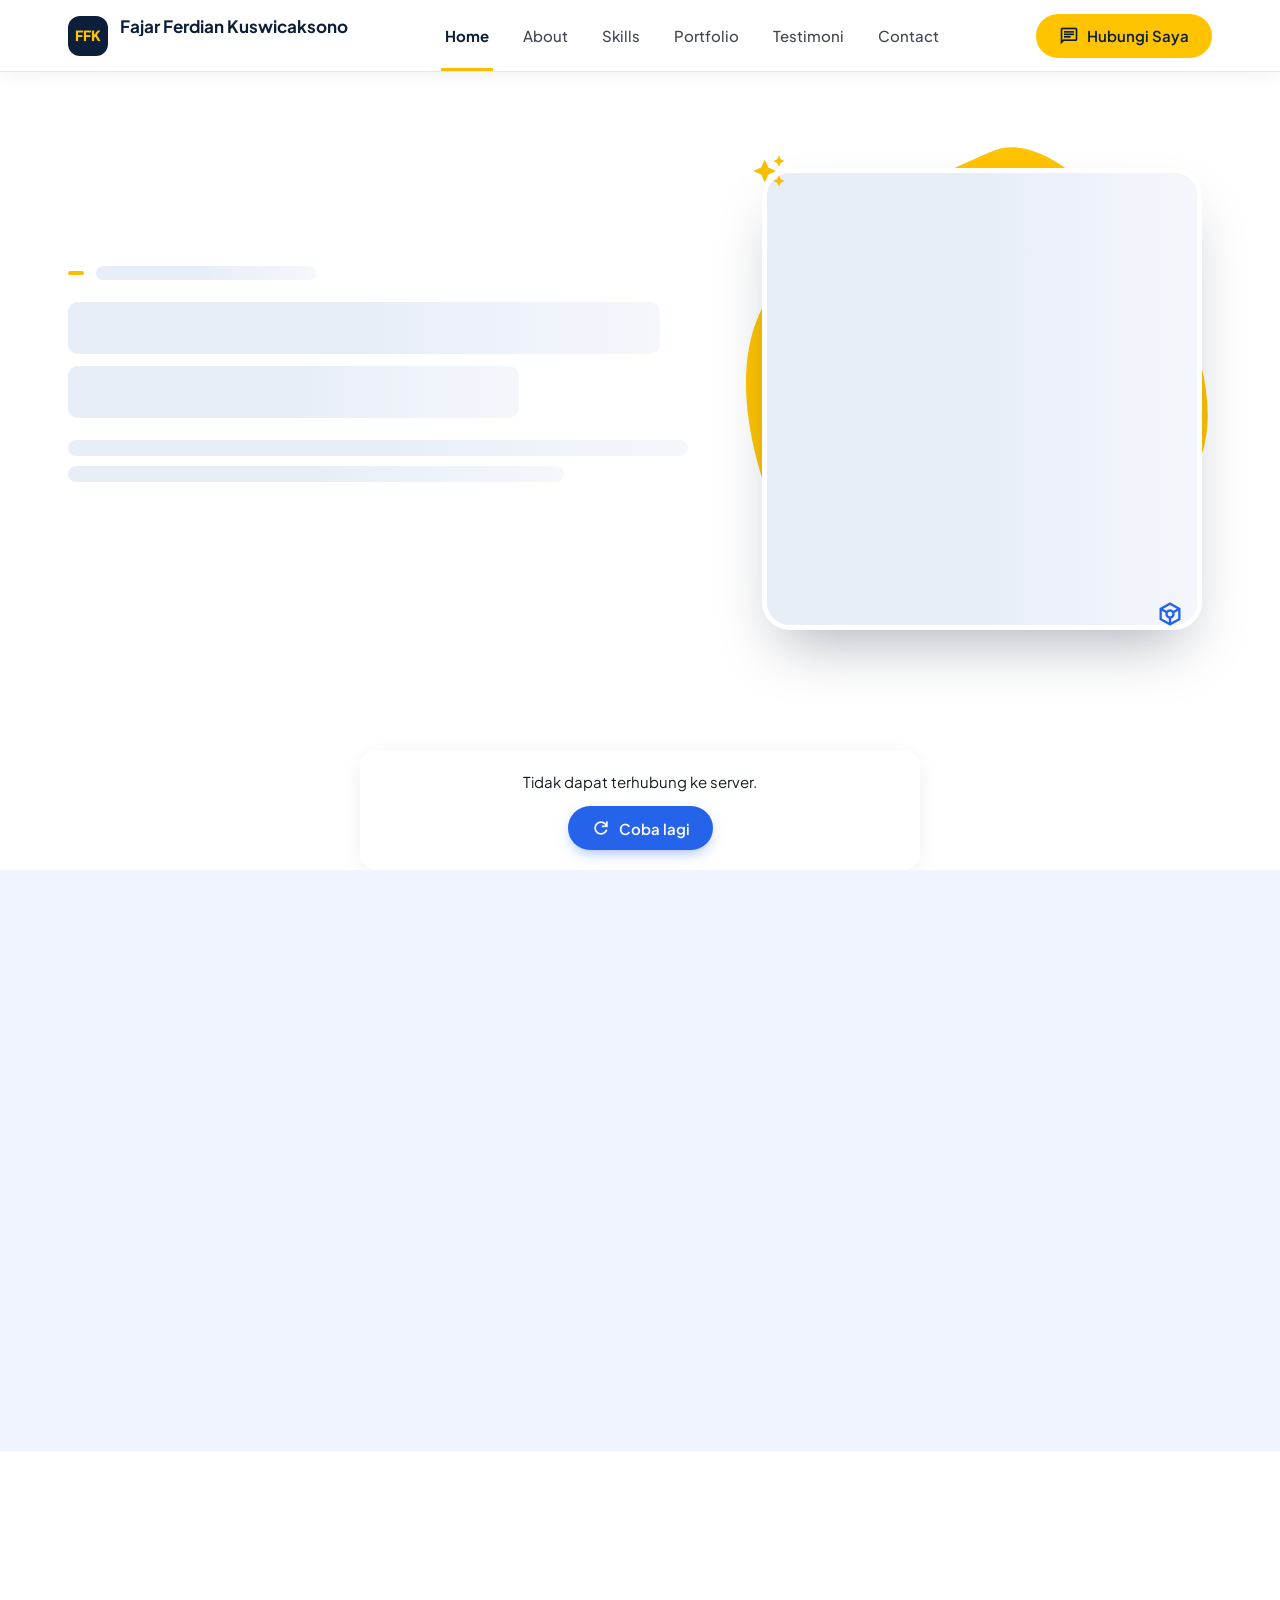
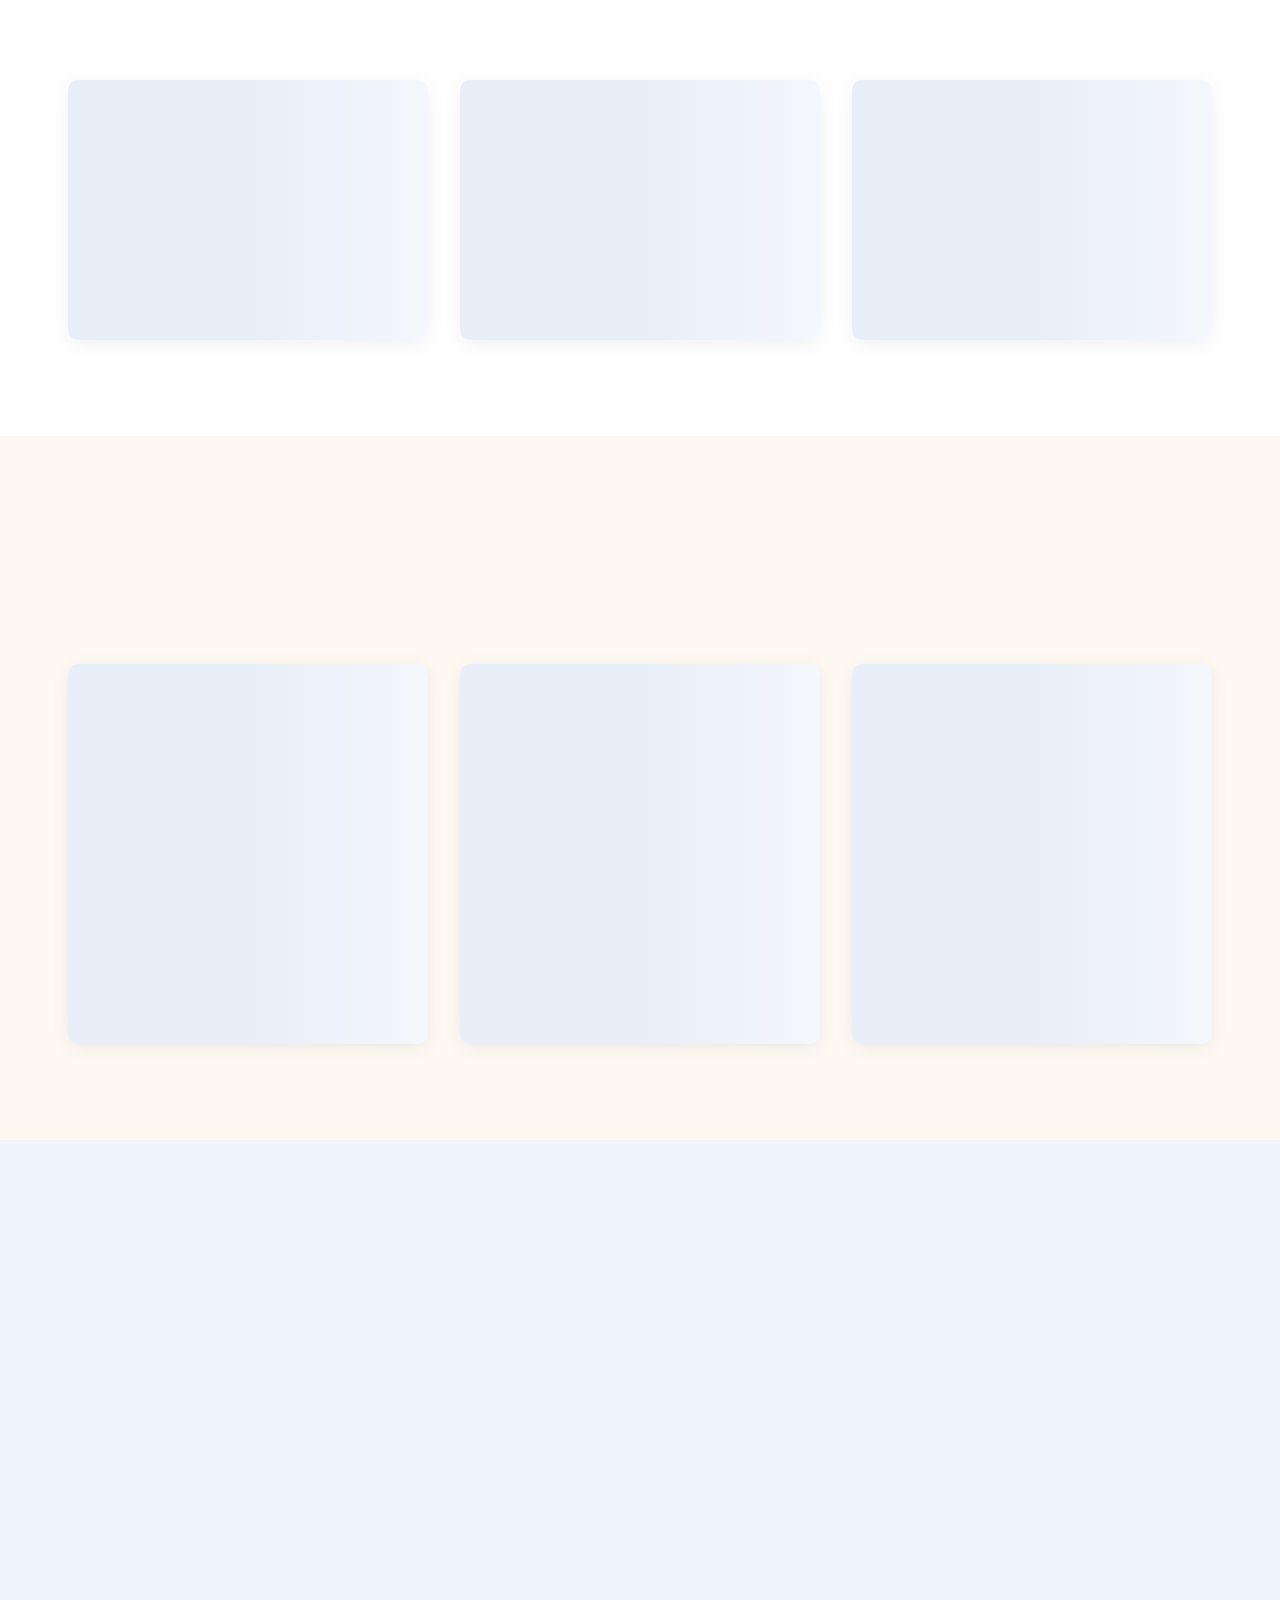
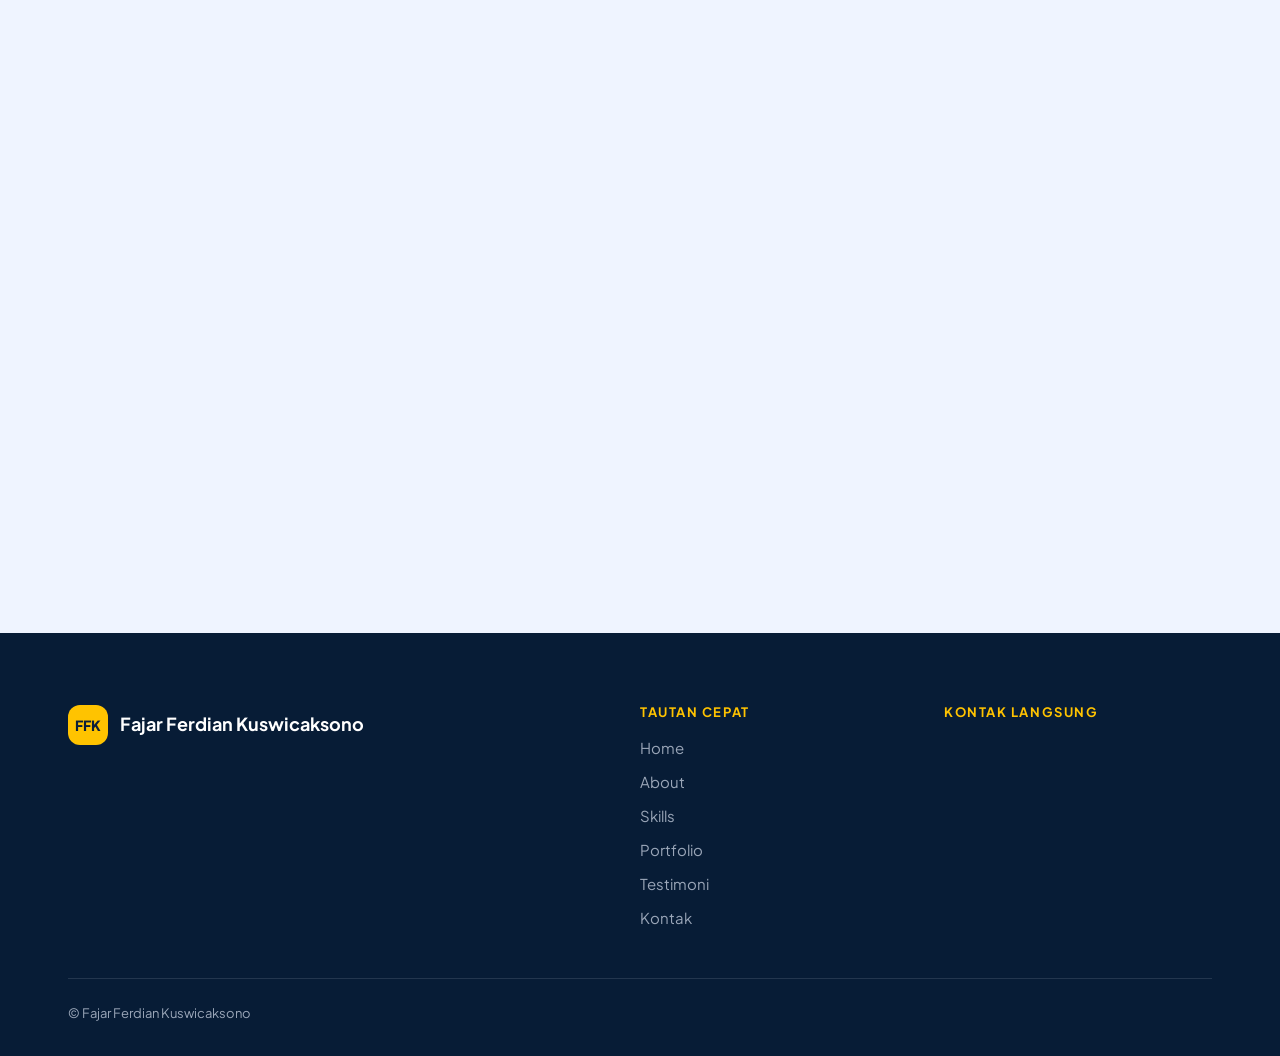
==== index.html @ 7b588d72 "Versi 1.6: Hero gaya Hidup + ikon FFK" ====
<!DOCTYPE html>
<html lang="id">
<head>
<meta charset="utf-8">
<meta name="viewport" content="width=device-width, initial-scale=1">
<title>Fajar Ferdian Kuswicaksono — Portofolio</title>
<meta name="description" content="Portofolio profesional Fajar Ferdian Kuswicaksono: transportasi, inovasi, dan solusi digital.">
<!-- Open Graph statis: crawler media sosial tidak menjalankan JavaScript, jadi teks ini yang tampil saat tautan dibagikan -->
<meta property="og:type" content="website">
<meta property="og:title" content="Fajar Ferdian Kuswicaksono — Portofolio">
<meta property="og:description" content="Portofolio profesional: transportasi, inovasi, dan solusi digital.">
<meta property="og:image" content="./icons/og-image.png">
<meta name="twitter:card" content="summary_large_image">
<meta name="theme-color" content="#0B1F3A">
<link rel="manifest" href="./manifest.json">
<link rel="icon" type="image/png" sizes="192x192" href="./icons/icon-192.png">
<link rel="apple-touch-icon" href="./icons/icon-192.png">
<link rel="preconnect" href="https://fonts.googleapis.com">
<link rel="preconnect" href="https://fonts.gstatic.com" crossorigin>
<link rel="preconnect" href="https://script.google.com">
<link rel="preconnect" href="https://script.googleusercontent.com" crossorigin>
<link href="https://fonts.googleapis.com/css2?family=Plus+Jakarta+Sans:wght@400;500;600;700;800&family=Caveat:wght@700&display=swap" rel="stylesheet">
<link href="https://fonts.googleapis.com/css2?family=Material+Symbols+Outlined:opsz,wght,FILL,GRAD@20..48,400,0..1,0&display=block" rel="stylesheet">
<link rel="stylesheet" href="./assets/tema.css">
<style>
  .wadah { width: 100%; max-width: 1240px; margin: 0 auto; padding: 0 20px; }
  @media (min-width: 640px) { .wadah { padding: 0 32px; } }
  @media (min-width: 1024px) { .wadah { padding: 0 48px; } }
  .lewati { position: absolute; left: 12px; top: -60px; z-index: 1000; background: var(--kuning); color: var(--navy); padding: 10px 16px; border-radius: 10px; font-weight: 700; }
  .lewati:focus { top: 12px; }

  /* ---------- header ---------- */
  #kepala { position: fixed; inset: 0 0 auto 0; z-index: 50; box-shadow: 0 4px 20px -2px rgba(11, 31, 58, .06); transition: transform .3s ease; }
  .infobar { background: var(--navy-2); color: #C3C6D7; font-size: 13px; height: 40px; }
  .infobar .wadah { height: 100%; display: flex; align-items: center; justify-content: space-between; gap: 16px; }
  .infobar a, .infobar span.item { display: inline-flex; align-items: center; gap: 6px; color: #C3C6D7; text-decoration: none; white-space: nowrap; }
  .infobar a:hover { color: var(--kuning); }
  .infobar .kiri { display: flex; gap: 22px; align-items: center; min-width: 0; overflow: hidden; }
  .infobar .kanan { display: flex; gap: 14px; }
  .infobar .ms { font-size: 16px; }
  .infobar .kanan .ms { font-size: 18px; }
  @media (max-width: 639px) { .infobar .sembunyi-hp { display: none !important; } }
  @media (max-width: 1023px) { .infobar .sembunyi-tab { display: none !important; } }
  .navbar { background: var(--putih); height: 72px; border-bottom: 1px solid var(--permukaan-tinggi); }
  .navbar .wadah { height: 100%; display: flex; align-items: center; justify-content: space-between; gap: 16px; }
  .merek { display: flex; align-items: center; gap: 12px; text-decoration: none; min-width: 0; }
  .logo { width: 40px; height: 40px; border-radius: 12px; background: var(--navy); color: var(--kuning); display: grid; place-items: center; font-weight: 800; font-size: 14px; letter-spacing: 0; flex-shrink: 0; }
  .merek .nama { font-size: 17px; font-weight: 700; color: var(--navy); line-height: 1.2; display: block; white-space: nowrap; overflow: hidden; text-overflow: ellipsis; max-width: 46vw; }
  .merek .profesi { font-size: 12px; color: var(--abu-2); font-weight: 500; display: block; white-space: nowrap; overflow: hidden; text-overflow: ellipsis; max-width: 46vw; }
  .menu { display: none; height: 100%; align-items: center; gap: 26px; }
  .menu a { height: 100%; display: flex; align-items: center; padding: 0 4px; color: var(--abu-2); text-decoration: none; font-weight: 500; border-bottom: 3px solid transparent; border-top: 3px solid transparent; transition: color var(--transisi), border-color var(--transisi); }
  .menu a:hover { color: var(--navy); }
  .menu a.aktif { color: var(--navy); font-weight: 700; border-bottom-color: var(--kuning-redup); }
  .aksi-nav { display: flex; align-items: center; gap: 10px; }
  .aksi-nav .btn-kuning { display: none; }
  #tombol-menu { display: inline-flex; }
  @media (min-width: 640px) { .aksi-nav .btn-kuning { display: inline-flex; } }
  @media (min-width: 1024px) { .menu { display: flex; } #tombol-menu { display: none; } .merek .nama, .merek .profesi { max-width: 300px; } }
  /* v1.6: nama tidak lagi menabrak menu di layar 1024–1279 px (teks dipotong "…" di dalam kotak merek, jarak menu dirapatkan) */
  .merek > span:last-child { min-width: 0; }
  @media (min-width: 1024px) and (max-width: 1279px) { .menu { gap: 14px; } .menu a { font-size: 14.5px; } .navbar .wadah { gap: 12px; } }
  /* ponsel & tablet: nama dan jabatan ditampilkan utuh (boleh 2 baris), tidak dipotong "…" */
  @media (max-width: 1023px) {
    .merek { flex: 1 1 auto; }
    .merek > span:last-child { min-width: 0; }
    .aksi-nav { flex-shrink: 0; }
    .merek .nama, .merek .profesi { white-space: normal; text-overflow: clip; max-width: none; overflow-wrap: break-word;
      display: -webkit-box; -webkit-box-orient: vertical; -webkit-line-clamp: 2; line-clamp: 2; overflow: hidden; }
    .merek .profesi { margin-top: 2px; line-height: 1.3; }
  }
  @media (max-width: 639px) {
    .merek { gap: 10px; }
    .merek .nama { font-size: 15px; line-height: 1.15; }
    .merek .profesi { font-size: 11.5px; line-height: 1.25; margin-top: 1px; }
  }
  @media (max-width: 359px) { .navbar .wadah { gap: 10px; } .merek { gap: 8px; } .merek .nama { font-size: 14px; } .merek .profesi { font-size: 11px; } }
  .laci { position: fixed; inset: 0; z-index: 60; display: none; }
  .laci.buka { display: block; }
  .laci .latar { position: absolute; inset: 0; background: rgba(7, 28, 54, .5); }
  .laci nav { position: absolute; top: 0; right: 0; bottom: 0; width: min(84vw, 320px); background: var(--putih); padding: 20px; display: flex; flex-direction: column; gap: 4px; box-shadow: var(--bayang-tinggi); animation: geser .25s ease; }
  @keyframes geser { from { transform: translateX(100%); } to { transform: none; } }
  .laci nav a.tautan { padding: 14px 12px; border-radius: 12px; text-decoration: none; color: var(--navy); font-weight: 600; font-size: 16px; }
  .laci nav a.tautan:hover, .laci nav a.tautan.aktif { background: var(--permukaan-rendah); }
  .laci .tutup { align-self: flex-end; margin-bottom: 8px; }

  main { padding-top: 72px; }
  body.ada-infobar main { padding-top: 112px; }
  body:not(.ada-infobar) .infobar { display: none; }
  section { scroll-margin-top: 90px; }
  body.ada-infobar section { scroll-margin-top: 126px; }
  .bagian { padding: 72px 0; }
  @media (min-width: 1024px) { .bagian { padding: 96px 0; } }
  .kepala-bagian { display: flex; flex-direction: column; gap: 8px; margin-bottom: 40px; }
  .kepala-bagian h2 { font-size: 28px; font-weight: 700; letter-spacing: -.015em; }
  @media (min-width: 1024px) { .kepala-bagian h2 { font-size: 40px; } .kepala-bagian { margin-bottom: 56px; } }
  .baris-kepala { display: flex; flex-direction: column; gap: 20px; margin-bottom: 40px; }
  .baris-kepala .kepala-bagian { margin: 0; }
  @media (min-width: 768px) { .baris-kepala { flex-direction: row; align-items: flex-end; justify-content: space-between; } }
  @media (min-width: 1024px) { .baris-kepala { margin-bottom: 56px; } }

  /* ---------- hero ---------- */
  #home { background: var(--putih); position: relative; overflow: hidden; }
  /* v1.4 — gambar latar seluruh Hero (Profil → Latar Bagian Hero). Lapisan putih/navy menjamin teks tetap terbaca di gambar apa pun. */
  #home > .wadah { position: relative; z-index: 1; }
  .latar-hero { position: absolute; inset: 0; z-index: 0; pointer-events: none; }
  .latar-hero img { width: 100%; height: 100%; object-fit: cover; object-position: center; display: block; }
  .latar-hero::after { content: ''; position: absolute; inset: 0; }
  #home.latar-terang .latar-hero::after { background: linear-gradient(180deg, rgba(255, 255, 255, .93), rgba(255, 255, 255, .9)); }
  #home.latar-gelap .latar-hero::after { background: linear-gradient(180deg, rgba(7, 28, 54, .88), rgba(7, 28, 54, .82)); }
  @media (min-width: 1024px) {
    #home.latar-terang .latar-hero::after { background: linear-gradient(90deg, rgba(255, 255, 255, .95) 0%, rgba(255, 255, 255, .91) 55%, rgba(255, 255, 255, .45) 100%); }
    #home.latar-gelap .latar-hero::after { background: linear-gradient(90deg, rgba(7, 28, 54, .92) 0%, rgba(7, 28, 54, .84) 55%, rgba(7, 28, 54, .4) 100%); }
  }
  #home.latar-gelap .hero h1 { color: #fff; }
  #home.latar-gelap .aksen { color: var(--kuning); }
  #home.latar-gelap .hero .deskripsi { color: #D5DAE5; }
  #home.latar-gelap .hero .eyebrow { color: var(--kuning); }
  #home.latar-gelap .angka-hero b { color: #fff; }
  #home.latar-gelap .angka-hero span { color: #B8C1D1; }
  #home.latar-gelap .hero-teks .btn-garis { background: rgba(255, 255, 255, .08); color: #fff; border-color: rgba(255, 255, 255, .5); }
  #home.latar-gelap .hero-teks .btn-garis:hover:not(:disabled) { background: rgba(255, 255, 255, .18); }
  .hero { display: grid; grid-template-columns: 1fr; gap: 48px; align-items: center; padding: 48px 0 72px; }
  @media (min-width: 1024px) { .hero { grid-template-columns: 7fr 5fr; gap: 40px; padding: 80px 0 96px; } }
  .hero-teks { display: flex; flex-direction: column; gap: 22px; position: relative; z-index: 2; }
  .hero h1 { font-size: 36px; line-height: 1.17; font-weight: 800; letter-spacing: -.02em; }
  @media (min-width: 640px) { .hero h1 { font-size: 46px; } }
  @media (min-width: 1024px) { .hero h1 { font-size: 56px; line-height: 1.11; } }
  .aksen { font-family: var(--font-aksen); color: var(--utama); font-size: 1.18em; font-weight: 700; position: relative; display: inline-block; line-height: 1; white-space: nowrap; letter-spacing: 0; }
  .aksen svg { position: absolute; left: -2%; bottom: -10px; width: 104%; height: 14px; }
  .hero .deskripsi { font-size: 17px; line-height: 1.7; color: var(--abu-2); max-width: 620px; white-space: pre-line; }
  .hero .tombol { display: flex; flex-wrap: wrap; gap: 12px; padding-top: 4px; }
  .hero .tombol .btn { min-height: 48px; padding: 0 26px; }
  .play { width: 28px; height: 28px; border-radius: 50%; background: #C8DBFE; color: var(--utama); display: grid; place-items: center; }
  .angka-hero { display: flex; gap: 36px; padding-top: 10px; flex-wrap: wrap; }
  .angka-hero div { display: flex; flex-direction: column; }
  .angka-hero b { font-size: 24px; font-weight: 800; color: var(--navy); line-height: 1.2; }
  .angka-hero span { font-size: 12.5px; color: var(--abu); font-weight: 500; }
  .angka-hero p { margin: 0; display: flex; flex-direction: column; }
  .hero-visual { position: relative; display: flex; justify-content: center; padding: 16px 8px 24px; }
  .bingkai-foto { position: relative; width: 100%; max-width: 440px; }
  .blob { position: absolute; inset: -22px -18px -10px -26px; z-index: 0; pointer-events: none; }
  .foto { position: relative; z-index: 1; width: 100%; aspect-ratio: 1 / 1.05; border-radius: 28px; overflow: hidden; background: var(--permukaan-tinggi); border: 5px solid var(--putih); box-shadow: 0 30px 60px -20px rgba(11, 31, 58, .35); }
  .foto img { width: 100%; height: 100%; object-fit: cover; object-position: top; }
  .foto .inisial-besar { position: relative; width: 100%; height: 100%; display: grid; place-items: center; font-size: min(120px, 28vw); font-weight: 800; color: var(--navy); background: linear-gradient(135deg, #DBE1FF, #FFDF9A); }
  /* gambar latar dari admin (Profil → Gambar Latar Bingkai): gambar tampil apa adanya, inisial di atas pelat kaca agar tetap terbaca */
  .inisial-besar .latar { position: absolute; inset: 0; width: 100%; height: 100%; object-fit: cover; }
  .inisial-besar.ada-latar .plat { position: relative; z-index: 1; font-size: .8em; line-height: 1.1; padding: .06em .24em; border-radius: .22em; background: rgba(255, 255, 255, .74);
    -webkit-backdrop-filter: blur(6px); backdrop-filter: blur(6px); box-shadow: 0 14px 34px -16px rgba(11, 31, 58, .5); }
  .hias-1 { position: absolute; top: -14px; left: -10px; color: var(--kuning-redup); z-index: 2; }
  .hias-2 { position: absolute; bottom: -4px; right: 18px; color: var(--utama); z-index: 2; }
  .hias-1 .ms { font-size: 34px; } .hias-2 .ms { font-size: 28px; }
  .badge-pengalaman { position: absolute; z-index: 3; left: -6px; bottom: -14px; background: var(--putih); border-radius: 18px; padding: 14px 16px; box-shadow: var(--bayang-tinggi); display: flex; align-items: center; gap: 14px; border: 1px solid rgba(195, 198, 215, .4); }
  .badge-pengalaman .ikon { width: 48px; height: 48px; border-radius: 14px; background: var(--kuning); color: var(--navy); display: grid; place-items: center; }
  .badge-pengalaman b { font-size: 24px; font-weight: 800; color: var(--navy); line-height: 1; display: flex; align-items: center; gap: 4px; }
  .badge-pengalaman span.ket { font-size: 12px; color: var(--abu); font-weight: 600; }
  @media (min-width: 640px) { .badge-pengalaman { left: -22px; } }

  /* ---------- v1.6 — Hero gaya "Hidup" (Profil → Gaya Hero) ----------
   * latar foto di kanan memudar ke putih di kiri (teks selalu di atas putih), potret tanpa latar,
   * ikon layanan melayang pelan + garis penghubung, gelombang navy-kuning. Gaya Klasik tidak berubah. */
  .hidup-latar, .hidup-visual, .gelombang-hero, .angka-hero .ms { display: none; }
  #home.gaya-hidup { background: var(--putih); }
  #home.gaya-hidup .hidup-latar { display: block; position: absolute; z-index: 0; pointer-events: none; overflow: hidden;
    left: 0; right: 0; bottom: 0; height: clamp(360px, 100vw, 470px);
    -webkit-mask-image: linear-gradient(180deg, transparent 0%, #000 34%); mask-image: linear-gradient(180deg, transparent 0%, #000 34%);
    background: radial-gradient(120% 70% at 75% 15%, #FFFFFF 0%, rgba(255, 255, 255, 0) 55%), linear-gradient(180deg, #AFCFFF 0%, #D6E7FF 48%, #EEF5FF 100%); }
  .hidup-latar img { width: 100%; height: 100%; object-fit: cover; object-position: center 60%; display: block; }
  #home.gaya-hidup .hero { padding-bottom: 0; }
  #home.gaya-hidup .hero-teks { padding-bottom: 8px; }
  #home.gaya-hidup .hero .deskripsi { border-left: 4px solid var(--kuning-redup); padding-left: 16px; }
  #home.gaya-hidup .hero-visual { padding: 0; align-self: end; }
  #home.gaya-hidup.ada-potret .bingkai-foto { display: none; }
  #home.gaya-hidup.ada-potret .hidup-visual { display: block; }
  #home.gaya-hidup:not(.ada-potret) .hero-visual { padding: 0 8px 96px; }
  .hidup-visual { position: relative; width: 100%; max-width: 560px; height: clamp(330px, 96vw, 440px); margin: 0 auto; }
  /* ikon & garis memakai koordinat foto potret (0–100%), jadi jaraknya ke wajah sama di semua ukuran layar */
  .wadah-potret { position: absolute; bottom: 0; left: 50%; transform: translateX(-50%); height: 92%; aspect-ratio: var(--rasio-potret, 447 / 559); }
  .potret { position: absolute; z-index: 2; inset: 0; width: 100%; height: 100%; object-fit: contain; object-position: center bottom;
    filter: drop-shadow(0 18px 30px rgba(11, 31, 58, .22));
    -webkit-mask-image: linear-gradient(90deg, transparent 0%, #000 9%, #000 91%, transparent 100%), linear-gradient(180deg, #000 80%, transparent 100%);
    -webkit-mask-composite: source-in; mask-image: linear-gradient(90deg, transparent 0%, #000 9%, #000 91%, transparent 100%), linear-gradient(180deg, #000 80%, transparent 100%); mask-composite: intersect; }
  .jaringan { position: absolute; inset: 0; width: 100%; height: 100%; z-index: 1; overflow: visible; pointer-events: none; }
  .jaringan .j-dt { display: none; }
  @media (min-width: 1024px) { .jaringan .j-hp { display: none; } .jaringan .j-dt { display: inline; } }
  .jaringan path { fill: none; stroke: rgba(255, 255, 255, .95); stroke-width: 2; stroke-dasharray: 2 7; stroke-linecap: round; }
  #home.latar-polos .jaringan path { stroke: rgba(37, 99, 235, .45); }
  .ikon-layang { position: absolute; z-index: 3; width: 50px; height: 50px; margin: -25px 0 0 -25px; border-radius: 50%; display: grid; place-items: center;
    background: rgba(255, 255, 255, .78); -webkit-backdrop-filter: blur(6px); backdrop-filter: blur(6px); color: var(--utama-tua);
    border: 2px solid rgba(255, 255, 255, .95); box-shadow: 0 0 0 6px rgba(255, 255, 255, .28), 0 12px 26px -10px rgba(11, 31, 58, .45);
    animation: melayang 7s ease-in-out infinite; }
  .ikon-layang .ms { font-size: 25px; font-variation-settings: 'FILL' 1; }
  .ikon-layang.l1 { left: 9%;  top: 44%; animation-duration: 7.5s; }
  .ikon-layang.l2 { left: 12%; top: 14%; animation-duration: 6.4s; animation-delay: -1.2s; }
  .ikon-layang.l3 { left: 88%; top: 14%; animation-duration: 7s; animation-delay: -2.6s; }
  .ikon-layang.l4 { left: 91%; top: 44%; animation-duration: 8s; animation-delay: -3.4s; }
  .ikon-layang.l5 { display: none; }
  @media (max-width: 379px) { .ikon-layang { width: 40px; height: 40px; margin: -20px 0 0 -20px; } .ikon-layang .ms { font-size: 21px; } }
  @keyframes melayang { 0%, 100% { transform: translateY(0); } 50% { transform: translateY(-9px); } }
  .gelombang-hero { position: absolute; z-index: 4; left: 0; bottom: -1px; width: 100%; height: 64px; pointer-events: none; }
  #home.gaya-hidup .gelombang-hero { display: block; }
  #home.gaya-hidup .angka-hero { gap: 0; }
  #home.gaya-hidup .angka-hero > div { flex-direction: row; align-items: center; gap: 10px; padding: 4px 18px; border-left: 1px solid var(--garis); }
  #home.gaya-hidup .angka-hero > div:first-child { padding-left: 0; border-left: 0; }
  #home.gaya-hidup .angka-hero .ms { display: block; font-size: 32px; color: var(--utama-tua); }
  #home.gaya-hidup .hero .tombol .btn-utama { padding-right: 8px; }
  .bulat-panah { width: 34px; height: 34px; border-radius: 50%; background: var(--utama-tua); display: grid; place-items: center; margin-left: 4px; }
  .bulat-panah .ms { font-size: 20px; }
  @media (max-width: 639px) {   /* HP: ikon di atas angka agar tiga angka muat satu baris */
    #home.gaya-hidup .angka-hero { flex-wrap: nowrap; }
    #home.gaya-hidup .angka-hero > div { flex: 1 1 0; min-width: 0; flex-direction: column; align-items: flex-start; gap: 4px; padding: 2px 10px; }
    #home.gaya-hidup .angka-hero .ms { font-size: 24px; }
    #home.gaya-hidup .angka-hero b { font-size: 21px; }
    #home.gaya-hidup .angka-hero span:not(.ms) { font-size: 12px; line-height: 1.3; }
  }
  @media (min-width: 1024px) {
    #home.gaya-hidup .hero { grid-template-columns: 1.08fr 1fr; gap: 24px; align-items: stretch; padding-top: 64px; }
    #home.gaya-hidup .hero-teks { padding: 16px 0 112px; justify-content: center; }
    /* latar mulai tepat di batas kolom teks (±50,5% lebar layar) → teks selalu di atas putih, apa pun gambarnya */
    #home.gaya-hidup .hidup-latar { top: 0; height: auto; left: 51%;
      -webkit-mask-image: linear-gradient(90deg, transparent 0%, rgba(0, 0, 0, .5) 16%, #000 40%); mask-image: linear-gradient(90deg, transparent 0%, rgba(0, 0, 0, .5) 16%, #000 40%); }
    #home.gaya-hidup.ada-potret .hero-visual { align-self: end; }
    .hidup-visual { height: 620px; max-width: none; }
    .wadah-potret { height: auto; width: min(100%, 470px); left: auto; right: 0; transform: none; }
    .ikon-layang { width: 62px; height: 62px; margin: -31px 0 0 -31px; }
    .ikon-layang .ms { font-size: 30px; }
    .ikon-layang.l1 { left: 6%;  top: 50%; }
    .ikon-layang.l2 { left: 4%;  top: 28%; }
    .ikon-layang.l3 { left: 14%; top: 8%; }
    .ikon-layang.l4 { left: 48%; top: -8%; }
    .ikon-layang.l5 { display: grid; left: 86%; top: 8%; animation-duration: 6.8s; animation-delay: -4.2s; }
    .gelombang-hero { height: 112px; }
    #home.gaya-hidup .angka-hero { flex-wrap: nowrap; }
  }
  @media (min-width: 1024px) and (max-width: 1279px) {
    #home.gaya-hidup .angka-hero > div { padding: 4px 13px; gap: 8px; }
    #home.gaya-hidup .angka-hero .ms { font-size: 27px; }
  }
  @media (prefers-reduced-motion: reduce) { .ikon-layang { animation: none; } }

  /* ---------- about ---------- */
  #about { background: var(--permukaan-rendah); }
  .grid-tentang { display: grid; gap: 28px; grid-template-columns: 1fr; align-items: start; }
  @media (min-width: 1024px) { .grid-tentang { grid-template-columns: 7fr 5fr; gap: 32px; } }
  .kartu-ringkasan { padding: 28px; display: flex; flex-direction: column; gap: 18px; }
  @media (min-width: 768px) { .kartu-ringkasan { padding: 40px; } }
  .kartu-ringkasan p { font-size: 16.5px; line-height: 1.8; color: var(--teks); }
  .kartu-ringkasan p + p { font-size: 15px; color: var(--abu-2); }
  .statistik-mini { display: grid; grid-template-columns: repeat(auto-fit, minmax(96px, 1fr)); gap: 14px; border-top: 1px solid rgba(195, 198, 215, .4); padding-top: 18px; }
  .statistik-mini b { display: block; font-size: 22px; color: var(--utama-hover); font-weight: 800; }
  .statistik-mini span { font-size: 12.5px; color: var(--abu); }
  .kolom-kecil { display: flex; flex-direction: column; gap: 24px; }
  .kartu-kecil { padding: 26px; display: flex; flex-direction: column; gap: 14px; }
  .kartu-kecil h3 { font-size: 18px; display: flex; align-items: center; gap: 10px; }
  .kartu-kecil h3 .ms { color: var(--utama); font-size: 24px; }
  .bulat-kuning { width: 32px; height: 32px; border-radius: 50%; background: var(--kuning); color: var(--navy) !important; display: grid !important; place-items: center; }
  .bulat-kuning .ms { color: var(--navy) !important; font-size: 18px !important; }
  .daftar-chip { display: flex; flex-wrap: wrap; gap: 8px; }
  .kartu-kecil p { font-size: 14.5px; color: var(--abu-2); line-height: 1.7; white-space: pre-line; }
  .grid-linimasa { display: grid; gap: 48px; grid-template-columns: 1fr; margin-top: 56px; }
  @media (min-width: 1024px) { .grid-linimasa { grid-template-columns: 1fr 1fr; } }
  .linimasa h3 { font-size: 22px; display: flex; align-items: center; gap: 12px; margin-bottom: 26px; }
  .linimasa h3 .ms { color: var(--utama); font-size: 26px; }
  .daftar-lini { position: relative; padding-left: 28px; display: flex; flex-direction: column; gap: 30px; list-style: none; margin: 0; }
  .daftar-lini::before { content: ''; position: absolute; left: 7px; top: 10px; bottom: 10px; width: 2px; background: rgba(195, 198, 215, .7); }
  .daftar-lini li { position: relative; display: flex; flex-direction: column; gap: 5px; }
  .daftar-lini li::before { content: ''; position: absolute; left: -28px; top: 6px; width: 16px; height: 16px; border-radius: 50%; background: var(--utama); box-shadow: 0 0 0 4px var(--permukaan-rendah); }
  .daftar-lini li.kini::before { background: var(--kuning-redup); box-shadow: 0 0 0 4px var(--navy); }
  .daftar-lini .periode { align-self: flex-start; }
  .daftar-lini h4 { font-size: 17px; font-weight: 700; }
  .daftar-lini .instansi { font-size: 14px; color: var(--utama-hover); font-weight: 600; }
  .daftar-lini p { font-size: 14px; color: var(--abu-2); white-space: pre-line; }

  /* ---------- rekam jejak (sertifikat · agenda · kinerja · wawasan) ---------- */
  .rekam { margin-top: 64px; }
  .rekam-kepala { display: flex; flex-direction: column; gap: 16px; margin-bottom: 28px; }
  .rekam-kepala h3 { font-size: 22px; display: flex; align-items: center; gap: 12px; }
  .rekam-kepala h3 .ms { color: var(--utama); font-size: 26px; }
  .tab-rekam { display: flex; gap: 8px; overflow-x: auto; scrollbar-width: none; padding: 2px; margin: 0 -2px; }
  .tab-rekam::-webkit-scrollbar { display: none; }
  .tab-rekam button { flex-shrink: 0; display: inline-flex; align-items: center; gap: 8px; min-height: 44px; padding: 0 16px; border-radius: 999px; border: 1px solid rgba(195, 198, 215, .7); background: var(--putih); color: var(--abu-2); font: inherit; font-size: 14px; font-weight: 600; cursor: pointer; transition: background var(--transisi), color var(--transisi), border-color var(--transisi); }
  .tab-rekam button .ms { font-size: 19px; }
  .tab-rekam button .n { font-size: 12px; background: var(--permukaan-rendah); color: var(--navy); border-radius: 99px; padding: 1px 8px; }
  .tab-rekam button[aria-selected=true] { background: var(--navy); color: #fff; border-color: var(--navy); }
  .tab-rekam button[aria-selected=true] .ms { color: var(--kuning); }
  .tab-rekam button[aria-selected=true] .n { background: rgba(255, 255, 255, .16); color: #fff; }
  .alat-rekam { display: flex; flex-wrap: wrap; gap: 10px; align-items: center; margin-bottom: 20px; }
  .alat-rekam .filter { flex: 1; }
  .alat-rekam .cari { position: relative; min-width: 220px; flex: 0 1 280px; }
  .alat-rekam .cari .ms { position: absolute; left: 12px; top: 50%; transform: translateY(-50%); color: var(--abu); font-size: 20px; }
  .alat-rekam .cari input { width: 100%; min-height: 42px; padding: 0 14px 0 40px; border-radius: 999px; border: 1px solid rgba(195, 198, 215, .8); background: var(--putih); font: inherit; font-size: 14px; }
  .alat-rekam .cari input:focus { outline: 2px solid var(--utama); outline-offset: 1px; border-color: transparent; }
  .grid-sert { display: grid; gap: 16px; grid-template-columns: repeat(2, 1fr); }
  @media (min-width: 768px) { .grid-sert { grid-template-columns: repeat(3, 1fr); gap: 20px; } }
  @media (min-width: 1024px) { .grid-sert { grid-template-columns: repeat(4, 1fr); } }
  .kartu-sert { display: flex; flex-direction: column; text-align: left; padding: 0; border: 1px solid rgba(195, 198, 215, .5); background: var(--putih); border-radius: var(--radius); overflow: hidden; cursor: zoom-in; font: inherit; color: inherit; transition: box-shadow var(--transisi), transform var(--transisi); }
  .kartu-sert:hover, .kartu-sert:focus-visible { box-shadow: var(--bayang-tinggi); transform: translateY(-2px); }
  .kartu-sert .gb { aspect-ratio: 1.414 / 1; background: #F4F6FA; display: grid; place-items: center; overflow: hidden; border-bottom: 1px solid #EEF1F6; }
  .kartu-sert .gb img { width: 100%; height: 100%; object-fit: cover; object-position: top; }
  .kartu-sert .tk { padding: 12px 14px 14px; display: flex; flex-direction: column; gap: 4px; }
  .kartu-sert b { font-size: 14px; line-height: 1.4; color: var(--navy); display: -webkit-box; -webkit-line-clamp: 2; -webkit-box-orient: vertical; overflow: hidden; }
  .kartu-sert small { font-size: 12.5px; color: var(--abu); display: -webkit-box; -webkit-line-clamp: 1; -webkit-box-orient: vertical; overflow: hidden; }
  .hari-agenda { margin-bottom: 22px; }
  .hari-agenda > h4 { font-size: 14px; color: var(--navy); display: flex; align-items: center; gap: 8px; margin-bottom: 10px; }
  .hari-agenda > h4 .lencana { font-size: 11px; }
  .acara { display: grid; grid-template-columns: 92px 1fr; gap: 14px; padding: 14px 16px; border-radius: 14px; background: var(--putih); border: 1px solid rgba(195, 198, 215, .45); margin-bottom: 10px; }
  @media (min-width: 640px) { .acara { grid-template-columns: 120px 1fr; } }
  .acara .jam { font-size: 13.5px; font-weight: 700; color: var(--utama-hover); line-height: 1.4; }
  .acara .jam small { display: block; font-size: 11.5px; font-weight: 500; color: var(--abu); }
  .acara h5 { font-size: 15px; line-height: 1.45; color: var(--navy); margin: 6px 0 2px; }
  .acara p { font-size: 13.5px; color: var(--abu-2); }
  .acara .tempat { display: inline-flex; align-items: center; gap: 4px; font-size: 13px; color: var(--abu); }
  .acara .tempat .ms { font-size: 16px; }
  .acara.kini { border-color: var(--kuning-redup); box-shadow: 0 0 0 3px rgba(255, 195, 0, .18); }
  .daftar-kinerja { display: flex; flex-direction: column; gap: 14px; }
  .kinerja { display: grid; grid-template-columns: 58px 1fr; gap: 14px; padding: 16px; border-radius: 16px; background: var(--putih); border: 1px solid rgba(195, 198, 215, .45); }
  @media (min-width: 640px) { .kinerja { grid-template-columns: 64px 1fr 132px; align-items: start; } }
  .kinerja .tgl { width: 58px; height: 62px; border-radius: 14px; background: var(--navy); color: #fff; display: flex; flex-direction: column; align-items: center; justify-content: center; line-height: 1.1; }
  .kinerja .tgl b { font-size: 22px; color: var(--kuning); }
  .kinerja .tgl span { font-size: 11px; font-weight: 600; text-transform: uppercase; letter-spacing: .06em; }
  .kinerja h5 { font-size: 15px; color: var(--navy); margin: 0 0 4px; }
  .kinerja p { font-size: 14px; color: var(--abu-2); line-height: 1.65; display: -webkit-box; -webkit-line-clamp: 4; -webkit-box-orient: vertical; overflow: hidden; white-space: pre-line; }
  .kinerja p.buka { -webkit-line-clamp: unset; display: block; }
  .kinerja .lagi { border: 0; background: none; color: var(--utama-hover); font: inherit; font-size: 13px; font-weight: 700; padding: 4px 0 0; cursor: pointer; }
  .kinerja .foto-k { grid-column: 2; border: 0; padding: 0; border-radius: 12px; overflow: hidden; aspect-ratio: 4 / 3; max-width: 220px; cursor: zoom-in; background: var(--permukaan-tinggi); }
  @media (min-width: 640px) { .kinerja .foto-k { grid-column: 3; grid-row: 1; max-width: none; } }
  .kinerja .foto-k img { width: 100%; height: 100%; object-fit: cover; }
  .grid-artikel { display: grid; gap: 22px; grid-template-columns: 1fr; }
  @media (min-width: 768px) { .grid-artikel { grid-template-columns: repeat(2, 1fr); } }
  @media (min-width: 1024px) { .grid-artikel { grid-template-columns: repeat(3, 1fr); } }
  .kartu-artikel { display: flex; flex-direction: column; text-align: left; padding: 0; border: 0; background: var(--putih); border-radius: var(--radius); overflow: hidden; box-shadow: 0 1px 3px rgba(11, 31, 58, .08); cursor: pointer; font: inherit; color: inherit; transition: box-shadow var(--transisi), transform var(--transisi); }
  .kartu-artikel:hover, .kartu-artikel:focus-visible { box-shadow: var(--bayang-tinggi); transform: translateY(-3px); }
  .kartu-artikel .gb { aspect-ratio: 16 / 9; background: linear-gradient(135deg, var(--navy), var(--navy-3)); display: grid; place-items: center; overflow: hidden; color: var(--kuning); }
  .kartu-artikel .gb .ms { font-size: 48px; opacity: .9; }
  .kartu-artikel .gb img { width: 100%; height: 100%; object-fit: cover; }
  .kartu-artikel .tk { padding: 18px 20px 20px; display: flex; flex-direction: column; gap: 8px; flex: 1; }
  .kartu-artikel .meta { font-size: 12.5px; color: var(--abu); font-weight: 600; display: flex; gap: 6px; align-items: center; flex-wrap: wrap; }
  .kartu-artikel h4 { font-size: 17px; line-height: 1.4; color: var(--navy); }
  .kartu-artikel p { font-size: 14px; color: var(--abu-2); line-height: 1.6; display: -webkit-box; -webkit-line-clamp: 3; -webkit-box-orient: vertical; overflow: hidden; }
  .kartu-artikel .baca { margin-top: auto; padding-top: 6px; font-size: 13.5px; font-weight: 700; color: var(--utama-hover); display: inline-flex; align-items: center; gap: 4px; }
  .kosong-rekam { text-align: center; padding: 36px 16px; color: var(--abu); background: rgba(255, 255, 255, .6); border-radius: var(--radius); border: 1px dashed rgba(195, 198, 215, .9); }
  .kosong-rekam .ms { font-size: 40px; color: #A3B4D4; display: block; margin-bottom: 6px; }
  .catatan-wita { font-size: 12.5px; color: var(--abu); margin-top: 4px; }
  /* lightbox gambar */
  .lightbox { position: fixed; inset: 0; z-index: 960; background: rgba(7, 28, 54, .9); display: none; flex-direction: column; align-items: center; justify-content: center; padding: 56px 16px 20px; gap: 14px; }
  .lightbox.buka { display: flex; }
  .lightbox img { max-width: min(1100px, 100%); max-height: calc(100vh - 150px); object-fit: contain; border-radius: 10px; background: #fff; box-shadow: 0 30px 60px rgba(0, 0, 0, .35); }
  .lightbox figcaption { color: #fff; text-align: center; max-width: 760px; font-size: 14.5px; line-height: 1.5; }
  .lightbox figcaption small { display: block; color: var(--redup-navy); font-size: 13px; }
  .lightbox .tutup { position: absolute; top: 12px; right: 12px; }
  /* pembaca artikel */
  .pembaca { position: fixed; inset: 0; z-index: 955; background: rgba(7, 28, 54, .6); display: none; align-items: stretch; justify-content: center; }
  .pembaca.buka { display: flex; }
  .pembaca .lembar-baca { background: var(--putih); width: 100%; max-width: 780px; overflow-y: auto; overscroll-behavior: contain; position: relative; }
  @media (min-width: 820px) { .pembaca { padding: 28px 16px; } .pembaca .lembar-baca { border-radius: 24px; box-shadow: var(--bayang-tinggi); } }
  .pembaca .bar-baca { position: sticky; top: 0; z-index: 2; display: flex; justify-content: space-between; align-items: center; gap: 8px; padding: 10px 14px; background: rgba(255, 255, 255, .96); backdrop-filter: blur(6px); border-bottom: 1px solid var(--garis); }
  .pembaca .sampul { aspect-ratio: 16 / 7; overflow: hidden; background: var(--permukaan-tinggi); }
  .pembaca .sampul img { width: 100%; height: 100%; object-fit: cover; }
  .pembaca article { padding: 28px 22px 48px; }
  @media (min-width: 640px) { .pembaca article { padding: 36px 48px 64px; } }
  .pembaca h2 { font-size: 26px; line-height: 1.3; font-weight: 800; letter-spacing: -.01em; margin: 10px 0 12px; }
  @media (min-width: 640px) { .pembaca h2 { font-size: 32px; } }
  .pembaca .lead { font-size: 17px; color: var(--abu-2); line-height: 1.7; border-left: 4px solid var(--kuning); padding-left: 14px; margin-bottom: 26px; }
  .isi-artikel p { font-size: 16.5px; line-height: 1.85; color: var(--teks); margin: 0 0 16px; }
  .isi-artikel h3 { font-size: 19px; line-height: 1.4; margin: 28px 0 10px; color: var(--navy); }
  .isi-artikel ul { margin: 0 0 18px; padding-left: 22px; }
  .isi-artikel li { font-size: 16px; line-height: 1.75; margin-bottom: 6px; }

  /* ---------- skills ---------- */
  #skills { background: var(--putih); }
  .grid-3 { display: grid; gap: 24px; grid-template-columns: 1fr; }
  @media (min-width: 768px) { .grid-3 { grid-template-columns: repeat(2, 1fr); } }
  @media (min-width: 1024px) { .grid-3 { grid-template-columns: repeat(3, 1fr); gap: 32px; } }
  .kartu-skill { padding: 28px; display: flex; flex-direction: column; gap: 22px; border: 1px solid rgba(195, 198, 215, .45); box-shadow: 0 1px 2px rgba(11, 31, 58, .04); transition: box-shadow var(--transisi), transform var(--transisi); }
  .kartu-skill:hover { box-shadow: var(--bayang); transform: translateY(-2px); }
  .kartu-skill .kepala { display: flex; align-items: center; gap: 14px; }
  .kotak-ikon { width: 48px; height: 48px; border-radius: 14px; background: #E5EEFF; color: var(--utama); display: grid; place-items: center; flex-shrink: 0; }
  .kotak-ikon .ms { font-size: 24px; }
  .kartu-skill h3 { font-size: 18px; }
  .kartu-skill .sub { font-size: 12.5px; color: var(--abu); }
  .skill { display: flex; flex-direction: column; gap: 7px; }
  .skill .atas { display: flex; justify-content: space-between; gap: 12px; font-size: 14px; font-weight: 600; color: var(--navy); }
  .skill .atas b { color: var(--utama-hover); }
  .bilah { height: 8px; border-radius: 99px; background: #E5EEFF; overflow: hidden; }
  .bilah i { display: block; height: 100%; border-radius: 99px; background: var(--utama); width: 0; transition: width 1s cubic-bezier(.2, .8, .2, 1); }

  /* ---------- portfolio ---------- */
  #portfolio { background: var(--krem); }
  .filter { display: flex; flex-wrap: wrap; gap: 8px; }
  .filter button { min-height: 38px; padding: 0 16px; border-radius: 999px; border: 0; background: var(--putih); color: var(--abu-2); font-size: 13px; font-weight: 600; box-shadow: 0 1px 3px rgba(11, 31, 58, .08); cursor: pointer; transition: background var(--transisi), color var(--transisi); }
  .filter button:hover { color: var(--navy); }
  .filter button[aria-pressed=true] { background: var(--navy); color: var(--putih); }
  .kartu-proyek { overflow: hidden; display: flex; flex-direction: column; transition: box-shadow .3s ease, transform .3s ease; }
  .kartu-proyek:hover { box-shadow: var(--bayang-tinggi); transform: translateY(-3px); }
  .kartu-proyek[hidden] { display: none; }
  .gambar-proyek { position: relative; aspect-ratio: 16 / 10; background: linear-gradient(135deg, #DBE1FF, #E5EEFF); overflow: hidden; }
  .gambar-proyek img { width: 100%; height: 100%; object-fit: cover; transition: transform .4s ease; }
  .kartu-proyek:hover .gambar-proyek img { transform: scale(1.04); }
  .gambar-proyek .kosong { width: 100%; height: 100%; display: grid; place-items: center; color: var(--utama); }
  .gambar-proyek .kosong .ms { font-size: 56px; opacity: .7; }
  .gambar-proyek .kat { position: absolute; top: 14px; left: 14px; padding: 5px 12px; border-radius: 99px; background: rgba(255, 255, 255, .94); color: var(--utama-tua); font-size: 12px; font-weight: 700; }
  .isi-proyek { padding: 22px 24px; display: flex; flex-direction: column; gap: 10px; flex: 1; }
  .isi-proyek h3 { font-size: 19px; line-height: 1.35; }
  .isi-proyek p { font-size: 14px; color: var(--abu-2); line-height: 1.65; }
  .tag-tek { display: flex; flex-wrap: wrap; gap: 6px; }
  .tag-tek span { font-size: 11.5px; font-weight: 600; color: var(--abu-2); background: var(--permukaan-rendah); padding: 3px 10px; border-radius: 99px; }
  .kaki-proyek { display: flex; align-items: center; justify-content: space-between; padding: 14px 24px 20px; border-top: 1px solid #EEF1F6; margin-top: auto; }
  .kaki-proyek .tahun { font-size: 13px; color: var(--abu); font-weight: 600; display: inline-flex; align-items: center; gap: 6px; }
  .panah { width: 44px; height: 44px; border-radius: 50%; background: var(--kuning); color: var(--navy); display: grid; place-items: center; text-decoration: none; transition: transform var(--transisi), background var(--transisi); }
  .panah:hover { background: var(--kuning-redup); transform: rotate(-8deg) scale(1.05); }
  .lebih { display: flex; justify-content: center; margin-top: 36px; }

  /* ---------- testimoni ---------- */
  #testimoni { background: var(--putih); }
  .nav-geser { display: flex; gap: 8px; }
  .geser { display: grid; grid-auto-flow: column; grid-auto-columns: 100%; gap: 24px; overflow-x: auto; scroll-snap-type: x mandatory; scrollbar-width: none; padding: 4px 2px 12px; }
  .geser::-webkit-scrollbar { display: none; }
  @media (min-width: 768px) { .geser { grid-auto-columns: calc(50% - 12px); } }
  @media (min-width: 1024px) { .geser { grid-auto-columns: calc(33.333% - 16px); gap: 24px; } }
  .kartu-testi { scroll-snap-align: start; background: var(--permukaan-rendah); border-radius: var(--radius); padding: 30px; display: flex; flex-direction: column; justify-content: space-between; gap: 22px; }
  .kartu-testi .atas { display: flex; justify-content: space-between; align-items: center; }
  .bintang { display: flex; gap: 2px; color: var(--kuning-redup); }
  .bintang .ms { font-size: 20px; }
  .bintang .redup { color: #C3C6D7; }
  .kutip { color: #B5C7EA; } .kutip .ms { font-size: 38px; }
  .kartu-testi blockquote { margin: 0; font-size: 15px; line-height: 1.75; color: var(--teks); }
  .orang { display: flex; align-items: center; gap: 14px; padding-top: 18px; border-top: 1px solid rgba(195, 198, 215, .5); }
  .avatar { width: 48px; height: 48px; border-radius: 50%; background: var(--navy); color: var(--kuning); display: grid; place-items: center; font-weight: 800; overflow: hidden; flex-shrink: 0; }
  .avatar img { width: 100%; height: 100%; object-fit: cover; }
  .orang b { display: block; color: var(--navy); font-size: 15px; }
  .orang span { font-size: 13px; color: var(--abu); }
  .aksi-testi { display: flex; gap: 10px; align-items: center; flex-wrap: wrap; }
  .ajak-testi { display: flex; flex-direction: column; align-items: flex-start; gap: 14px; padding: 28px; border-radius: var(--radius); background: var(--permukaan-rendah); border: 1.5px dashed rgba(115, 118, 134, .35); }
  .ajak-testi .ms.besar { font-size: 36px; color: var(--utama); }
  .ajak-testi p { color: var(--abu-2); max-width: 560px; }

  /* ---------- formulir testimoni (lembar seperti pembaca artikel) ---------- */
  .form-testi { display: flex; flex-direction: column; gap: 20px; margin-top: 22px; }
  .pilih-jenis { display: grid; grid-template-columns: 1fr; gap: 10px; }
  @media (min-width: 560px) { .pilih-jenis { grid-template-columns: 1fr 1fr; } }
  .pilih-jenis label { position: relative; display: flex; gap: 12px; align-items: flex-start; padding: 14px 16px; border-radius: 14px; border: 1.5px solid rgba(115, 118, 134, .3); background: var(--putih); cursor: pointer; transition: border-color var(--transisi), background var(--transisi); }
  .pilih-jenis label.dipilih { border-color: var(--utama); background: #EEF3FF; }
  .pilih-jenis label:focus-within { outline: 3px solid rgba(37, 99, 235, .3); outline-offset: 2px; }
  .pilih-jenis input { position: absolute; opacity: 0; pointer-events: none; }
  .pilih-jenis .ms { color: var(--utama); margin-top: 1px; }
  .pilih-jenis b { display: block; color: var(--navy); font-size: 14.5px; }
  .pilih-jenis small { display: block; color: var(--abu); font-size: 12.5px; line-height: 1.45; margin-top: 2px; }
  .bintang-input { display: flex; gap: 2px; align-items: center; flex-wrap: wrap; }
  .bintang-input label { cursor: pointer; color: #C3C6D7; border-radius: 8px; line-height: 0; }
  .bintang-input label.nyala { color: var(--kuning-redup); }
  .bintang-input label:focus-within { outline: 2px solid var(--utama); outline-offset: 1px; }
  .bintang-input .ms { font-size: 36px; }
  .bintang-input input { position: absolute; opacity: 0; width: 1px; height: 1px; }
  .bintang-input .teks { margin-left: 10px; font-size: 13.5px; font-weight: 600; color: var(--abu-2); }
  .pilih-nama { display: flex; flex-wrap: wrap; gap: 8px; }
  .pilih-nama label { display: inline-flex; align-items: center; gap: 8px; padding: 8px 14px; border-radius: 999px; border: 1.5px solid rgba(115, 118, 134, .3); cursor: pointer; font-size: 13.5px; font-weight: 600; color: var(--navy); }
  .pilih-nama label.dipilih { border-color: var(--utama); background: #EEF3FF; }
  .pilih-nama input { accent-color: var(--utama); margin: 0; }
  .pratinjau-testi { border: 1px solid rgba(195, 198, 215, .7); border-radius: var(--radius); padding: 6px; }
  .pratinjau-testi > small { display: block; padding: 6px 10px 8px; font-size: 11.5px; font-weight: 800; color: var(--abu); letter-spacing: .1em; text-transform: uppercase; }
  .pratinjau-testi .kartu-testi { padding: 22px; }
  .centang-baris { display: flex; gap: 12px; align-items: flex-start; padding: 14px 16px; border-radius: 14px; background: var(--permukaan-rendah); cursor: pointer; font-size: 14px; line-height: 1.6; color: var(--teks); }
  .centang-baris input { width: 20px; height: 20px; margin: 2px 0 0; flex-shrink: 0; accent-color: var(--utama); }
  .bidang.salah .centang-baris { background: var(--merah-muda); }
  .info-testi { display: flex; gap: 10px; align-items: flex-start; padding: 12px 14px; border-radius: 12px; background: #EEF3FF; color: var(--navy); font-size: 13.5px; line-height: 1.55; margin-top: 12px; }
  .info-testi .ms { color: var(--utama); font-size: 20px; }
  .info-testi.kuning { background: #FFF4D6; color: #6B4A00; } .info-testi.kuning .ms { color: var(--amber); }
  #tulis-testi .bar-baca h3 { font-size: 15px; color: var(--navy); }
  .lembar-pesan { display: flex; flex-direction: column; align-items: center; text-align: center; gap: 12px; padding: 40px 8px; }
  .lembar-pesan .ms.besar { font-size: 44px; color: var(--utama); }
  .lembar-pesan p { color: var(--abu-2); max-width: 440px; }

  /* ---------- kontak ---------- */
  #contact { background: var(--permukaan-rendah); }
  .pita { position: relative; overflow: hidden; border-radius: 28px; background: var(--biru-terang); padding: 36px 28px; margin-bottom: 56px; box-shadow: var(--bayang); }
  @media (min-width: 640px) { .pita { padding: 48px; } }
  .pita .bulatan { position: absolute; border-radius: 50%; background: rgba(255, 255, 255, .2); pointer-events: none; }
  .pita .isi { position: relative; z-index: 1; max-width: 640px; display: flex; flex-direction: column; gap: 12px; }
  .pita small { font-size: 12px; letter-spacing: .14em; font-weight: 800; color: var(--navy); text-transform: uppercase; }
  .pita h2 { font-size: 30px; font-weight: 800; line-height: 1.2; }
  @media (min-width: 640px) { .pita h2 { font-size: 38px; } }
  .pita p { color: var(--navy); font-weight: 500; font-size: 17px; }
  .pita .coret { position: absolute; top: 28px; right: 56px; color: var(--kuning); opacity: .95; }
  .grid-kontak { display: grid; grid-template-columns: minmax(0, 1fr); gap: 40px; align-items: start; }
  .grid-kontak > * { min-width: 0; }   /* tautan panjang tidak boleh melebarkan kolom di ponsel */
  @media (min-width: 1024px) { .grid-kontak { grid-template-columns: minmax(0, 5fr) minmax(0, 7fr); gap: 48px; } }
  .kontak-kiri h3 { font-size: 22px; margin-bottom: 8px; }
  .kontak-kiri > p { font-size: 14px; color: var(--abu-2); margin-bottom: 20px; }
  .daftar-kontak { display: flex; flex-direction: column; gap: 12px; }
  .kartu-kontak { display: flex; align-items: center; justify-content: space-between; gap: 12px; padding: 14px 16px; border-radius: 14px; background: var(--putih); box-shadow: 0 1px 3px rgba(11, 31, 58, .06); text-decoration: none; transition: box-shadow var(--transisi), transform var(--transisi); }
  .kartu-kontak:hover { box-shadow: var(--bayang); transform: translateY(-1px); }
  .kartu-kontak .kiri { display: flex; align-items: center; gap: 14px; min-width: 0; flex: 1 1 auto; }
  .kartu-kontak .ikon { width: 42px; height: 42px; border-radius: 12px; background: #E5EEFF; color: var(--utama); display: grid; place-items: center; flex-shrink: 0; }
  .kartu-kontak small { display: block; font-size: 12px; color: var(--abu); font-weight: 500; }
  .kartu-kontak b { display: block; font-size: 14px; color: var(--navy); line-height: 1.35; overflow-wrap: anywhere; }   /* tautan panjang turun baris, tampil utuh */
  .kartu-kontak:hover b { color: var(--utama-hover); }
  .kartu-kontak > .ms { color: #A3A8B8; flex-shrink: 0; }
  .info-jam { margin-top: 16px; padding: 14px 16px; border-radius: 14px; background: rgba(255, 255, 255, .7); border: 1px solid rgba(195, 198, 215, .5); display: flex; align-items: center; gap: 10px; font-size: 13px; color: var(--abu-2); }
  .info-jam .ms { color: var(--kuning-redup); }
  .kartu-form { padding: 28px; position: relative; }
  @media (min-width: 640px) { .kartu-form { padding: 40px; } }
  .kartu-form h3 { font-size: 22px; margin-bottom: 6px; }
  #blok-form > p { font-size: 14px; color: var(--abu-2); margin-bottom: 24px; }
  .form-pesan { display: flex; flex-direction: column; gap: 18px; }
  .dua-kolom { display: grid; gap: 18px; grid-template-columns: 1fr; }
  @media (min-width: 640px) { .dua-kolom { grid-template-columns: 1fr 1fr; } }
  .penghitung { font-size: 12px; color: var(--abu); text-align: right; }
  .penghitung.lewat { color: var(--merah); font-weight: 700; }
  .jebakan { position: absolute !important; left: -9999px !important; width: 1px; height: 1px; overflow: hidden; }
  .peringatan { display: none; align-items: flex-start; gap: 10px; padding: 12px 14px; border-radius: 12px; font-size: 13.5px; font-weight: 600; }
  .peringatan.tampil { display: flex; }
  .peringatan.merah { background: var(--merah-muda); color: var(--merah); }
  .peringatan.kuning { background: #FFF4D6; color: #6B4A00; }
  .berhasil { display: none; flex-direction: column; align-items: center; text-align: center; gap: 14px; padding: 40px 12px; }
  .berhasil.tampil { display: flex; }
  .berhasil .centang { width: 72px; height: 72px; border-radius: 50%; background: var(--hijau-muda); color: var(--hijau); display: grid; place-items: center; }
  .berhasil .centang .ms { font-size: 40px; }
  .berhasil h4 { font-size: 22px; }
  .berhasil p { color: var(--abu-2); max-width: 380px; }

  /* ---------- footer ---------- */
  footer { background: var(--navy-2); color: #C3C6D7; padding: 72px 0 32px; }
  .grid-kaki { display: grid; grid-template-columns: 1fr; gap: 36px; }
  @media (min-width: 768px) { .grid-kaki { grid-template-columns: 6fr 3fr 3fr; } }
  footer .merek-kaki { display: flex; align-items: center; gap: 12px; margin-bottom: 14px; }
  footer .merek-kaki .logo { background: var(--kuning); color: var(--navy); }
  footer .merek-kaki b { color: #fff; font-size: 18px; }
  footer p.tagline { max-width: 440px; color: var(--redup-navy); }
  footer .sosial { display: flex; gap: 8px; margin-top: 18px; flex-wrap: wrap; }
  footer .sosial a { width: 40px; height: 40px; border-radius: 50%; background: rgba(218, 227, 244, .1); color: #C3C6D7; display: grid; place-items: center; transition: background var(--transisi), color var(--transisi); }
  footer .sosial a:hover { background: var(--kuning); color: var(--navy); }
  footer h4 { color: var(--kuning); font-size: 13px; letter-spacing: .12em; text-transform: uppercase; margin-bottom: 16px; }
  footer nav, footer .kontak-kaki { display: flex; flex-direction: column; gap: 10px; }
  footer nav a { color: var(--redup-navy); text-decoration: none; }
  footer nav a:hover { color: #fff; }
  footer .kontak-kaki span { display: flex; align-items: center; gap: 8px; color: var(--redup-navy); word-break: break-word; }
  footer .kontak-kaki .ms { color: var(--kuning); font-size: 18px; }
  footer .bawah { margin-top: 48px; padding-top: 24px; border-top: 1px solid rgba(195, 198, 215, .15); display: flex; flex-wrap: wrap; justify-content: space-between; gap: 12px; font-size: 13px; color: var(--redup-navy); }
  #ke-atas { position: fixed; right: 20px; bottom: 20px; z-index: 40; width: 48px; height: 48px; border-radius: 50%; background: var(--kuning); color: var(--navy); border: 0; box-shadow: var(--bayang-tinggi); display: grid; place-items: center; cursor: pointer; opacity: 0; transform: translateY(12px); pointer-events: none; transition: opacity .25s, transform .25s; }
  #ke-atas.tampil { opacity: 1; transform: none; pointer-events: auto; }

  /* ---------- pemeliharaan (UI-04) ---------- */
  #pemeliharaan { display: none; min-height: 100vh; background: var(--permukaan-rendah); align-items: center; justify-content: center; padding: 24px; }
  body.mode-pemeliharaan #pemeliharaan { display: flex; }
  body.mode-pemeliharaan > :not(#pemeliharaan):not(script):not(.toast-wadah) { display: none !important; }
  .kartu-pelihara { max-width: 560px; width: 100%; padding: 44px 32px; text-align: center; display: flex; flex-direction: column; align-items: center; gap: 16px; position: relative; overflow: hidden; }
  .kartu-pelihara .ikon { width: 88px; height: 88px; border-radius: 26px; background: var(--kuning); color: var(--navy); display: grid; place-items: center; }
  .kartu-pelihara .ikon .ms { font-size: 44px; }
  .kartu-pelihara h1 { font-size: 30px; font-weight: 800; }
  .kartu-pelihara p { color: var(--abu-2); }

  /* ---------- umum ---------- */
  .muncul { opacity: 0; transform: translateY(22px); transition: opacity .7s ease, transform .7s ease; }
  .muncul.terlihat { opacity: 1; transform: none; }
  .galat-muat { display: none; margin: 0 auto; max-width: 560px; text-align: center; padding: 20px; }
  .galat-muat.tampil { display: block; }
  .modal-video { position: fixed; inset: 0; z-index: 950; background: rgba(7, 28, 54, .85); display: none; align-items: center; justify-content: center; padding: 16px; }
  .modal-video.buka { display: flex; }
  .modal-video .bingkai { width: min(960px, 100%); aspect-ratio: 16 / 9; background: #000; border-radius: 16px; overflow: hidden; }
  .modal-video iframe { width: 100%; height: 100%; border: 0; }
  .modal-video .tutup { position: absolute; top: 16px; right: 16px; }
</style>
<script src="./config.js"></script>
<script src="./assets/api.js" defer></script>
</head>
<body>
<a class="lewati" href="#konten">Lewati ke konten utama</a>

<!-- ======================= HEADER ======================= -->
<header id="kepala">
  <div class="infobar" aria-label="Informasi kontak singkat">
    <div class="wadah">
      <div class="kiri" id="info-kiri"></div>
      <div class="kanan sembunyi-hp" id="info-sosial"></div>
    </div>
  </div>
  <div class="navbar">
    <div class="wadah">
      <a class="merek" href="#home" data-cta="logo">
        <span class="logo" id="logo-inisial" aria-hidden="true">FFK</span>
        <span><span class="nama" id="nav-nama">Fajar Ferdian Kuswicaksono</span><span class="profesi" id="nav-profesi">&nbsp;</span></span>
      </a>
      <nav class="menu" aria-label="Navigasi utama" id="menu-utama">
        <a href="#home" data-bagian="home">Home</a>
        <a href="#about" data-bagian="about">About</a>
        <a href="#skills" data-bagian="skills">Skills</a>
        <a href="#portfolio" data-bagian="portfolio">Portfolio</a>
        <a href="#testimoni" data-bagian="testimoni" data-opsional>Testimoni</a>
        <a href="#contact" data-bagian="contact">Contact</a>
      </nav>
      <div class="aksi-nav">
        <a class="btn btn-kuning" href="#contact" data-cta="hubungi_saya"><span class="ms">chat</span>Hubungi Saya</a>
        <button class="btn-ikon btn" id="tombol-menu" type="button" aria-label="Buka menu" aria-expanded="false" aria-controls="laci"><span class="ms">menu</span></button>
      </div>
    </div>
  </div>
</header>
<div class="laci" id="laci" aria-hidden="true">
  <div class="latar" data-tutup-laci></div>
  <nav aria-label="Menu ponsel">
    <button class="btn-ikon btn tutup" type="button" data-tutup-laci aria-label="Tutup menu"><span class="ms">close</span></button>
    <a class="tautan" href="#home" data-bagian="home">Home</a>
    <a class="tautan" href="#about" data-bagian="about">About</a>
    <a class="tautan" href="#skills" data-bagian="skills">Skills</a>
    <a class="tautan" href="#portfolio" data-bagian="portfolio">Portfolio</a>
    <a class="tautan" href="#testimoni" data-bagian="testimoni" data-opsional>Testimoni</a>
    <a class="tautan" href="#contact" data-bagian="contact">Contact</a>
    <a class="btn btn-kuning" href="#contact" data-cta="hubungi_saya" style="margin-top:12px"><span class="ms">chat</span>Hubungi Saya</a>
  </nav>
</div>

<main id="konten" tabindex="-1">
  <!-- ======================= HERO (F3) ======================= -->
  <section id="home" aria-labelledby="judul-hero">
    <div class="latar-hero" id="latar-hero" aria-hidden="true" hidden></div>
    <div class="hidup-latar" id="hidup-latar" aria-hidden="true"></div>
    <div class="wadah">
      <div class="hero">
        <div class="hero-teks" id="hero-teks">
          <span class="eyebrow" id="hero-profesi"><span class="skeleton" style="width:220px;height:14px;display:inline-block"></span></span>
          <h1 id="judul-hero"><span class="skeleton" style="display:block;height:52px;width:92%;margin-bottom:12px"></span><span class="skeleton" style="display:block;height:52px;width:70%"></span></h1>
          <p class="deskripsi" id="hero-deskripsi"><span class="skeleton" style="display:block;height:16px;width:100%;margin-bottom:10px"></span><span class="skeleton" style="display:block;height:16px;width:80%"></span></p>
          <div class="tombol" id="hero-tombol"></div>
          <div class="angka-hero" id="hero-angka"></div>
        </div>
        <div class="hero-visual">
          <div class="bingkai-foto">
            <svg class="blob" viewBox="0 0 200 200" preserveAspectRatio="none" aria-hidden="true"><path fill="#FFC300" d="M44.6,-63.2C56.8,-53.8,64.7,-39.2,70.6,-23.6C76.5,-8,80.4,8.6,75.8,22.6C71.3,36.6,58.3,48,44.1,57.4C29.9,66.8,14.4,74.2,-1.9,76.8C-18.3,79.5,-36.6,77.4,-49.6,67.9C-62.6,58.5,-70.4,41.7,-74.9,24.4C-79.4,7.1,-80.5,-10.7,-74.1,-25C-67.7,-39.4,-53.8,-50.3,-39.2,-58.9C-24.6,-67.5,-9.3,-73.9,4.4,-80C18.1,-86.1,32.4,-72.5,44.6,-63.2Z" transform="translate(100 100) scale(1.22)"/></svg>
            <span class="hias-1" aria-hidden="true"><span class="ms isi">auto_awesome</span></span>
            <span class="hias-2" aria-hidden="true"><span class="ms">token</span></span>
            <div class="foto" id="hero-foto"><div class="skeleton" style="width:100%;height:100%;border-radius:0"></div></div>
            <div class="badge-pengalaman" id="badge-pengalaman" hidden>
              <span class="ikon"><span class="ms">workspace_premium</span></span>
              <span><b><span><span id="badge-tahun">0</span>+</span><span class="ms isi" style="color:var(--kuning-redup);font-size:16px">star</span></b><span class="ket">Tahun Pengalaman</span></span>
            </div>
          </div>
          <div class="hidup-visual" id="hidup-visual">
            <div class="wadah-potret" id="wadah-potret">
              <svg class="jaringan" viewBox="0 0 100 100" preserveAspectRatio="none" aria-hidden="true">
                <path class="j-hp" vector-effect="non-scaling-stroke" d="M9 44 Q 3 28 12 14 Q 50 -18 88 14 Q 97 28 91 44"/>
                <path class="j-dt" vector-effect="non-scaling-stroke" d="M6 50 Q 0 38 4 28 Q 6 14 14 8 Q 28 -6 48 -8 Q 70 -10 86 8"/>
              </svg>
              <span class="ikon-layang l1" aria-hidden="true"><span class="ms">directions_boat</span></span>
              <span class="ikon-layang l2" aria-hidden="true"><span class="ms">directions_bus</span></span>
              <span class="ikon-layang l3" aria-hidden="true"><span class="ms">local_parking</span></span>
              <span class="ikon-layang l4" aria-hidden="true"><span class="ms">flight</span></span>
              <span class="ikon-layang l5" aria-hidden="true"><span class="ms">car_repair</span></span>
              <img class="potret" id="hidup-potret" alt="" width="447" height="559" decoding="async" referrerpolicy="no-referrer">
            </div>
          </div>
        </div>
      </div>
      <div class="galat-muat kartu" id="galat-muat" role="alert">
        <p style="margin-bottom:12px" id="galat-muat-teks">Konten belum dapat dimuat.</p>
        <button class="btn btn-utama" type="button" id="coba-lagi"><span class="ms">refresh</span>Coba lagi</button>
      </div>
    </div>
    <svg class="gelombang-hero" viewBox="0 0 1440 120" preserveAspectRatio="none" aria-hidden="true">
      <path fill="#0B1F3A" d="M0 120 L0 98 C 380 124 760 112 1040 74 C 1220 50 1350 30 1440 20 L1440 120 Z"/>
      <path fill="none" stroke="#FFC300" stroke-width="5" vector-effect="non-scaling-stroke" d="M0 86 C 380 114 760 100 1040 60 C 1220 36 1350 16 1440 6"/>
      <path fill="#2563EB" opacity=".9" d="M0 120 L0 108 C 420 128 820 120 1120 94 C 1270 82 1370 74 1440 70 L1440 120 Z"/>
      <path fill="#EFF4FF" d="M0 120 L0 112 C 440 132 860 126 1160 108 C 1300 100 1390 96 1440 95 L1440 120 Z"/>
    </svg>
  </section>

  <!-- ======================= ABOUT (F4) ======================= -->
  <section id="about" class="bagian" aria-labelledby="judul-about">
    <div class="wadah">
      <div class="kepala-bagian muncul"><span class="eyebrow">Tentang Saya</span><h2 id="judul-about">Kenali Saya Lebih Dekat</h2></div>
      <div class="grid-tentang">
        <div class="kartu kartu-ringkasan muncul" id="ringkasan"><span class="skeleton" style="height:120px"></span></div>
        <div class="kolom-kecil">
          <div class="kartu kartu-kecil muncul" id="kartu-minat" hidden>
            <h3><span class="ms">interests</span>Minat &amp; Fokus</h3>
            <div class="daftar-chip" id="daftar-minat"></div>
          </div>
          <div class="kartu kartu-kecil muncul" id="kartu-tujuan" hidden>
            <h3><span class="bulat-kuning"><span class="ms">target</span></span>Tujuan Karier</h3>
            <p id="teks-tujuan"></p>
          </div>
        </div>
      </div>
      <div class="grid-linimasa">
        <div class="linimasa muncul" id="blok-pengalaman" hidden><h3><span class="ms">work_history</span>Pengalaman Profesional</h3><ol class="daftar-lini" id="daftar-pengalaman"></ol></div>
        <div class="linimasa muncul" id="blok-pendidikan" hidden><h3><span class="ms">school</span>Pendidikan</h3><ol class="daftar-lini" id="daftar-pendidikan"></ol></div>
      </div>
      <!-- Rekam jejak: tab hanya muncul bila ada isinya -->
      <div class="rekam muncul" id="blok-rekam" hidden>
        <div class="rekam-kepala">
          <h3><span class="ms">verified</span>Rekam Jejak &amp; Aktivitas</h3>
          <div class="tab-rekam" role="tablist" aria-label="Rekam jejak dan aktivitas" id="tab-rekam"></div>
        </div>
        <div class="panel-rekam" id="panel-kinerja" role="tabpanel" aria-labelledby="tab-kinerja" hidden></div>
        <div class="panel-rekam" id="panel-sertifikat" role="tabpanel" aria-labelledby="tab-sertifikat" hidden></div>
        <div class="panel-rekam" id="panel-agenda" role="tabpanel" aria-labelledby="tab-agenda" hidden></div>
        <div class="panel-rekam" id="panel-wawasan" role="tabpanel" aria-labelledby="tab-wawasan" hidden></div>
      </div>
    </div>
  </section>

  <!-- ======================= SKILLS (F5) ======================= -->
  <section id="skills" class="bagian" aria-labelledby="judul-skills">
    <div class="wadah">
      <div class="kepala-bagian muncul"><span class="eyebrow">Keahlian</span><h2 id="judul-skills">Keahlian &amp; Kompetensi</h2></div>
      <div class="grid-3" id="grid-skill"><div class="kartu skeleton" style="height:260px"></div><div class="kartu skeleton" style="height:260px"></div><div class="kartu skeleton" style="height:260px"></div></div>
    </div>
  </section>

  <!-- ======================= PORTFOLIO (F6) ======================= -->
  <section id="portfolio" class="bagian" aria-labelledby="judul-portfolio">
    <div class="wadah">
      <div class="baris-kepala">
        <div class="kepala-bagian muncul"><span class="eyebrow">Portofolio</span><h2 id="judul-portfolio">Hasil Karya</h2></div>
        <div class="filter" id="filter-proyek" role="group" aria-label="Filter kategori proyek"></div>
      </div>
      <div class="grid-3" id="grid-proyek"><div class="kartu skeleton" style="height:380px"></div><div class="kartu skeleton" style="height:380px"></div><div class="kartu skeleton" style="height:380px"></div></div>
      <div class="lebih" id="lebih-proyek" hidden><button class="btn btn-garis" type="button"><span class="ms">expand_more</span>Tampilkan lebih banyak</button></div>
    </div>
  </section>

  <!-- ======================= TESTIMONI (F7, opsional) ======================= -->
  <section id="testimoni" class="bagian" aria-labelledby="judul-testimoni" hidden>
    <div class="wadah">
      <div class="baris-kepala">
        <div class="kepala-bagian muncul"><span class="eyebrow">Testimoni</span><h2 id="judul-testimoni">Apa Kata Mereka</h2></div>
        <div class="aksi-testi"><button class="btn btn-garis btn-kecil" type="button" id="tombol-tulis-testi" hidden><span class="ms">rate_review</span>Tulis testimoni</button><div class="nav-geser"><button class="btn btn-ikon" type="button" id="testi-kiri" aria-label="Testimoni sebelumnya"><span class="ms">chevron_left</span></button><button class="btn btn-ikon" type="button" id="testi-kanan" aria-label="Testimoni berikutnya"><span class="ms">chevron_right</span></button></div></div>
      </div>
      <div class="geser" id="geser-testi" tabindex="0" aria-label="Daftar testimoni, geser ke samping"></div>
      <div class="ajak-testi muncul" id="ajak-testi" hidden><span class="ms besar" aria-hidden="true">rate_review</span><h3 style="font-size:20px">Pernah bekerja sama dengan saya?</h3><p>Bagikan pengalaman Anda, sebagai pribadi atau atas nama instansi. Testimoni ditinjau dulu sebelum tampil di sini.</p><button class="btn btn-utama" type="button" data-tulis-testi><span class="ms">edit</span>Tulis testimoni</button></div>
    </div>
  </section>

  <!-- ======================= CONTACT (F8) ======================= -->
  <section id="contact" class="bagian" aria-labelledby="judul-contact">
    <div class="wadah">
      <div class="pita muncul">
        <span class="bulatan" style="width:260px;height:260px;top:-60px;right:-60px"></span>
        <span class="bulatan" style="width:160px;height:160px;bottom:-50px;right:24%;background:rgba(255,255,255,.12)"></span>
        <svg class="coret" width="70" height="40" viewBox="0 0 70 40" fill="none" aria-hidden="true"><path d="M3 30 C 15 5, 30 5, 35 20 S 55 38, 67 8" stroke="currentColor" stroke-width="4" stroke-linecap="round"/></svg>
        <div class="isi">
          <small>Siap memulai?</small>
          <h2 id="judul-contact">Punya Proyek atau Peluang Kerja Sama?</h2>
          <p id="pita-jam">Ceritakan kebutuhan Anda, saya akan membalas secepatnya.</p>
        </div>
      </div>
      <div class="grid-kontak">
        <div class="kontak-kiri muncul">
          <h3>Kontak Langsung</h3>
          <p>Silakan hubungi saya melalui jalur komunikasi yang paling nyaman bagi Anda:</p>
          <div class="daftar-kontak" id="daftar-kontak"></div>
          <div class="info-jam" id="info-jam" hidden><span class="ms">schedule</span><span id="info-jam-teks"></span></div>
        </div>
        <div class="kartu kartu-form muncul">
          <div id="blok-form">
            <h3>Kirim Pesan</h3>
            <p>Isi formulir di bawah ini. Pesan langsung masuk ke email saya.</p>
            <form class="form-pesan" id="form-pesan" novalidate>
              <div class="peringatan merah" id="form-galat" role="alert"><span class="ms">error</span><span id="form-galat-teks">Periksa kembali isian Anda.</span></div>
              <div class="peringatan kuning" id="form-batas" role="alert"><span class="ms">schedule</span><span>Batas pengiriman tercapai (maks. 5 pesan/jam). Silakan coba lagi beberapa saat lagi.</span></div>
              <div class="dua-kolom">
                <div class="bidang" data-bidang="nama"><label for="f-nama">Nama Lengkap <span aria-hidden="true" style="color:var(--merah)">*</span></label><input id="f-nama" name="nama" autocomplete="name" maxlength="100" required aria-describedby="g-nama"><span class="galat" id="g-nama"><span class="ms" style="font-size:16px">cancel</span><span></span></span></div>
                <div class="bidang" data-bidang="email"><label for="f-email">Alamat Email <span aria-hidden="true" style="color:var(--merah)">*</span></label><input id="f-email" name="email" type="email" autocomplete="email" maxlength="150" required aria-describedby="g-email"><span class="galat" id="g-email"><span class="ms" style="font-size:16px">cancel</span><span></span></span></div>
              </div>
              <div class="bidang" data-bidang="no_wa"><label for="f-wa">Nomor WhatsApp <span style="font-weight:500;color:var(--abu)">(opsional)</span></label><input id="f-wa" name="no_wa" type="tel" inputmode="tel" autocomplete="tel" maxlength="20" placeholder="0812xxxxxxx" aria-describedby="g-no_wa"><span class="galat" id="g-no_wa"><span class="ms" style="font-size:16px">cancel</span><span></span></span></div>
              <div class="bidang" data-bidang="pesan"><label for="f-pesan">Pesan <span aria-hidden="true" style="color:var(--merah)">*</span></label><textarea id="f-pesan" name="pesan" maxlength="1200" required aria-describedby="g-pesan f-hitung" placeholder="Ceritakan kebutuhan atau peluang kerja sama Anda…"></textarea>
                <div style="display:flex;justify-content:space-between;gap:10px"><span class="galat" id="g-pesan"><span class="ms" style="font-size:16px">cancel</span><span></span></span><span class="penghitung" id="f-hitung" style="margin-left:auto">0/1.000</span></div></div>
              <div class="jebakan" aria-hidden="true"><label for="f-website">Jangan diisi</label><input id="f-website" name="website" tabindex="-1" autocomplete="off"></div>
              <button class="btn btn-utama" type="submit" id="tombol-kirim" style="align-self:flex-start;min-height:50px;padding:0 28px"><span class="ms">send</span><span>Kirim Pesan</span></button>
            </form>
          </div>
          <div class="berhasil" id="blok-berhasil" role="status" tabindex="-1">
            <span class="centang"><span class="ms">check</span></span>
            <h4>Pesan Terkirim!</h4>
            <p>Terima kasih, pesan Anda telah terkirim. Saya akan membalas ke email Anda secepatnya.</p>
            <button class="btn btn-teks" type="button" id="kirim-lagi"><span class="ms">arrow_back</span>Kirim pesan lain</button>
          </div>
          <div class="sr-only" aria-live="assertive" id="umum-live"></div>
        </div>
      </div>
    </div>
  </section>
</main>

<!-- ======================= FOOTER (F9) ======================= -->
<footer>
  <div class="wadah">
    <div class="grid-kaki">
      <div>
        <div class="merek-kaki"><span class="logo" id="kaki-inisial" aria-hidden="true">FFK</span><b id="kaki-nama">Fajar Ferdian Kuswicaksono</b></div>
        <p class="tagline" id="kaki-tagline"></p>
        <div class="sosial" id="kaki-sosial"></div>
      </div>
      <div><h4>Tautan Cepat</h4><nav aria-label="Tautan cepat"><a href="#home">Home</a><a href="#about">About</a><a href="#skills">Skills</a><a href="#portfolio">Portfolio</a><a href="#testimoni" data-opsional>Testimoni</a><a href="#contact">Kontak</a></nav></div>
      <div><h4>Kontak Langsung</h4><div class="kontak-kaki" id="kaki-kontak"></div></div>
    </div>
    <div class="bawah"><span id="hak-cipta">© Fajar Ferdian Kuswicaksono</span></div>
  </div>
</footer>
<button id="ke-atas" type="button" aria-label="Kembali ke atas"><span class="ms">arrow_upward</span></button>

<div class="modal-video" id="modal-video" role="dialog" aria-modal="true" aria-label="Video perkenalan">
  <button class="btn btn-ikon tutup" type="button" id="tutup-video" aria-label="Tutup video"><span class="ms">close</span></button>
  <div class="bingkai" id="bingkai-video"></div>
</div>
<figure class="lightbox" id="lightbox" role="dialog" aria-modal="true" aria-label="Pratinjau gambar" style="margin:0">
  <button class="btn btn-ikon tutup" type="button" id="tutup-lightbox" aria-label="Tutup gambar"><span class="ms">close</span></button>
  <img id="lightbox-img" alt="">
  <figcaption id="lightbox-teks"></figcaption>
</figure>
<div class="pembaca" id="pembaca" role="dialog" aria-modal="true" aria-labelledby="judul-baca">
  <div class="lembar-baca" id="lembar-baca" tabindex="-1">
    <div class="bar-baca">
      <button class="btn btn-teks" type="button" id="tutup-baca"><span class="ms">arrow_back</span>Kembali</button>
      <button class="btn btn-garis btn-kecil" type="button" id="salin-baca"><span class="ms">link</span>Salin tautan</button>
    </div>
    <div id="isi-baca"></div>
  </div>
</div>

<div class="pembaca" id="tulis-testi" role="dialog" aria-modal="true" aria-labelledby="judul-tulis">
  <div class="lembar-baca" id="lembar-tulis" tabindex="-1">
    <div class="bar-baca">
      <button class="btn btn-teks" type="button" id="tutup-tulis"><span class="ms">arrow_back</span>Kembali</button>
      <span class="lencana hijau" id="tulis-lencana" hidden><span class="ms" style="font-size:15px">verified</span>Tautan pribadi klien</span>
    </div>
    <article id="isi-tulis"></article>
  </div>
</div>

<!-- ======================= PEMELIHARAAN (UI-04) ======================= -->
<div id="pemeliharaan">
  <div class="kartu kartu-pelihara">
    <span class="ikon"><span class="ms">construction</span></span>
    <span class="eyebrow">Status sistem</span>
    <h1>Situs Sedang Diperbarui</h1>
    <p style="font-family:var(--font-aksen);font-size:30px;color:var(--utama);line-height:1">segera hadir!</p>
    <p>Halo! Saya sedang melakukan pembaruan konten dan peningkatan performa portofolio. Silakan kunjungi kembali beberapa saat lagi.</p>
    <a class="btn btn-utama" id="pelihara-email" href="#" hidden><span class="ms">mail</span><span>Hubungi via Email</span></a>
    <small style="color:var(--abu)" id="pelihara-hak"></small>
  </div>
</div>
<div class="toast-wadah" id="toast" aria-live="polite"></div>

<script>
(function () {
  'use strict';
  var $ = function (s, r) { return (r || document).querySelector(s); };
  var $$ = function (s, r) { return Array.prototype.slice.call((r || document).querySelectorAll(s)); };
  var DATA = null, PRJ_TAMPIL = 6;

  function mulai() {
    var A = window.API;
    if (!A) return setTimeout(mulai, 30);
    if (/^#kwitansi=/.test(location.hash)) { location.replace('./bayar.html' + location.hash); return; }
    pasangInteraksi();
    A.swr('pub_konten', function () { return A.get({ action: 'pub.content' }); }, function (d, dariCache) { DATA = d; render(d); }).then(function (r) {
      if (r && !r.ok && !DATA) {
        $('#galat-muat-teks').textContent = r.code === 'CONFIG' ? 'Situs belum terhubung ke server: isi API_URL di config.js.' : (r.message || 'Konten belum dapat dimuat.');
        $('#galat-muat').classList.add('tampil');
      }
    });
    catatEvent({ j: 'kunjungan' }, true);
    if ('serviceWorker' in navigator && location.protocol === 'https:') navigator.serviceWorker.register('./sw.js').catch(function () {});
  }

  /* ---------------- render ---------------- */
  function inisial(nama) {
    var bersih = String(nama || '').split(',')[0].trim().split(/\s+/).filter(Boolean);
    if (!bersih.length) return 'FK';
    return (bersih[0][0] + (bersih.length > 1 ? bersih[bersih.length - 1][0] : '')).toUpperCase();
  }
  /** monogram logo: huruf depan tiap kata nama (tanpa gelar di belakang koma), maks. 3 → "Fajar Ferdian Kuswicaksono" = FFK */
  function inisialLogo(nama) {
    var kata = String(nama || '').split(',')[0].trim().split(/\s+/).filter(function (k) { return /^[A-Za-z\u00C0-\u024F]/.test(k); });
    return kata.length ? kata.slice(0, 3).map(function (k) { return k[0]; }).join('').toUpperCase() : 'FFK';
  }
  function gelapkan(hex, f) {
    var m = /^#?([0-9a-f]{6})$/i.exec(hex || ''); if (!m) return null;
    var n = parseInt(m[1], 16), r = Math.round((n >> 16) * f), g = Math.round(((n >> 8) & 255) * f), b = Math.round((n & 255) * f);
    return '#' + ((1 << 24) + (r << 16) + (g << 8) + b).toString(16).slice(1);
  }
  function ikonKontak(k) {
    if (k.ikon) return k.ikon;
    var u = String(k.url || '').toLowerCase(), l = String(k.label || '').toLowerCase();
    if (u.indexOf('mailto:') === 0 || l.indexOf('mail') > -1) return 'mail';
    if (u.indexOf('wa.me') > -1 || l.indexOf('whatsapp') > -1) return 'chat';
    if (u.indexOf('tel:') === 0) return 'call';
    if (u.indexOf('linkedin') > -1) return 'work';
    if (u.indexOf('github') > -1) return 'code';
    if (u.indexOf('instagram') > -1) return 'photo_camera';
    if (u.indexOf('youtube') > -1) return 'smart_display';
    return 'link';
  }
  /** teks tautan yang dibaca pengunjung: tanpa https://www., tanpa parameter pelacak (?igsh=…, ?_r=…) — href aslinya tidak diubah */
  function tampilanUrl(u) { return String(u || '').replace(/^mailto:|^tel:|^https:\/\/(www\.)?/i, '').replace(/[?#].*$/, '').replace(/\/$/, ''); }

  function render(d) {
    var A = window.API, e = A.esc, p = d.profil || {}, s = d.pengaturan || {};
    $('#galat-muat').classList.remove('tampil');
    if (s.status_situs === 'Nonaktif') {
      document.body.classList.add('mode-pemeliharaan');
      var em = s.info_bar_email || ((d.kontak || []).filter(function (k) { return /^mailto:/i.test(k.url); })[0] || {}).url;
      if (em) { var a = $('#pelihara-email'); a.hidden = false; a.href = /^mailto:/i.test(em) ? em : 'mailto:' + em; a.lastElementChild.textContent = 'Hubungi via Email (' + tampilanUrl(em) + ')'; }
      $('#pelihara-hak').textContent = '© ' + new Date().getFullYear() + ' ' + String(p.nama_lengkap || '').split(',')[0] + '. Hak cipta dilindungi.';
      return;
    }
    document.body.classList.remove('mode-pemeliharaan');
    if (s.warna_utama && /^#[0-9a-f]{6}$/i.test(s.warna_utama)) {
      document.documentElement.style.setProperty('--utama', s.warna_utama);
      document.documentElement.style.setProperty('--utama-hover', gelapkan(s.warna_utama, .86));
    }
    if (s.judul_situs) document.title = s.judul_situs;
    if (s.meta_deskripsi) { var md = $('meta[name=description]'); if (md) md.setAttribute('content', s.meta_deskripsi); }

    var nama = p.nama_lengkap || 'Fajar Ferdian Kuswicaksono', namaPendek = nama.split(',')[0].trim(), ini = inisialLogo(nama);
    $('#nav-nama').textContent = nama; $('#nav-profesi').textContent = p.profesi || '';
    $('#logo-inisial').textContent = ini; $('#kaki-inisial').textContent = ini; $('#kaki-nama').textContent = namaPendek;
    $('#hak-cipta').textContent = '© ' + new Date().getFullYear() + ' ' + namaPendek + '. Hak cipta dilindungi.';

    // info bar (F1)
    var adaInfo = s.info_bar_tampil !== 'TIDAK' && (s.info_bar_email || s.info_bar_telepon || s.info_bar_jam);
    document.body.classList.toggle('ada-infobar', !!adaInfo);
    var kiri = '';
    if (s.info_bar_email) kiri += '<a href="mailto:' + e(s.info_bar_email) + '" data-kontak="infobar_email"><span class="ms">mail</span><span>' + e(s.info_bar_email) + '</span></a>';
    if (s.info_bar_telepon) kiri += '<a class="sembunyi-hp" href="tel:' + e(String(s.info_bar_telepon).replace(/[^\d+]/g, '')) + '" data-kontak="infobar_telepon"><span class="ms">call</span><span>' + e(s.info_bar_telepon) + '</span></a>';
    if (s.info_bar_jam) kiri += '<span class="item sembunyi-tab"><span class="ms">schedule</span><span>' + e(s.info_bar_jam) + '</span></span>';
    $('#info-kiri').innerHTML = kiri;
    var sosial = (d.kontak || []).filter(function (k) { return /^https:/i.test(k.url); });
    $('#info-sosial').innerHTML = sosial.slice(0, 5).map(function (k) {
      return '<a href="' + e(A.urlAman(k.url)) + '" target="_blank" rel="noopener noreferrer" aria-label="' + e(k.label) + '" data-kontak="' + e(k.id) + '"><span class="ms">' + e(ikonKontak(k)) + '</span></a>';
    }).join('');

    // hero (F3)
    $('#hero-profesi').textContent = p.profesi || '';
    var h1 = $('#judul-hero'), headline = p.headline || namaPendek, aksen = String(p.kata_aksen || '').trim();
    var i = aksen ? headline.toLowerCase().indexOf(aksen.toLowerCase()) : -1;
    var garis = '<svg viewBox="0 0 200 14" preserveAspectRatio="none" aria-hidden="true"><path d="M3 9 Q 50 2 100 7 T 197 5" fill="none" stroke="#FFC300" stroke-width="5" stroke-linecap="round"/></svg>';
    h1.innerHTML = i > -1 ? e(headline.slice(0, i)) + '<span class="aksen">' + e(headline.substr(i, aksen.length)) + garis + '</span>' + e(headline.slice(i + aksen.length)) : e(headline);
    $('#hero-deskripsi').textContent = p.deskripsi_singkat || '';
    var hidup = p.gaya_hero === 'hidup';   // v1.6: Hero gaya Hidup (tombol & angka berikon)
    var tb = '<a class="btn btn-utama" href="#portfolio" data-cta="lihat_portofolio"><span>' + e(p.teks_tombol_1 || 'Lihat Portofolio') + '</span>' + (hidup ? '<span class="bulat-panah"><span class="ms">arrow_forward</span></span>' : '<span class="ms">north_east</span>') + '</a>' +
             '<a class="btn btn-garis" href="#about" data-cta="tentang_saya">' + (hidup ? '<span class="ms">person</span>' : '') + e(p.teks_tombol_2 || 'Tentang Saya') + '</a>';
    if (A.urlAman(p.url_video_intro)) tb += '<button class="btn btn-garis" type="button" id="buka-video" data-cta="video"><span class="play"><span class="ms isi" style="font-size:16px">play_arrow</span></span><span>Video Perkenalan</span></button>';
    if (A.urlAman(p.url_cv)) tb += '<a class="btn btn-garis" href="' + e(A.urlAman(p.url_cv)) + '" target="_blank" rel="noopener noreferrer" data-cta="unduh_cv"><span class="ms">description</span><span>Lihat CV</span></a>';
    $('#hero-tombol').innerHTML = tb;
    var th = parseInt(p.tahun_pengalaman, 10), angka = [];
    var satuAngka = function (ikon, n, ket) { return '<div><span class="ms" aria-hidden="true">' + ikon + '</span><p><b>' + n + '</b><span>' + ket + '</span></p></div>'; };
    if (th > 0) angka.push(satuAngka('calendar_month', th + '+', 'Tahun Berkarier'));
    if ((d.portofolio || []).length) angka.push(satuAngka('settings', d.portofolio.length, 'Proyek Ditampilkan'));
    if ((d.keahlian || []).length) angka.push(satuAngka('emoji_events', d.keahlian.length, 'Keahlian'));
    $('#hero-angka').innerHTML = angka.join('');
    var foto = A.urlAman(p.url_foto);
    var latar = A.urlAman(p.url_latar || '');
    var kartuInisial = function () {
      $('#hero-foto').innerHTML = '<div class="inisial-besar' + (latar ? ' ada-latar' : '') + '" aria-hidden="true">' +
        (latar ? '<img class="latar" src="' + e(latar) + '" alt="" width="440" height="462" fetchpriority="high" decoding="async" referrerpolicy="no-referrer">' : '') + '<span class="plat">' + e(ini) + '</span></div>';
      var gl = $('#hero-foto img.latar');   // gambar latar gagal dimuat → kembali ke gradasi bawaan
      if (gl) gl.onerror = function () { var k = gl.parentNode; gl.remove(); if (k) k.classList.remove('ada-latar'); };
    };
    if (foto) {
      $('#hero-foto').innerHTML = '<img src="' + e(foto) + '" alt="Foto ' + e(namaPendek) + '" width="440" height="462" fetchpriority="high" referrerpolicy="no-referrer">';
      $('#hero-foto img').onerror = kartuInisial;
    } else kartuInisial();
    // latar seluruh Hero (v1.4): gaya terang = teks gelap di atas lapisan putih; gelap = teks putih di atas lapisan navy
    var latarHero = A.urlAman(p.url_latar_hero || ''), home = $('#home'), kotakLatar = $('#latar-hero');
    var lepasLatar = function () { kotakLatar.hidden = true; kotakLatar.innerHTML = ''; home.classList.remove('latar-terang', 'latar-gelap'); };
    lepasLatar();
    if (latarHero) {
      kotakLatar.innerHTML = '<img src="' + e(latarHero) + '" alt="" decoding="async" referrerpolicy="no-referrer">';
      kotakLatar.hidden = false; home.classList.add(p.latar_hero_mode === 'gelap' ? 'latar-gelap' : 'latar-terang');
      $('img', kotakLatar).onerror = lepasLatar;   // gambar gagal dimuat → kembali ke latar putih biasa
    }
    $('#badge-pengalaman').hidden = !(th > 0);
    $('#badge-tahun').textContent = th > 0 ? th : '';
    // v1.6 — gaya Hidup: latar memudar dari kiri (pakai gambar Latar Hero bila ada), potret tanpa latar, ikon melayang, gelombang
    var potret = A.urlAman(p.url_potret || ''), kotakHidup = $('#hidup-latar'), imgPotret = $('#hidup-potret');
    home.classList.toggle('gaya-hidup', hidup);
    home.classList.remove('ada-potret', 'latar-polos');
    kotakHidup.innerHTML = '';
    if (hidup) {
      lepasLatar();                                       // lapisan rata gaya Klasik tidak dipakai di gaya Hidup
      if (latarHero) {
        kotakHidup.innerHTML = '<img src="' + e(latarHero) + '" alt="" decoding="async" referrerpolicy="no-referrer">';
        $('img', kotakHidup).onerror = function () { kotakHidup.innerHTML = ''; home.classList.add('latar-polos'); };   // gagal → gradasi langit bawaan
      } else home.classList.add('latar-polos');
      if (potret) {
        imgPotret.alt = 'Foto ' + namaPendek;
        imgPotret.onerror = function () { home.classList.remove('ada-potret'); };    // gagal → bingkai foto Klasik
        imgPotret.onload = function () { if (imgPotret.naturalWidth) $('#wadah-potret').style.setProperty('--rasio-potret', imgPotret.naturalWidth + ' / ' + imgPotret.naturalHeight); };
        imgPotret.src = potret;
        home.classList.add('ada-potret');
      }
    }

    // about (F4)
    var ring = String(p.ringkasan_tentang || p.deskripsi_singkat || '').split(/\n\s*\n|\n/).filter(function (x) { return x.trim(); });
    var tentang = d.tentang || [], peng = tentang.filter(function (t) { return t.jenis === 'pengalaman'; }), pend = tentang.filter(function (t) { return t.jenis === 'pendidikan'; });
    var minat = tentang.filter(function (t) { return t.jenis === 'minat'; }), tujuan = tentang.filter(function (t) { return t.jenis === 'tujuan_karier'; });
    $('#ringkasan').innerHTML = (ring.length ? ring.map(function (x) { return '<p>' + e(x) + '</p>'; }).join('') : '<p>' + e(namaPendek) + '</p>') +
      '<div class="statistik-mini">' + (th > 0 ? '<div><b>' + th + '+</b><span>Tahun pengalaman</span></div>' : '') +
      (peng.length ? '<div><b>' + peng.length + '</b><span>Posisi dijalani</span></div>' : '') + (pend.length ? '<div><b>' + pend.length + '</b><span>Jenjang pendidikan</span></div>' : '') +
      ((d.sertifikat || []).length ? '<div><b>' + d.sertifikat.length + '</b><span>Sertifikat</span></div>' : '') + '</div>';
    $('#kartu-minat').hidden = !minat.length;
    $('#daftar-minat').innerHTML = minat.map(function (m) { return '<span class="chip">' + e(m.judul) + '</span>'; }).join('');
    $('#kartu-tujuan').hidden = !tujuan.length;
    $('#teks-tujuan').textContent = tujuan.map(function (t) { return t.deskripsi || t.judul; }).join('\n\n');
    var lini = function (rows) {
      return rows.map(function (t, k) {
        var kini = /sekarang|kini|present/i.test(t.periode || '');
        return '<li class="' + (kini ? 'kini' : '') + '">' + (t.periode ? '<span class="lencana ' + (kini ? 'kuning' : 'abu') + ' periode">' + e(t.periode) + '</span>' : '') +
          '<h4>' + e(t.judul) + '</h4>' + (t.instansi ? '<span class="instansi">' + e(t.instansi) + '</span>' : '') + (t.deskripsi ? '<p>' + e(t.deskripsi) + '</p>' : '') + '</li>';
      }).join('');
    };
    // urutan mengikuti kolom 'urutan' yang diatur admin (server sudah mengurutkan)
    $('#blok-pengalaman').hidden = !peng.length; $('#daftar-pengalaman').innerHTML = lini(peng);
    $('#blok-pendidikan').hidden = !pend.length; $('#daftar-pendidikan').innerHTML = lini(pend);
    renderRekam(d);

    // skills (F5) — dikelompokkan per kategori
    var kat = {}, urutKat = [];
    (d.keahlian || []).forEach(function (k) { var c = k.kategori || 'Lainnya'; if (!kat[c]) { kat[c] = []; urutKat.push(c); } kat[c].push(k); });
    $('#skills').hidden = !urutKat.length;
    $('#grid-skill').innerHTML = urutKat.map(function (c) {
      var daftar = kat[c], ikon = (daftar.filter(function (k) { return k.ikon; })[0] || {}).ikon || 'bolt';
      return '<article class="kartu kartu-skill muncul"><div class="kepala"><span class="kotak-ikon"><span class="ms">' + e(ikon) + '</span></span><div><h3>' + e(c) + '</h3><span class="sub">' + daftar.length + ' keahlian</span></div></div>' +
        daftar.map(function (k) {
          var lv = Math.max(0, Math.min(100, parseInt(k.level, 10) || 0));
          return '<div class="skill"><div class="atas"><span>' + e(k.nama_skill) + '</span><b>' + lv + '%</b></div><div class="bilah" role="progressbar" aria-valuemin="0" aria-valuemax="100" aria-valuenow="' + lv + '" aria-label="' + e(k.nama_skill) + '"><i data-w="' + lv + '"></i></div></div>';
        }).join('') + '</article>';
    }).join('');

    // portfolio (F6)
    renderProyek(d.portofolio || []);
    // testimoni (F7)
    var ts = d.testimoni || [], formTesti = modeTesti() === 'Semua';
    $('#testimoni').hidden = !ts.length && !formTesti;
    $('#tombol-tulis-testi').hidden = !formTesti || !ts.length;
    $('#ajak-testi').hidden = !formTesti || !!ts.length;
    $('#geser-testi').hidden = !ts.length;
    // data terbaru (setelah cache) bisa mengubah mode: formulir umum yang sedang terbuka ikut menyesuaikan
    if (!formTesti && !TESTI.t && $('#form-testi') && $('#tulis-testi').classList.contains('buka')) { TESTI.kunci = ''; bukaTulis(''); }
    $$('[data-opsional]').forEach(function (a) { a.hidden = !ts.length; });
    $('#geser-testi').innerHTML = ts.map(function (t) {
      var r = Math.max(1, Math.min(5, parseInt(t.rating, 10) || 5)), b = '';
      for (var n = 1; n <= 5; n++) b += '<span class="ms isi' + (n > r ? ' redup' : '') + '">star</span>';
      var ft = A.urlAman(t.url_foto);
      return '<figure class="kartu-testi" style="margin:0"><div><div class="atas"><span class="bintang" aria-label="Rating ' + r + ' dari 5">' + b + '</span><span class="kutip" aria-hidden="true"><span class="ms">format_quote</span></span></div>' +
        '<blockquote style="margin-top:14px">“' + e(t.isi) + '”</blockquote></div><figcaption class="orang"><span class="avatar">' + (ft ? '<img src="' + e(ft) + '" alt="" loading="lazy" referrerpolicy="no-referrer">' : e(inisial(t.nama))) + '</span><span><b>' + e(t.nama) + '</b><span>' + e(t.jabatan_instansi || '') + '</span></span></figcaption></figure>';
    }).join('');
    aturNavTesti();

    // kontak (F8) & footer (F9)
    var kontak = d.kontak || [];
    $('#daftar-kontak').innerHTML = kontak.map(function (k) {
      var u = A.urlAman(k.url, true); if (!u) return '';
      var luar = /^https:/i.test(u);
      return '<a class="kartu-kontak" href="' + e(u) + '"' + (luar ? ' target="_blank" rel="noopener noreferrer"' : '') + ' data-kontak="' + e(k.id) + '"><span class="kiri"><span class="ikon"><span class="ms">' + e(ikonKontak(k)) + '</span></span><span style="min-width:0"><small>' + e(k.label) + '</small><b>' + e(tampilanUrl(u)) + '</b></span></span><span class="ms">north_east</span></a>';
    }).join('') || '<p style="color:var(--abu)">Gunakan formulir di samping untuk menghubungi saya.</p>';
    $('#info-jam').hidden = !s.info_bar_jam; $('#info-jam-teks').textContent = s.info_bar_jam || '';
    if (s.info_bar_jam) $('#pita-jam').textContent = 'Ceritakan kebutuhan Anda. ' + s.info_bar_jam + '.';
    $('#kaki-tagline').textContent = s.tagline_footer || p.headline || '';
    $('#kaki-sosial').innerHTML = kontak.map(function (k) {
      var u = A.urlAman(k.url, true); if (!u) return '';
      return '<a href="' + e(u) + '"' + (/^https:/i.test(u) ? ' target="_blank" rel="noopener noreferrer"' : '') + ' aria-label="' + e(k.label) + '" data-kontak="' + e(k.id) + '"><span class="ms">' + e(ikonKontak(k)) + '</span></a>';
    }).join('');
    var kk = '';
    if (s.info_bar_email) kk += '<span><span class="ms">mail</span>' + e(s.info_bar_email) + '</span>';
    if (s.info_bar_telepon) kk += '<span><span class="ms">call</span>' + e(s.info_bar_telepon) + '</span>';
    if (s.info_bar_jam) kk += '<span><span class="ms">schedule</span>' + e(s.info_bar_jam) + '</span>';
    $('#kaki-kontak').innerHTML = kk || '<span><span class="ms">forum</span>Formulir kontak di atas</span>';
    animasiMuncul();
    if (!REKAM.hashDicek) { REKAM.hashDicek = true; cekHashArtikel(); cekHashTesti(); }
  }

  /* ---------------- rekam jejak: sertifikat · agenda · kinerja · wawasan ---------------- */
  var REKAM = { tab: '', sertN: 8, sertF: '*', sertQ: '', agMode: 'datang', agN: 20, kinN: 6, wawN: 6, artikel: {}, hashDicek: false };
  // Kinerja Harian paling kiri & terbuka otomatis: pengunjung langsung melihat kegiatan terbaru
  var TAB_REKAM = [['kinerja', 'Kinerja Harian', 'task_alt'], ['sertifikat', 'Sertifikat', 'workspace_premium'], ['agenda', 'Agenda', 'event'], ['wawasan', 'Wawasan & Insight', 'auto_stories']];
  var WARNA_KAT = { Kuliah: 'biru', Seminar: 'kuning', Rapat: 'hijau' };
  function kosongRekam(ikon, teks) { return '<div class="kosong-rekam"><span class="ms">' + ikon + '</span>' + window.API.esc(teks) + '</div>'; }
  function tombolLebih(id, sisa, n) { return sisa > 0 ? '<div class="lebih" style="margin-top:24px"><button class="btn btn-garis" type="button" id="' + id + '"><span class="ms">expand_more</span>Tampilkan ' + Math.min(n, sisa) + ' lagi</button></div>' : ''; }
  function renderRekam(d) {
    var A = window.API, e = A.esc, hari = A.hariIniYmd();
    var jumlah = {
      sertifikat: (d.sertifikat || []).length,
      agenda: (d.agenda || []).length ? A.jabarkanAgenda(d.agenda, hari, A.geserTgl(hari, 6)).length : -1,
      kinerja: (d.kinerja || []).length, wawasan: (d.wawasan || []).length
    };
    var ada = TAB_REKAM.filter(function (t) { return t[0] === 'agenda' ? jumlah.agenda > -1 : jumlah[t[0]] > 0; });
    $('#blok-rekam').hidden = !ada.length;
    if (!ada.length) return;
    if (!ada.some(function (t) { return t[0] === REKAM.tab; })) REKAM.tab = ada[0][0];
    $('#tab-rekam').innerHTML = ada.map(function (t) {
      var on = t[0] === REKAM.tab, n = jumlah[t[0]];
      return '<button type="button" role="tab" id="tab-' + t[0] + '" aria-controls="panel-' + t[0] + '" aria-selected="' + on + '" tabindex="' + (on ? 0 : -1) + '" data-tab="' + t[0] + '"><span class="ms">' + t[2] + '</span>' + e(t[1]) + (n > 0 ? '<span class="n">' + n + '</span>' : '') + '</button>';
    }).join('');
    TAB_REKAM.forEach(function (t) { $('#panel-' + t[0]).hidden = t[0] !== REKAM.tab; });
    renderSertifikat(d.sertifikat || []); renderAgenda(d.agenda || []); renderKinerja(d.kinerja || []); renderWawasan(d.wawasan || []);
  }
  function pilihTab(id, fokus) {
    REKAM.tab = id;
    $$('#tab-rekam [data-tab]').forEach(function (b) {
      var on = b.getAttribute('data-tab') === id; b.setAttribute('aria-selected', String(on)); b.tabIndex = on ? 0 : -1;
      if (on && fokus) b.focus();
      if (on && b.scrollIntoView) try { b.scrollIntoView({ block: 'nearest', inline: 'nearest' }); } catch (x) {}
    });
    TAB_REKAM.forEach(function (t) { $('#panel-' + t[0]).hidden = t[0] !== id; });
  }

  function renderSertifikat(list) {
    var A = window.API, e = A.esc, jenis = {}, p = $('#panel-sertifikat');
    list.forEach(function (s) { var j = s.jenis || 'Sertifikat'; jenis[j] = (jenis[j] || 0) + 1; });
    var kj = Object.keys(jenis);
    p.innerHTML = '<div class="alat-rekam">' + (kj.length > 1 ? '<div class="filter" role="group" aria-label="Filter jenis sertifikat"><button type="button" data-jenis="*" aria-pressed="' + (REKAM.sertF === '*') + '">Semua (' + list.length + ')</button>' +
      kj.map(function (j) { return '<button type="button" data-jenis="' + e(j) + '" aria-pressed="' + (REKAM.sertF === j) + '">' + e(j) + ' (' + jenis[j] + ')</button>'; }).join('') + '</div>' : '<div class="filter"></div>') +
      (list.length > 12 ? '<label class="cari"><span class="ms">search</span><input type="search" id="cari-sert" placeholder="Cari sertifikat…" aria-label="Cari sertifikat" value="' + e(REKAM.sertQ) + '"></label>' : '') + '</div>' +
      '<div class="grid-sert" id="grid-sert"></div><div id="lebih-sert"></div>';
    isiSertifikat(list);
  }
  function isiSertifikat(list) {
    var A = window.API, e = A.esc, q = REKAM.sertQ.toLowerCase(), f = REKAM.sertF;
    var cocok = list.filter(function (s) { return (f === '*' || (s.jenis || 'Sertifikat') === f) && (!q || (s.nama + ' ' + s.penerbit + ' ' + s.tahun + ' ' + s.jenis).toLowerCase().indexOf(q) > -1); });
    $('#grid-sert').innerHTML = cocok.length ? cocok.slice(0, REKAM.sertN).map(function (s) {
      var ket = [s.penerbit, s.tahun].filter(Boolean).join(' · ');
      return '<button type="button" class="kartu-sert" data-gambar="' + e(A.urlAman(s.url_gambar)) + '" data-judul="' + e(s.nama) + '" data-ket="' + e(ket) + '" aria-label="Lihat sertifikat ' + e(s.nama) + '">' +
        '<span class="gb"><img src="' + e(A.urlAman(s.url_gambar)) + '" alt="" loading="lazy" decoding="async" referrerpolicy="no-referrer"></span><span class="tk"><b>' + e(s.nama) + '</b><small>' + e(ket || s.jenis) + '</small></span></button>';
    }).join('') : '';
    if (!cocok.length) $('#grid-sert').innerHTML = '<div style="grid-column:1/-1">' + kosongRekam('search_off', 'Tidak ada sertifikat yang cocok.') + '</div>';
    $('#lebih-sert').innerHTML = tombolLebih('b-lebih-sert', cocok.length - REKAM.sertN, 8);
  }

  function renderAgenda(list) {
    var A = window.API, e = A.esc, hari = A.hariIniYmd(), p = $('#panel-agenda');
    var datang = A.jabarkanAgenda(list, hari, A.geserTgl(hari, 6)), lalu = A.jabarkanAgenda(list, A.geserTgl(hari, -30), A.geserTgl(hari, -1)).reverse();
    var mode = REKAM.agMode === 'lalu' && lalu.length ? 'lalu' : 'datang', rows = mode === 'lalu' ? lalu : datang;
    var sekarang = new Date(), jamKini = ('0' + sekarang.getHours()).slice(-2) + ':' + ('0' + sekarang.getMinutes()).slice(-2);
    var grup = [], idx = {};
    rows.slice(0, REKAM.agN).forEach(function (k) { if (!(k.tgl in idx)) { idx[k.tgl] = grup.length; grup.push({ tgl: k.tgl, isi: [] }); } grup[idx[k.tgl]].isi.push(k); });
    p.innerHTML = '<div class="alat-rekam"><div class="filter" role="group" aria-label="Rentang agenda"><button type="button" data-ag="datang" aria-pressed="' + (mode === 'datang') + '">7 hari ke depan (' + datang.length + ')</button>' +
      (lalu.length ? '<button type="button" data-ag="lalu" aria-pressed="' + (mode === 'lalu') + '">30 hari terakhir (' + lalu.length + ')</button>' : '') + '</div></div>' +
      (rows.length ? grup.map(function (g) {
        var label = g.tgl === hari ? 'Hari ini' : g.tgl === A.geserTgl(hari, 1) ? 'Besok' : g.tgl === A.geserTgl(hari, -1) ? 'Kemarin' : '';
        return '<div class="hari-agenda"><h4>' + (label ? '<span class="lencana ' + (g.tgl === hari ? 'kuning' : 'abu') + '">' + label + '</span>' : '') + e(A.tglHari(g.tgl, true)) + '</h4>' + g.isi.map(function (k) {
          var kini = g.tgl === hari && k.jam_mulai && k.jam_mulai <= jamKini && (!k.jam_selesai || jamKini <= k.jam_selesai);
          return '<div class="acara' + (kini ? ' kini' : '') + '"><div class="jam">' + (k.jam_mulai ? e(k.jam_mulai) + (k.jam_selesai ? '–' + e(k.jam_selesai) : '') + '<small>WITA</small>' : 'Sepanjang hari') + '</div>' +
            '<div><span class="lencana ' + (WARNA_KAT[k.kategori] || 'abu') + '">' + e(k.kategori) + '</span>' + (kini ? ' <span class="lencana kuning">Sedang berlangsung</span>' : '') +
            '<h5>' + e(k.judul) + '</h5>' + (k.tempat ? '<span class="tempat"><span class="ms">location_on</span>' + e(k.tempat) + '</span>' : '') + (k.keterangan ? '<p>' + e(k.keterangan) + '</p>' : '') + '</div></div>';
        }).join('') + '</div>';
      }).join('') + tombolLebih('b-lebih-ag', rows.length - REKAM.agN, 20)
      : kosongRekam('event_available', mode === 'lalu' ? 'Tidak ada agenda dalam 30 hari terakhir.' : 'Belum ada agenda dalam 7 hari ke depan.'));
  }

  function renderKinerja(list) {
    var A = window.API, e = A.esc, p = $('#panel-kinerja'), bln = ['Jan', 'Feb', 'Mar', 'Apr', 'Mei', 'Jun', 'Jul', 'Agu', 'Sep', 'Okt', 'Nov', 'Des'];
    p.innerHTML = list.length ? '<div class="daftar-kinerja">' + list.slice(0, REKAM.kinN).map(function (k) {
      var m = String(k.tanggal).match(/^(\d{4})-(\d{2})-(\d{2})/), ft = A.urlAman(k.url_foto), panjang = String(k.output || '').length > 260;
      return '<article class="kinerja"><div class="tgl" aria-hidden="true"><b>' + (m ? +m[3] : '') + '</b><span>' + (m ? bln[+m[2] - 1] : '') + '</span></div><div><h5>' + e(k.kegiatan) + '</h5>' +
        '<small style="color:var(--abu);font-size:12.5px;display:block;margin-bottom:6px">' + e(A.tglHari(k.tanggal, true)) + '</small>' + (k.output ? '<p>' + e(k.output) + '</p>' + (panjang ? '<button type="button" class="lagi" data-lagi>Selengkapnya</button>' : '') : '') + '</div>' +
        (ft ? '<button type="button" class="foto-k" data-gambar="' + e(ft) + '" data-judul="' + e(k.kegiatan) + '" data-ket="' + e(A.tglHari(k.tanggal, true)) + '" aria-label="Lihat foto ' + e(k.kegiatan) + '"><img src="' + e(ft) + '" alt="" loading="lazy" decoding="async" referrerpolicy="no-referrer"></button>' : '') + '</article>';
    }).join('') + '</div>' + tombolLebih('b-lebih-kin', list.length - REKAM.kinN, 6) : '';
  }

  function renderWawasan(list) {
    var A = window.API, e = A.esc, p = $('#panel-wawasan');
    p.innerHTML = list.length ? '<div class="grid-artikel">' + list.slice(0, REKAM.wawN).map(function (w) {
      var g = A.urlAman(w.url_gambar);
      return '<button type="button" class="kartu-artikel" data-artikel="' + e(w.id) + '"><span class="gb">' + (g ? '<img src="' + e(g) + '" alt="" loading="lazy" decoding="async" referrerpolicy="no-referrer">' : '<span class="ms">auto_stories</span>') + '</span>' +
        '<span class="tk"><span class="meta"><span class="ms" style="font-size:15px">calendar_today</span>' + e(A.tgl(w.tanggal)) + ' · ' + (w.menit || 1) + ' menit baca</span><h4>' + e(w.judul) + '</h4>' + (w.ringkasan ? '<p>' + e(w.ringkasan) + '</p>' : '') +
        '<span class="baca">Baca selengkapnya<span class="ms" style="font-size:18px">arrow_forward</span></span></span></button>';
    }).join('') + '</div>' + tombolLebih('b-lebih-waw', list.length - REKAM.wawN, 6) : '';
  }

  /* ---------- lightbox & pembaca artikel ---------- */
  var fokusSebelum = null;
  function bukaGambar(url, judul, ket) {
    if (!url) return;
    fokusSebelum = document.activeElement;
    $('#lightbox-img').src = url; $('#lightbox-img').alt = judul || '';
    $('#lightbox-teks').innerHTML = window.API.esc(judul || '') + (ket ? '<small>' + window.API.esc(ket) + '</small>' : '');
    $('#lightbox').classList.add('buka'); document.body.style.overflow = 'hidden'; $('#tutup-lightbox').focus();
  }
  function tutupGambar() {
    var l = $('#lightbox'); if (!l.classList.contains('buka')) return;
    l.classList.remove('buka'); $('#lightbox-img').removeAttribute('src'); document.body.style.overflow = '';
    if (fokusSebelum && fokusSebelum.focus) fokusSebelum.focus();
  }
  /** teks artikel → HTML aman: baris kosong/baris baru = paragraf, "## " = subjudul, "- " = butir; baris pendek tanpa titik di akhir = subjudul */
  function formatArtikel(teks) {
    var e = window.API.esc, baris = String(teks || '').replace(/\r\n?/g, '\n').split('\n'), out = [], ul = null;
    var tutupUl = function () { if (ul) { out.push('<ul>' + ul.join('') + '</ul>'); ul = null; } };
    for (var i = 0; i < baris.length; i++) {
      var b = baris[i].trim(), m;
      if (!b) { tutupUl(); continue; }
      if ((m = b.match(/^#{2,3}\s+(.+)/))) { tutupUl(); out.push('<h3>' + e(m[1]) + '</h3>'); continue; }
      if ((m = b.match(/^[-•*]\s+(.+)/))) { (ul = ul || []).push('<li>' + e(m[1]) + '</li>'); continue; }
      tutupUl();
      var berikut = (baris[i + 1] || '').trim();
      var subjudul = b.length <= 90 && !/[.,;:!]$/.test(b) && !!berikut && /^[A-Z0-9(“"]/.test(b) && !/^[-•*]\s/.test(berikut);
      out.push(subjudul ? '<h3>' + e(b) + '</h3>' : '<p>' + e(b) + '</p>');
    }
    tutupUl();
    return out.join('');
  }
  function bukaArtikel(id) {
    var A = window.API, e = A.esc, info = ((DATA && DATA.wawasan) || []).filter(function (w) { return w.id === id; })[0] || {};
    fokusSebelum = document.activeElement;
    var pb = $('#pembaca'), isi = $('#isi-baca');
    pb.classList.add('buka'); document.body.style.overflow = 'hidden';
    try { history.replaceState(null, '', '#wawasan=' + encodeURIComponent(id)); } catch (x) {}
    var gambar = function (a) {
      var g = A.urlAman(a.url_gambar);
      isi.innerHTML = (g ? '<div class="sampul"><img src="' + e(g) + '" alt="" referrerpolicy="no-referrer"></div>' : '') + '<article><span class="eyebrow">Wawasan &amp; Insight</span><h2 id="judul-baca">' + e(a.judul) + '</h2>' +
        '<p style="font-size:13.5px;color:var(--abu);margin-bottom:22px"><span class="ms" style="font-size:16px;vertical-align:-3px">calendar_today</span> ' + e(A.tgl(a.tanggal, true)) + (info.menit ? ' · ' + info.menit + ' menit baca' : '') + '</p>' +
        (a.ringkasan ? '<p class="lead">' + e(a.ringkasan) + '</p>' : '') + '<div class="isi-artikel">' + formatArtikel(a.konten) + '</div></article>';
      document.title = a.judul + ' — Wawasan';
    };
    if (REKAM.artikel[id]) gambar(REKAM.artikel[id]);
    else {
      isi.innerHTML = '<article><span class="eyebrow">Wawasan &amp; Insight</span><h2 id="judul-baca">' + e(info.judul || 'Memuat artikel…') + '</h2><span class="skeleton" style="display:block;height:16px;margin:18px 0 12px"></span><span class="skeleton" style="display:block;height:16px;width:90%;margin-bottom:12px"></span><span class="skeleton" style="display:block;height:16px;width:75%"></span></article>';
      A.get({ action: 'pub.artikel', id: id }).then(function (r) {
        if (!pb.classList.contains('buka')) return;
        if (!r.ok) { isi.innerHTML = '<article>' + kosongRekam('error', r.message || 'Artikel tidak dapat dimuat.') + '</article>'; return; }
        REKAM.artikel[id] = r.data; gambar(r.data);
      });
    }
    $('#lembar-baca').scrollTop = 0; $('#lembar-baca').focus();
  }
  function tutupArtikel() {
    var pb = $('#pembaca'); if (!pb.classList.contains('buka')) return;
    pb.classList.remove('buka'); document.body.style.overflow = '';
    try { history.replaceState(null, '', location.pathname + location.search); } catch (x) {}
    if (DATA && DATA.pengaturan && DATA.pengaturan.judul_situs) document.title = DATA.pengaturan.judul_situs;
    if (fokusSebelum && fokusSebelum.focus) fokusSebelum.focus();
  }
  function cekHashArtikel() {
    var m = location.hash.match(/^#wawasan=([\w-]+)/);
    if (!m) return;
    if (DATA && (DATA.wawasan || []).length) pilihTab('wawasan');
    bukaArtikel(decodeURIComponent(m[1]));
  }

  function aturNavTesti() {
    var g = $('#geser-testi'), perlu = g.scrollWidth > g.clientWidth + 4;
    $('#testi-kiri').hidden = !perlu; $('#testi-kanan').hidden = !perlu;
  }
  function renderProyek(list) {
    var A = window.API, e = A.esc, kat = {};
    list.forEach(function (p) { var k = p.kategori || 'Lainnya'; kat[k] = (kat[k] || 0) + 1; });
    $('#portfolio').hidden = !list.length;
    var kats = Object.keys(kat);
    $('#filter-proyek').innerHTML = kats.length > 1 ? '<button type="button" data-filter="*" aria-pressed="true">Semua (' + list.length + ')</button>' +
      kats.map(function (k) { return '<button type="button" data-filter="' + e(k) + '" aria-pressed="false">' + e(k) + ' (' + kat[k] + ')</button>'; }).join('') : '';
    $('#grid-proyek').innerHTML = list.map(function (p, n) {
      var g = A.urlAman(p.url_gambar), t = A.urlAman(p.url_tautan), tek = String(p.teknologi || '').split(',').map(function (x) { return x.trim(); }).filter(Boolean);
      return '<article class="kartu kartu-proyek muncul" data-kat="' + e(p.kategori || 'Lainnya') + '" data-n="' + n + '"><div class="gambar-proyek">' +
        (g ? '<img src="' + e(g) + '" alt="Tampilan proyek ' + e(p.judul) + '" loading="lazy" decoding="async" referrerpolicy="no-referrer" onerror="this.outerHTML=\'<div class=kosong><span class=ms>web</span></div>\'">' : '<div class="kosong"><span class="ms">web</span></div>') +
        '<span class="kat">' + e(p.kategori || 'Lainnya') + '</span></div><div class="isi-proyek"><h3>' + e(p.judul) + '</h3>' + (p.deskripsi_singkat ? '<p>' + e(p.deskripsi_singkat) + '</p>' : '') +
        (tek.length ? '<div class="tag-tek">' + tek.map(function (x) { return '<span>' + e(x) + '</span>'; }).join('') + '</div>' : '') + '</div>' +
        '<div class="kaki-proyek"><span class="tahun">' + (p.tahun ? '<span class="ms" style="font-size:16px">calendar_today</span>' + e(p.tahun) : '') + '</span>' +
        (t ? '<a class="panah" href="' + e(t) + '" target="_blank" rel="noopener noreferrer" data-proyek="' + e(p.id) + '" aria-label="Buka proyek ' + e(p.judul) + ' (tab baru)"><span class="ms">arrow_outward</span></a>' : '') + '</div></article>';
    }).join('');
    terapkanFilter('*');
  }
  function terapkanFilter(f) {
    var kartu = $$('#grid-proyek .kartu-proyek'), cocok = kartu.filter(function (k) { return f === '*' || k.getAttribute('data-kat') === f; });
    kartu.forEach(function (k) { k.hidden = true; });
    cocok.forEach(function (k, n) { k.hidden = n >= PRJ_TAMPIL; if (!k.hidden) k.classList.add('terlihat'); });
    $('#lebih-proyek').hidden = cocok.length <= PRJ_TAMPIL;
    $$('#filter-proyek button').forEach(function (b) { b.setAttribute('aria-pressed', String(b.getAttribute('data-filter') === f)); });
  }

  /* ---------------- animasi & navigasi ---------------- */
  var pengamat = null;
  function animasiMuncul() {
    var el = $$('.muncul:not(.terlihat)');
    if (!('IntersectionObserver' in window) || matchMedia('(prefers-reduced-motion: reduce)').matches) {
      el.forEach(function (x) { x.classList.add('terlihat'); }); isiBilah(document); return;
    }
    if (!pengamat) pengamat = new IntersectionObserver(function (es) {
      es.forEach(function (en) { if (en.isIntersecting) { en.target.classList.add('terlihat'); isiBilah(en.target); pengamat.unobserve(en.target); } });
    }, { threshold: .12, rootMargin: '0px 0px -40px 0px' });
    el.forEach(function (x) { pengamat.observe(x); });
  }
  function isiBilah(r) { $$('.bilah i', r).forEach(function (i) { i.style.width = i.getAttribute('data-w') + '%'; }); }

  function pasangInteraksi() {
    // menu ponsel
    var laci = $('#laci'), tb = $('#tombol-menu');
    var setLaci = function (b) { laci.classList.toggle('buka', b); laci.setAttribute('aria-hidden', String(!b)); tb.setAttribute('aria-expanded', String(b)); document.body.style.overflow = b ? 'hidden' : ''; if (b) $('nav a', laci).focus(); };
    tb.addEventListener('click', function () { setLaci(true); });
    laci.addEventListener('click', function (ev) { if (ev.target.closest('[data-tutup-laci]') || ev.target.closest('a')) setLaci(false); });
    document.addEventListener('keydown', function (ev) { if (ev.key === 'Escape') { setLaci(false); tutupVideo(); tutupGambar(); tutupArtikel(); tutupTulis(); } });
    // menu aktif sesuai bagian yang terlihat
    if ('IntersectionObserver' in window) {
      var io = new IntersectionObserver(function (es) {
        es.forEach(function (en) {
          if (!en.isIntersecting) return;
          var id = en.target.id;
          $$('[data-bagian]').forEach(function (a) { var on = a.getAttribute('data-bagian') === id; a.classList.toggle('aktif', on); if (on) a.setAttribute('aria-current', 'page'); else a.removeAttribute('aria-current'); });
        });
      }, { rootMargin: '-45% 0px -50% 0px' });
      $$('main section').forEach(function (s) { io.observe(s); });
    }
    var keAtas = $('#ke-atas');
    window.addEventListener('scroll', function () { keAtas.classList.toggle('tampil', window.scrollY > 700); }, { passive: true });
    keAtas.addEventListener('click', function () { window.scrollTo({ top: 0, behavior: 'smooth' }); $('#konten').focus({ preventScroll: true }); });
    // filter & lebih banyak
    $('#filter-proyek').addEventListener('click', function (ev) { var b = ev.target.closest('button'); if (b) terapkanFilter(b.getAttribute('data-filter')); });
    $('#lebih-proyek button').addEventListener('click', function () { PRJ_TAMPIL += 6; var f = $('#filter-proyek [aria-pressed=true]'); terapkanFilter(f ? f.getAttribute('data-filter') : '*'); });
    // testimoni
    var geser = function (arah) { var g = $('#geser-testi'), k = $('.kartu-testi', g); if (k) g.scrollBy({ left: arah * (k.offsetWidth + 24), behavior: 'smooth' }); };
    $('#testi-kiri').addEventListener('click', function () { geser(-1); });
    $('#testi-kanan').addEventListener('click', function () { geser(1); });
    window.addEventListener('resize', function () { if (DATA) aturNavTesti(); }, { passive: true });
    // pencatatan klik (statistik)
    document.addEventListener('click', function (ev) {
      var a = ev.target.closest('[data-proyek],[data-kontak],[data-cta]');
      if (!a) return;
      if (a.hasAttribute('data-proyek')) catatEvent({ j: 'klik_proyek', t: a.getAttribute('data-proyek') });
      else if (a.hasAttribute('data-kontak')) catatEvent({ j: 'klik_kontak', t: a.getAttribute('data-kontak') });
      else catatEvent({ j: 'klik_cta', t: a.getAttribute('data-cta') });
      if (a.id === 'buka-video') bukaVideo();
    });
    // rekam jejak: tab, filter, cari, lebih banyak, gambar, artikel
    var rk = $('#blok-rekam');
    rk.addEventListener('click', function (ev) {
      var t = ev.target, b;
      if ((b = t.closest('[data-tab]'))) return pilihTab(b.getAttribute('data-tab'));
      if ((b = t.closest('[data-gambar]'))) return bukaGambar(b.getAttribute('data-gambar'), b.getAttribute('data-judul'), b.getAttribute('data-ket'));
      if ((b = t.closest('[data-artikel]'))) return bukaArtikel(b.getAttribute('data-artikel'));
      if ((b = t.closest('[data-lagi]'))) { var p = b.previousElementSibling; p.classList.toggle('buka'); b.textContent = p.classList.contains('buka') ? 'Ringkas' : 'Selengkapnya'; return; }
      if ((b = t.closest('[data-jenis]'))) { REKAM.sertF = b.getAttribute('data-jenis'); REKAM.sertN = 8; $$('#panel-sertifikat [data-jenis]').forEach(function (x) { x.setAttribute('aria-pressed', String(x === b)); }); return isiSertifikat(DATA.sertifikat || []); }
      if ((b = t.closest('[data-ag]'))) { REKAM.agMode = b.getAttribute('data-ag'); REKAM.agN = 20; return renderAgenda(DATA.agenda || []); }
      if (t.closest('#b-lebih-sert')) { REKAM.sertN += 8; return isiSertifikat(DATA.sertifikat || []); }
      if (t.closest('#b-lebih-ag')) { REKAM.agN += 20; return renderAgenda(DATA.agenda || []); }
      if (t.closest('#b-lebih-kin')) { REKAM.kinN += 6; return renderKinerja(DATA.kinerja || []); }
      if (t.closest('#b-lebih-waw')) { REKAM.wawN += 6; return renderWawasan(DATA.wawasan || []); }
    });
    rk.addEventListener('input', function (ev) { if (ev.target.id === 'cari-sert') { REKAM.sertQ = ev.target.value; REKAM.sertN = 8; isiSertifikat(DATA.sertifikat || []); } });
    $('#tab-rekam').addEventListener('keydown', function (ev) {
      if (ev.key !== 'ArrowRight' && ev.key !== 'ArrowLeft') return;
      var t = $$('#tab-rekam [data-tab]'), i = t.indexOf(document.activeElement); if (i < 0) return;
      ev.preventDefault(); pilihTab(t[(i + (ev.key === 'ArrowRight' ? 1 : t.length - 1)) % t.length].getAttribute('data-tab'), true);
    });
    $('#tutup-lightbox').addEventListener('click', tutupGambar);
    $('#lightbox').addEventListener('click', function (ev) { if (ev.target.id === 'lightbox') tutupGambar(); });
    $('#tutup-baca').addEventListener('click', tutupArtikel);
    $('#pembaca').addEventListener('click', function (ev) { if (ev.target.id === 'pembaca') tutupArtikel(); });
    $('#salin-baca').addEventListener('click', function () {
      var b = this, u = location.href;
      var ok = function () { b.innerHTML = '<span class="ms">check</span>Tautan disalin'; setTimeout(function () { b.innerHTML = '<span class="ms">link</span>Salin tautan'; }, 2200); };
      if (navigator.share && /Mobi|Android/i.test(navigator.userAgent)) { navigator.share({ title: document.title, url: u }).catch(function () {}); return; }
      if (navigator.clipboard) navigator.clipboard.writeText(u).then(ok, function () { prompt('Salin tautan ini:', u); }); else prompt('Salin tautan ini:', u);
    });
    window.addEventListener('hashchange', function () { if (DATA && /^#wawasan=/.test(location.hash)) cekHashArtikel(); if (DATA && /^#tulis-testimoni/.test(location.hash)) cekHashTesti(); });
    // formulir testimoni
    document.addEventListener('click', function (ev) { if (ev.target.closest('#tombol-tulis-testi,[data-tulis-testi]')) bukaTulis(''); });
    $('#tutup-tulis').addEventListener('click', tutupTulis);
    $('#tutup-video').addEventListener('click', tutupVideo);
    $('#modal-video').addEventListener('click', function (ev) { if (ev.target.id === 'modal-video') tutupVideo(); });
    $('#coba-lagi').addEventListener('click', function () { location.reload(); });
    pasangForm();
    window.addEventListener('pagehide', kirimEvent);
    document.addEventListener('visibilitychange', function () { if (document.visibilityState === 'hidden') kirimEvent(); });
  }
  function bukaVideo() {
    var u = window.API.urlAman(DATA && DATA.profil && DATA.profil.url_video_intro); if (!u) return;
    var yt = u.match(/(?:youtu\.be\/|youtube\.com\/(?:watch\?v=|embed\/|shorts\/))([\w-]{6,})/);
    var dr = u.match(/drive\.google\.com\/file\/d\/([\w-]{20,})/);
    var src = yt ? 'https://www.youtube-nocookie.com/embed/' + yt[1] + '?autoplay=1&rel=0' : dr ? 'https://drive.google.com/file/d/' + dr[1] + '/preview' : '';
    if (!src) { window.open(u, '_blank', 'noopener'); return; }
    $('#bingkai-video').innerHTML = '<iframe src="' + window.API.esc(src) + '" title="Video perkenalan" allow="autoplay; encrypted-media; picture-in-picture" allowfullscreen></iframe>';
    $('#modal-video').classList.add('buka'); $('#tutup-video').focus();
  }
  function tutupVideo() { var m = $('#modal-video'); if (!m.classList.contains('buka')) return; m.classList.remove('buka'); $('#bingkai-video').innerHTML = ''; }

  /* ---------------- formulir testimoni (v1.2): perorangan / instansi, tampil setelah disetujui ---------------- */
  var TESTI = { t: '', klien: null, menunggu: false, kunci: '' };
  function modeTesti() { var m = DATA && DATA.pengaturan && DATA.pengaturan.testimoni_formulir; return m === 'Semua' || m === 'Tautan' ? m : 'Nonaktif'; }
  function namaSingkat(n) {
    var p = String(n || '').split(',')[0].trim().split(/\s+/).filter(Boolean);
    return p.length < 2 ? (p[0] || '') : p[0] + ' ' + p.slice(1).map(function (x) { return x.charAt(0).toUpperCase() + '.'; }).join(' ');
  }
  function cekHashTesti() {
    var m = location.hash.match(/^#tulis-testimoni(?:=([\w.-]+))?/);
    if (m && !$('#tulis-testi').classList.contains('buka')) bukaTulis(m[1] || '');
  }
  function pesanTulis(ikon, judul, teks) {
    var e = window.API.esc;
    $('#isi-tulis').innerHTML = '<div class="lembar-pesan"><span class="ms besar" aria-hidden="true">' + ikon + '</span><h2 id="judul-tulis" style="font-size:22px">' + e(judul) + '</h2><p>' + e(teks) + '</p>' +
      '<div style="display:flex;gap:8px;flex-wrap:wrap;justify-content:center"><a class="btn btn-garis btn-kecil" href="#contact" data-tutup-tulis><span class="ms">mail</span>Hubungi saya</a><button class="btn btn-utama btn-kecil" type="button" data-tutup-tulis><span class="ms">close</span>Tutup</button></div></div>';
    $$('[data-tutup-tulis]', $('#isi-tulis')).forEach(function (b) { b.addEventListener('click', function () { tutupTulis(); }); });
    TESTI.kunci = '';
  }
  function bukaTulis(t) {
    var A = window.API, pb = $('#tulis-testi'), kunci = t || 'umum';
    if (!pb.classList.contains('buka')) fokusSebelum = document.activeElement;
    pb.classList.add('buka'); document.body.style.overflow = 'hidden';
    try { history.replaceState(null, '', '#tulis-testimoni' + (t ? '=' + t : '')); } catch (x) {}
    $('#lembar-tulis').scrollTop = 0; $('#lembar-tulis').focus();
    if (TESTI.kunci === kunci && $('#form-testi')) return;            // isian yang belum terkirim dipertahankan
    TESTI.t = t || ''; TESTI.klien = null; TESTI.menunggu = false; TESTI.kunci = '';
    $('#tulis-lencana').hidden = true;
    if (t) {
      $('#isi-tulis').innerHTML = '<span class="skeleton" style="display:block;height:28px;width:60%;margin-bottom:16px"></span><span class="skeleton" style="display:block;height:16px;margin-bottom:10px"></span><span class="skeleton" style="display:block;height:220px"></span>';
      A.post('pub.testiInfo', { t: t, dev: A.devId() }, { tanpaDedupe: true }).then(function (r) {
        if (!pb.classList.contains('buka')) return;
        if (!r.ok) return pesanTulis('link_off', 'Tautan tidak dapat dipakai', r.message || 'Tautan tidak valid.');
        if (r.data.mode === 'Nonaktif') return pesanTulis('lock', 'Formulir sedang ditutup', 'Saat ini saya belum menerima testimoni baru. Terima kasih atas kesediaan Anda.');
        TESTI.klien = r.data.klien || null; TESTI.menunggu = !!r.data.menunggu;
        $('#tulis-lencana').hidden = false;
        gambarFormTesti(kunci);
      });
      return;
    }
    var m = modeTesti();
    if (m === 'Tautan') return pesanTulis('link', 'Testimoni lewat tautan pribadi', 'Testimoni hanya bisa dikirim lewat tautan pribadi yang saya bagikan. Bila kita pernah bekerja sama, hubungi saya untuk mendapatkan tautannya.');
    if (m === 'Nonaktif') return pesanTulis('lock', 'Formulir sedang ditutup', 'Saat ini saya belum menerima testimoni baru. Terima kasih atas kesediaan Anda.');
    gambarFormTesti(kunci);
  }
  function tutupTulis() {
    var pb = $('#tulis-testi'); if (!pb.classList.contains('buka')) return;
    pb.classList.remove('buka'); document.body.style.overflow = '';
    try { history.replaceState(null, '', location.pathname + location.search); } catch (x) {}
    if (fokusSebelum && fokusSebelum.focus && document.contains(fokusSebelum)) fokusSebelum.focus({ preventScroll: true });
  }
  function gambarFormTesti(kunci) {
    var A = window.API, e = A.esc, k = TESTI.klien || {}, wajib = '<span aria-hidden="true" style="color:var(--merah)"> *</span>';
    var galat = function (n) { return '<span class="galat" id="tg-' + n + '"><span class="ms" style="font-size:16px">cancel</span><span></span></span>'; };
    var bintang = '';
    for (var n = 1; n <= 5; n++) bintang += '<label><input type="radio" name="rating" value="' + n + '" aria-label="' + n + ' dari 5 bintang"><span class="ms isi" aria-hidden="true">star</span></label>';
    $('#isi-tulis').innerHTML = '<span class="eyebrow">Testimoni</span><h2 id="judul-tulis">Bagikan Pengalaman Anda</h2>' +
      '<p style="color:var(--abu-2)">Testimoni Anda akan saya tinjau dulu sebelum tampil di situs. Email atau WhatsApp Anda tidak pernah ditampilkan.</p>' +
      (TESTI.klien ? '<div class="info-testi"><span class="ms">verified</span><span>Anda mengisi lewat tautan pribadi untuk <b>' + e(k.nama) + '</b>' + (k.instansi ? ' (' + e(k.instansi) + ')' : '') + '. Data di bawah sudah terisi — silakan sesuaikan.</span></div>' : '') +
      (TESTI.menunggu ? '<div class="info-testi kuning"><span class="ms">hourglass_top</span><span>Testimoni Anda sebelumnya masih ditinjau. Mengirim lagi akan <b>menggantikan</b> kiriman sebelumnya.</span></div>' : '') +
      '<form class="form-testi" id="form-testi" novalidate>' +
      '<div class="peringatan merah" id="tt-galat" role="alert"><span class="ms">error</span><span id="tt-galat-teks">Periksa kembali isian Anda.</span></div>' +
      '<div class="peringatan kuning" id="tt-batas" role="alert"><span class="ms">schedule</span><span>Batas pengiriman tercapai. Silakan coba lagi dalam 1 jam.</span></div>' +
      '<div class="bidang" data-bidang="jenis"><span class="label" id="lb-jenis">Testimoni ini dari' + wajib + '</span><div class="pilih-jenis" role="radiogroup" aria-labelledby="lb-jenis">' +
        '<label><input type="radio" name="jenis" value="Perorangan"><span class="ms" aria-hidden="true">person</span><span><b>Pribadi / perorangan</b><small>Sebagai individu, mis. rekan kerja, peserta, atau pengguna layanan</small></span></label>' +
        '<label><input type="radio" name="jenis" value="Instansi"><span class="ms" aria-hidden="true">apartment</span><span><b>Atas nama instansi</b><small>Mewakili dinas, perusahaan, atau lembaga tempat Anda bekerja</small></span></label></div>' + galat('jenis') + '</div>' +
      '<div class="dua-kolom"><div class="bidang" data-bidang="nama"><label for="tt-nama" id="lb-nama">Nama lengkap' + wajib + '</label><input id="tt-nama" name="nama" autocomplete="name" maxlength="80" value="' + e(k.nama || '') + '">' + galat('nama') + '</div>' +
        '<div class="bidang" data-bidang="jabatan"><label for="tt-jabatan" id="lb-jabatan">Pekerjaan / jabatan <span style="font-weight:500;color:var(--abu)">(opsional)</span></label><input id="tt-jabatan" name="jabatan" autocomplete="organization-title" maxlength="80" placeholder="mis. Kepala Bidang">' + galat('jabatan') + '</div></div>' +
      '<div class="bidang" data-bidang="instansi"><label for="tt-instansi" id="lb-instansi">Instansi / perusahaan <span style="font-weight:500;color:var(--abu)">(opsional)</span></label><input id="tt-instansi" name="instansi" autocomplete="organization" maxlength="100" value="' + e(k.instansi || '') + '">' + galat('instansi') + '</div>' +
      '<div class="bidang" data-bidang="rating"><span class="label" id="lb-rating">Penilaian' + wajib + '</span><div class="bintang-input" role="radiogroup" aria-labelledby="lb-rating">' + bintang + '<span class="teks" id="tt-rating-teks">Pilih 1–5 bintang</span></div>' + galat('rating') + '</div>' +
      '<div class="bidang" data-bidang="isi"><label for="tt-isi">Testimoni Anda' + wajib + '</label><textarea id="tt-isi" name="isi" maxlength="600" placeholder="Ceritakan pengalaman Anda bekerja sama: apa yang dikerjakan, dan hasilnya bagi Anda atau instansi."></textarea>' +
        '<div style="display:flex;justify-content:space-between;gap:10px">' + galat('isi') + '<span class="penghitung" id="tt-hitung" style="margin-left:auto">0/500</span></div></div>' +
      '<div class="bidang" data-bidang="kontak"><label for="tt-kontak">Email atau WhatsApp' + (TESTI.klien ? ' <span style="font-weight:500;color:var(--abu)">(opsional)</span>' : wajib) + '</label><input id="tt-kontak" name="kontak" autocomplete="email" maxlength="150" placeholder="nama@contoh.com atau 0812xxxxxxx"><span class="bantu" style="font-size:12.5px;color:var(--abu)">Tidak ditampilkan di situs. Hanya untuk konfirmasi bila perlu.</span>' + galat('kontak') + '</div>' +
      '<div class="bidang"><span class="label" id="lb-tampil">Nama yang ditampilkan</span><div class="pilih-nama" role="radiogroup" aria-labelledby="lb-tampil"><label class="dipilih"><input type="radio" name="tampil_nama" value="lengkap" checked>Nama lengkap</label><label><input type="radio" name="tampil_nama" value="singkat">Nama singkat <span id="tt-singkat" style="font-weight:500;color:var(--abu)"></span></label></div></div>' +
      '<div class="pratinjau-testi" aria-live="polite"><small>Pratinjau di situs</small><figure class="kartu-testi" id="tt-pratinjau" style="margin:0"></figure></div>' +
      '<div class="bidang" data-bidang="izin"><label class="centang-baris"><input type="checkbox" name="izin" id="tt-izin"><span>Saya <b>menyetujui</b> nama, jabatan/instansi, penilaian, dan isi testimoni di atas <b>ditampilkan di situs ini</b>. Saya dapat meminta testimoni dihapus kapan saja melalui kontak di situs.</span></label>' + galat('izin') + '</div>' +
      '<div class="bidang" data-bidang="wewenang" id="bd-wewenang" hidden><label class="centang-baris"><input type="checkbox" name="wewenang" id="tt-wewenang"><span id="tx-wewenang">Saya berwenang menyampaikan testimoni ini atas nama instansi saya.</span></label>' + galat('wewenang') + '</div>' +
      '<div class="jebakan" aria-hidden="true"><label for="tt-website">Jangan diisi</label><input id="tt-website" name="website" tabindex="-1" autocomplete="off"></div>' +
      '<button class="btn btn-utama" type="submit" id="tt-kirim" style="align-self:flex-start;min-height:50px;padding:0 28px"><span class="ms">send</span><span>Kirim Testimoni</span></button></form>' +
      '<div class="berhasil" id="tt-berhasil" role="status" tabindex="-1"><span class="centang"><span class="ms">check</span></span><h4>Terima kasih!</h4><p id="tt-berhasil-teks">Testimoni Anda sudah terkirim dan akan tampil di situs setelah saya tinjau.</p><button class="btn btn-utama btn-kecil" type="button" id="tt-selesai"><span class="ms">close</span>Tutup</button></div>';
    TESTI.kunci = kunci;
    pasangFormTesti(k.jenis || 'Perorangan');
  }
  function pasangFormTesti(jenisAwal) {
    var A = window.API, e = A.esc, f = $('#form-testi'), el = f.elements;
    var LABEL_RATING = ['', 'Kurang', 'Cukup', 'Baik', 'Sangat baik', 'Luar biasa'];
    var setGalat = function (kol, pesan) {
      var b = $('[data-bidang="' + kol + '"]', f); if (!b) return;
      b.classList.toggle('salah', !!pesan);
      $$('input,textarea', b).forEach(function (i) { i.setAttribute('aria-invalid', pesan ? 'true' : 'false'); });
      var g = $('#tg-' + kol); if (g) g.lastChild.textContent = pesan || '';
    };
    var nilai = function (k) { var x = el[k]; return x ? String(x.value || '').trim() : ''; };
    var jenis = function () { var r = $('input[name=jenis]:checked', f); return r ? r.value : ''; };
    var rating = function () { var r = $('input[name=rating]:checked', f); return r ? +r.value : 0; };
    var cek = function (kol) {
      var v = nilai(kol), m = '', inst = jenis() === 'Instansi';
      if (kol === 'jenis') m = jenis() ? '' : 'Pilih: perorangan atau atas nama instansi';
      if (kol === 'nama') m = !v ? 'Nama wajib diisi' : v.length < 2 ? 'Nama minimal 2 karakter' : '';
      if (kol === 'jabatan') m = inst && !v ? 'Jabatan Anda di instansi wajib diisi' : '';
      if (kol === 'instansi') m = inst && !v ? 'Nama instansi wajib diisi' : '';
      if (kol === 'rating') m = rating() ? '' : 'Pilih rating 1–5 bintang';
      if (kol === 'isi') m = !v ? 'Testimoni wajib diisi' : v.length < 20 ? 'Testimoni minimal 20 karakter' : v.length > 500 ? 'Testimoni maksimal 500 karakter' : '';
      if (kol === 'kontak') {
        var hp = v.replace(/[\s.-]/g, '');
        m = !v ? (TESTI.klien ? '' : 'Email atau WhatsApp wajib diisi untuk konfirmasi') : (/^[^@\s<>"']+@[^@\s<>"']+\.[^@\s<>"']{2,}$/.test(v) || /^(\+?62|0)8\d{8,12}$/.test(hp)) ? '' : 'Isi email atau nomor WhatsApp yang valid';
      }
      if (kol === 'izin') m = el.izin.checked ? '' : 'Centang persetujuan agar testimoni boleh ditampilkan';
      if (kol === 'wewenang') m = !inst || el.wewenang.checked ? '' : 'Centang pernyataan ini untuk testimoni atas nama instansi';
      setGalat(kol, m); return !m;
    };
    var pratinjau = function () {
      var r = rating() || 5, b = '', nm = $('input[name=tampil_nama]:checked', f).value === 'singkat' ? namaSingkat(nilai('nama')) : nilai('nama');
      for (var n = 1; n <= 5; n++) b += '<span class="ms isi' + (n > r ? ' redup' : '') + '">star</span>';
      var jab = [nilai('jabatan'), nilai('instansi')].filter(Boolean).join(', ');
      $('#tt-pratinjau').innerHTML = '<div><div class="atas"><span class="bintang">' + b + '</span><span class="kutip" aria-hidden="true"><span class="ms">format_quote</span></span></div><blockquote style="margin-top:12px">“' + e(nilai('isi') || 'Isi testimoni Anda akan tampil di sini…') + '”</blockquote></div>' +
        '<figcaption class="orang"><span class="avatar">' + e(inisial(nm || '?')) + '</span><span><b>' + e(nm || 'Nama Anda') + '</b><span>' + e(jab) + '</span></span></figcaption>';
      $('#tt-singkat').textContent = nilai('nama').split(/\s+/).filter(Boolean).length > 1 ? '(' + namaSingkat(nilai('nama')) + ')' : '';
    };
    var aturJenis = function () {
      var inst = jenis() === 'Instansi', wajib = '<span aria-hidden="true" style="color:var(--merah)"> *</span>', ops = ' <span style="font-weight:500;color:var(--abu)">(opsional)</span>';
      $$('.pilih-jenis label', f).forEach(function (l) { l.classList.toggle('dipilih', $('input', l).checked); });
      $('#lb-nama').innerHTML = (inst ? 'Nama Anda (perwakilan instansi)' : 'Nama lengkap') + wajib;
      $('#lb-jabatan').innerHTML = (inst ? 'Jabatan Anda di instansi' + wajib : 'Pekerjaan / jabatan' + ops);
      $('#lb-instansi').innerHTML = (inst ? 'Nama instansi / perusahaan' + wajib : 'Instansi / perusahaan' + ops);
      $('#bd-wewenang').hidden = !inst;
      $('#tx-wewenang').textContent = 'Saya berwenang menyampaikan testimoni ini atas nama ' + (nilai('instansi') || 'instansi saya') + '.';
      if (!inst) { setGalat('wewenang', ''); setGalat('jabatan', ''); setGalat('instansi', ''); }
    };
    var aturBintang = function () {
      var r = rating();
      $$('.bintang-input label', f).forEach(function (l, i) { l.classList.toggle('nyala', i < r); });
      $('#tt-rating-teks').textContent = r ? r + ' dari 5 · ' + LABEL_RATING[r] : 'Pilih 1–5 bintang';
    };
    var awal = $('input[name=jenis][value="' + jenisAwal + '"]', f); if (awal) awal.checked = true;
    aturJenis(); aturBintang(); pratinjau();
    f.addEventListener('change', function (ev) {
      var n = ev.target.name;
      if (n === 'jenis') { aturJenis(); cek('jenis'); }
      if (n === 'rating') { aturBintang(); cek('rating'); }
      if (n === 'tampil_nama') $$('.pilih-nama label', f).forEach(function (l) { l.classList.toggle('dipilih', $('input', l).checked); });
      if (n === 'izin' || n === 'wewenang') cek(n);
      pratinjau();
    });
    f.addEventListener('input', function (ev) {
      var n = ev.target.name;
      if (n === 'isi') { var c = ev.target.value.length, h = $('#tt-hitung'); h.textContent = c.toLocaleString('id-ID') + '/500'; h.classList.toggle('lewat', c > 500); }
      if (n === 'instansi') aturJenis();
      var b = $('[data-bidang="' + n + '"]', f); if (b && b.classList.contains('salah')) cek(n);
      pratinjau();
    });
    ['nama', 'jabatan', 'instansi', 'isi', 'kontak'].forEach(function (k) { el[k].addEventListener('blur', function () { if (this.value) cek(k); }); });
    // pratinjau bintang saat kursor diarahkan
    var bi = $('.bintang-input', f);
    bi.addEventListener('mouseover', function (ev) { var l = ev.target.closest('label'); if (!l) return; var i = $$('label', bi).indexOf(l); $$('label', bi).forEach(function (x, j) { x.classList.toggle('nyala', j <= i); }); });
    bi.addEventListener('mouseleave', aturBintang);
    $('#tt-selesai').addEventListener('click', function () { tutupTulis(); });
    f.addEventListener('submit', function (ev) {
      ev.preventDefault();
      $('#tt-galat').classList.remove('tampil');
      var kol = ['jenis', 'nama', 'jabatan', 'instansi', 'rating', 'isi', 'kontak', 'izin', 'wewenang'];
      var ok = kol.map(cek).every(Boolean);
      if (!ok) { $('#tt-galat').classList.add('tampil'); $('#tt-galat-teks').textContent = 'Periksa kembali isian yang ditandai merah.'; var x = $('.salah input,.salah textarea', f); if (x) x.focus(); return; }
      var tombol = $('#tt-kirim'), asli = tombol.innerHTML;
      tombol.disabled = true; tombol.innerHTML = '<span class="ms putar">progress_activity</span><span>Mengirim…</span>';
      A.post('pub.kirimTestimoni', { jenis: jenis(), nama: nilai('nama'), jabatan: nilai('jabatan'), instansi: nilai('instansi'), isi: nilai('isi'), rating: rating(), kontak: nilai('kontak'),
        tampil_nama: $('input[name=tampil_nama]:checked', f).value, izin: el.izin.checked, wewenang: el.wewenang.checked, t: TESTI.t, website: el.website.value,
        dev: A.devId(), perangkat: A.perangkat() }, { tanpaDedupe: true }).then(function (r) {
        tombol.disabled = false; tombol.innerHTML = asli;
        if (r.ok) {
          f.hidden = true; $$('#isi-tulis > .info-testi').forEach(function (x) { x.hidden = true; });
          if (r.message) $('#tt-berhasil-teks').textContent = r.message;
          var b = $('#tt-berhasil'); b.classList.add('tampil'); b.focus(); $('#lembar-tulis').scrollTop = 0;
          TESTI.kunci = '';                                         // buka lagi = formulir baru
          return;
        }
        if (r.code === 'RATE_LIMIT') { $('#tt-batas').classList.add('tampil'); tombol.disabled = true; return; }
        if (r.code === 'VALIDASI' && r.data && r.data.galat) Object.keys(r.data.galat).forEach(function (k) { setGalat(k, r.data.galat[k]); });
        $('#tt-galat-teks').textContent = r.message || 'Testimoni gagal dikirim. Coba lagi.';
        $('#tt-galat').classList.add('tampil'); $('#tt-galat').scrollIntoView({ block: 'center', behavior: 'smooth' });
      });
    });
  }

  /* ---------------- statistik: dikirim berkelompok ---------------- */
  var antre = [], timer = null;
  function catatEvent(ev, sekaliPerSesi) {
    if (sekaliPerSesi) { try { if (sessionStorage.getItem('pf_kunjungan')) return; sessionStorage.setItem('pf_kunjungan', '1'); } catch (e) {} }
    ev.p = window.API.perangkat(); antre.push(ev);
    clearTimeout(timer); timer = setTimeout(function () { kirimEvent(true); }, 4000);
  }
  function kirimEvent(pakaiFetch) {
    if (!antre.length) return;
    var kirim = antre.splice(0, 30), data = { events: kirim, dev: window.API.devId() };
    if (pakaiFetch === true) window.API.post('pub.track', data, { tanpaDedupe: true }); else window.API.beacon('pub.track', data);
  }

  /* ---------------- formulir kontak (F8, UI-03) ---------------- */
  function pasangForm() {
    var f = $('#form-pesan'), ta = $('#f-pesan'), hitung = $('#f-hitung');
    var setGalat = function (kol, pesan) {
      var b = $('[data-bidang="' + kol + '"]', f); if (!b) return;
      b.classList.toggle('salah', !!pesan);
      var inp = $('input,textarea', b); if (inp) inp.setAttribute('aria-invalid', pesan ? 'true' : 'false');
      $('.galat span:last-child', b).textContent = pesan || '';
    };
    var cek = function (kol) {
      var v = (f.elements[kol].value || '').trim(), m = '';
      if (kol === 'nama') m = !v ? 'Nama wajib diisi' : '';
      if (kol === 'email') m = !v ? 'Email wajib diisi agar pesan bisa dibalas' : !/^[^@\s<>"']+@[^@\s<>"']+\.[^@\s<>"']{2,}$/.test(v) ? 'Format email tidak valid' : '';
      if (kol === 'pesan') m = !v ? 'Pesan wajib diisi, maksimal 1.000 karakter' : v.length > 1000 ? 'Pesan maksimal 1.000 karakter' : '';
      if (kol === 'no_wa') m = v && !/^(\+?62|0)8\d{8,12}$/.test(v.replace(/[\s.-]/g, '')) ? 'Nomor WhatsApp tidak valid (contoh 0812xxxxxxx)' : '';
      setGalat(kol, m); return !m;
    };
    ['nama', 'email', 'pesan', 'no_wa'].forEach(function (k) {
      f.elements[k].addEventListener('blur', function () { if (this.value) cek(k); });
      f.elements[k].addEventListener('input', function () { if ($('[data-bidang="' + k + '"]', f).classList.contains('salah')) cek(k); });
    });
    ta.addEventListener('input', function () { var n = ta.value.length; hitung.textContent = n.toLocaleString('id-ID') + '/1.000'; hitung.classList.toggle('lewat', n > 1000); });
    f.addEventListener('submit', function (ev) {
      ev.preventDefault();
      $('#form-galat').classList.remove('tampil');
      var ok = ['nama', 'email', 'pesan', 'no_wa'].map(cek).every(Boolean);
      if (!ok) { $('#form-galat').classList.add('tampil'); $('#form-galat-teks').textContent = 'Periksa kembali isian Anda.'; var x = $('.salah input,.salah textarea', f); if (x) x.focus(); return; }
      var tombol = $('#tombol-kirim'), asli = tombol.innerHTML;
      tombol.disabled = true; tombol.innerHTML = '<span class="ms putar">progress_activity</span><span>Mengirim pesan…</span>';
      $$('input,textarea', f).forEach(function (i) { i.readOnly = true; });
      window.API.post('pub.kirimPesan', { nama: f.elements.nama.value, email: f.elements.email.value, pesan: f.elements.pesan.value, no_wa: f.elements.no_wa.value,
        website: f.elements.website.value, dev: window.API.devId(), perangkat: window.API.perangkat() }, { tanpaDedupe: true }).then(function (r) {
        tombol.disabled = false; tombol.innerHTML = asli;
        $$('input,textarea', f).forEach(function (i) { i.readOnly = false; });
        if (r.ok) {
          f.reset(); hitung.textContent = '0/1.000';
          $('#blok-form').hidden = true; var b = $('#blok-berhasil'); b.classList.add('tampil'); b.focus();
          $('#umum-live').textContent = 'Pesan terkirim. Terima kasih!';
          return;
        }
        if (r.code === 'RATE_LIMIT') { $('#form-batas').classList.add('tampil'); tombol.disabled = true; $('#umum-live').textContent = r.message; return; }
        if (r.code === 'VALIDASI' && r.data && r.data.galat) Object.keys(r.data.galat).forEach(function (k) { setGalat(k, r.data.galat[k]); });
        $('#form-galat-teks').textContent = r.message || 'Pesan gagal dikirim. Coba lagi.';
        $('#form-galat').classList.add('tampil');
        $('#umum-live').textContent = r.message || 'Pesan gagal dikirim.';
      });
    });
    $('#kirim-lagi').addEventListener('click', function () { $('#blok-berhasil').classList.remove('tampil'); $('#blok-form').hidden = false; f.elements.nama.focus(); });
  }

  if (document.readyState === 'loading') document.addEventListener('DOMContentLoaded', mulai); else mulai();
})();
</script>
</body>
</html>
---- assets/tema.css ----
/* tema.css — token desain "Luminous Professionalism" (dipakai index, bayar, admin)
 * Kontras sudah diuji WCAG AA: teks di atas kuning/biru terang memakai navy, label kecil memakai amber gelap. */
:root {
  --navy: #0B1F3A; --navy-2: #071C36; --navy-3: #13294A;
  --utama: #2563EB; --utama-hover: #1D4ED8; --utama-tua: #004AC6;
  --biru-terang: #3B9BFF; --kuning: #FFC300; --kuning-redup: #F8BE00; --amber: #8A5A00;
  --krem: #FDF8F0; --biru-muda: #EAF3FF; --permukaan: #F8F9FF; --permukaan-rendah: #EFF4FF; --permukaan-tinggi: #E0E9F9;
  --putih: #FFFFFF; --teks: #131C28; --abu: #5B6472; --abu-2: #434655; --garis: #E3E8EF; --redup-navy: #9AA6B8;
  --hijau: #0F7B3F; --hijau-muda: #E7F6EE; --merah: #B42318; --merah-muda: #FDECEA; --oranye: #9A4D00; --oranye-muda: #FFF1DD;
  --radius: 16px; --radius-sm: 10px; --radius-lg: 24px;
  --bayang: 0 4px 20px -2px rgba(11, 31, 58, .08); --bayang-tinggi: 0 18px 40px -12px rgba(11, 31, 58, .22);
  --font: 'Plus Jakarta Sans', system-ui, -apple-system, 'Segoe UI', Roboto, sans-serif; --font-aksen: 'Caveat', 'Segoe Script', cursive;
  --transisi: .2s ease;
}
*, *::before, *::after { box-sizing: border-box; }
[hidden] { display: none !important; }
html { -webkit-text-size-adjust: 100%; scroll-behavior: smooth; }
body { margin: 0; font-family: var(--font); font-size: 15px; line-height: 1.6; color: var(--teks); background: var(--permukaan); -webkit-font-smoothing: antialiased; }
img { max-width: 100%; display: block; }
a { color: var(--utama-hover); }
button, input, select, textarea { font: inherit; color: inherit; }
h1, h2, h3, h4 { color: var(--navy); margin: 0; line-height: 1.2; }
p { margin: 0; }
:focus-visible { outline: 3px solid var(--utama); outline-offset: 2px; border-radius: 6px; }
.sr-only { position: absolute !important; width: 1px; height: 1px; padding: 0; margin: -1px; overflow: hidden; clip: rect(0, 0, 0, 0); white-space: nowrap; border: 0; }
.ms { font-family: 'Material Symbols Outlined'; font-weight: normal; font-style: normal; font-size: 20px; line-height: 1; letter-spacing: normal; text-transform: none;
  display: inline-block; white-space: nowrap; direction: ltr; -webkit-font-feature-settings: 'liga'; font-feature-settings: 'liga'; -webkit-font-smoothing: antialiased;
  font-variation-settings: 'FILL' 0, 'wght' 400, 'GRAD' 0, 'opsz' 24; user-select: none; flex-shrink: 0; overflow: hidden; width: 1em; }
.ms.isi { font-variation-settings: 'FILL' 1, 'wght' 400, 'GRAD' 0, 'opsz' 24; }

/* tombol pil */
.btn { display: inline-flex; align-items: center; justify-content: center; gap: 8px; min-height: 44px; padding: 0 22px; border-radius: 999px; border: 1px solid transparent;
  font-weight: 600; font-size: 15px; line-height: 1; text-decoration: none; cursor: pointer; transition: background var(--transisi), transform var(--transisi), box-shadow var(--transisi), color var(--transisi); white-space: nowrap; }
.btn:disabled { opacity: .55; cursor: not-allowed; transform: none !important; }
.btn-utama { background: var(--utama); color: #fff; box-shadow: 0 6px 16px -6px rgba(37, 99, 235, .6); }
.btn-utama:hover:not(:disabled) { background: var(--utama-hover); transform: translateY(-1px); }
.btn-garis { background: var(--putih); color: var(--navy); border-color: rgba(115, 118, 134, .35); }
.btn-garis:hover:not(:disabled) { background: var(--permukaan-rendah); }
.btn-kuning { background: var(--kuning); color: var(--navy); }
.btn-kuning:hover:not(:disabled) { background: var(--kuning-redup); }
.btn-navy { background: var(--navy); color: #fff; }
.btn-navy:hover:not(:disabled) { background: var(--navy-3); }
.btn-bahaya { background: var(--merah); color: #fff; }
.btn-bahaya:hover:not(:disabled) { background: #912018; }
.btn-hijau { background: var(--hijau); color: #fff; }
.btn-teks { background: transparent; color: var(--utama-hover); padding: 0 10px; min-height: 36px; }
.btn-teks:hover:not(:disabled) { background: var(--permukaan-rendah); }
.btn-kecil { min-height: 36px; padding: 0 14px; font-size: 13.5px; }
.btn-ikon { width: 44px; min-height: 44px; padding: 0; border-radius: 999px; background: var(--putih); border: 1px solid rgba(115, 118, 134, .3); color: var(--navy); }
.btn-ikon:hover:not(:disabled) { background: var(--permukaan-rendah); }
.btn-ikon.kecil { width: 36px; min-height: 36px; }

/* kartu, chip, lencana */
.kartu { background: var(--putih); border-radius: var(--radius); box-shadow: var(--bayang); }
.chip { display: inline-flex; align-items: center; gap: 6px; padding: 6px 14px; border-radius: 999px; background: #D6E3FF; color: var(--navy); font-size: 12.5px; font-weight: 600; line-height: 1.3; }
.lencana { display: inline-flex; align-items: center; gap: 4px; padding: 3px 10px; border-radius: 999px; font-size: 11.5px; font-weight: 700; line-height: 1.4; white-space: nowrap; }
.lencana.biru { background: #DBE1FF; color: #003EA8; } .lencana.hijau { background: var(--hijau-muda); color: var(--hijau); }
.lencana.kuning { background: #FFDF9A; color: #4A3700; } .lencana.merah { background: var(--merah-muda); color: var(--merah); }
.lencana.abu { background: #E8ECF2; color: var(--abu-2); } .lencana.oranye { background: var(--oranye-muda); color: var(--oranye); }
.eyebrow { display: inline-flex; align-items: center; gap: 12px; font-size: 13px; font-weight: 700; letter-spacing: .12em; text-transform: uppercase; color: var(--amber); }
.eyebrow::before { content: ''; width: 16px; height: 4px; border-radius: 4px; background: var(--kuning-redup); }

/* formulir */
.bidang { display: flex; flex-direction: column; gap: 6px; }
.bidang > label, .label { font-size: 13.5px; font-weight: 600; color: var(--navy); }
.bidang .bantu { font-size: 12.5px; color: var(--abu); }
.input, .bidang input:not([type=checkbox]):not([type=radio]):not([type=file]):not([type=color]), .bidang select, .bidang textarea {
  width: 100%; min-height: 46px; padding: 11px 14px; border-radius: 12px; border: 1.5px solid #D5DBE5; background: var(--putih); font-size: 15px; transition: border-color var(--transisi), box-shadow var(--transisi); }
.bidang textarea { min-height: 120px; resize: vertical; line-height: 1.55; }
.input:focus, .bidang input:focus, .bidang select:focus, .bidang textarea:focus { outline: none; border-color: var(--utama); box-shadow: 0 0 0 4px rgba(37, 99, 235, .14); }
.bidang.salah input, .bidang.salah textarea, .bidang.salah select { border-color: var(--merah); background: #FFFBFA; }
.bidang .galat { display: none; align-items: center; gap: 6px; font-size: 12.5px; font-weight: 600; color: var(--merah); }
.bidang.salah .galat { display: flex; }
.saklar { position: relative; display: inline-flex; width: 46px; height: 26px; flex-shrink: 0; }
.saklar input { opacity: 0; width: 0; height: 0; position: absolute; }
.saklar span { position: absolute; inset: 0; border-radius: 99px; background: #C3C6D7; transition: background var(--transisi); cursor: pointer; }
.saklar span::after { content: ''; position: absolute; top: 3px; left: 3px; width: 20px; height: 20px; border-radius: 50%; background: #fff; box-shadow: 0 1px 3px rgba(0, 0, 0, .25); transition: transform var(--transisi); }
.saklar input:checked + span { background: var(--hijau); }
.saklar input:checked + span::after { transform: translateX(20px); }
.saklar input:focus-visible + span { outline: 3px solid var(--utama); outline-offset: 2px; }
.saklar input:disabled + span { opacity: .5; cursor: not-allowed; }

/* toast, modal, skeleton */
.toast-wadah { position: fixed; z-index: 9999; left: 50%; bottom: 24px; transform: translateX(-50%); display: flex; flex-direction: column; gap: 8px; width: min(92vw, 420px); pointer-events: none; }
.toast { pointer-events: auto; display: flex; align-items: flex-start; gap: 10px; padding: 12px 16px; border-radius: 14px; background: var(--navy); color: #fff; box-shadow: var(--bayang-tinggi); font-size: 14px; animation: masuk .25s ease; }
.toast.sukses .ms { color: #6EE7A8; } .toast.galat { background: #7A1A12; } .toast.galat .ms { color: #FFB4AB; }
@keyframes masuk { from { opacity: 0; transform: translateY(8px); } to { opacity: 1; transform: none; } }
.modal-latar { position: fixed; inset: 0; z-index: 900; background: rgba(7, 28, 54, .55); display: flex; align-items: center; justify-content: center; padding: 16px; animation: muncul .2s ease; }
@keyframes muncul { from { opacity: 0; } to { opacity: 1; } }
.modal { background: var(--putih); border-radius: 20px; width: min(100%, 560px); max-height: calc(100vh - 32px); overflow: auto; box-shadow: var(--bayang-tinggi); }
.modal.lebar { width: min(100%, 860px); }
.modal-kepala { display: flex; align-items: center; justify-content: space-between; gap: 12px; padding: 18px 22px; border-bottom: 1px solid var(--garis); position: sticky; top: 0; background: var(--putih); z-index: 1; }
.modal-kepala h3 { font-size: 18px; }
.modal-isi { padding: 20px 22px; display: flex; flex-direction: column; gap: 16px; }
.modal-kaki { display: flex; justify-content: flex-end; gap: 10px; padding: 16px 22px; border-top: 1px solid var(--garis); position: sticky; bottom: 0; background: var(--putih); flex-wrap: wrap; }
.skeleton { background: linear-gradient(90deg, #E8EEF8 25%, #F4F7FC 50%, #E8EEF8 75%); background-size: 200% 100%; animation: kilau 1.3s infinite; border-radius: 10px; }
@keyframes kilau { from { background-position: 200% 0; } to { background-position: -200% 0; } }
.putar { animation: putar 1s linear infinite; }
@keyframes putar { to { transform: rotate(360deg); } }
@media (prefers-reduced-motion: reduce) {
  *, *::before, *::after { animation-duration: .01ms !important; animation-iteration-count: 1 !important; transition-duration: .01ms !important; scroll-behavior: auto !important; }
}
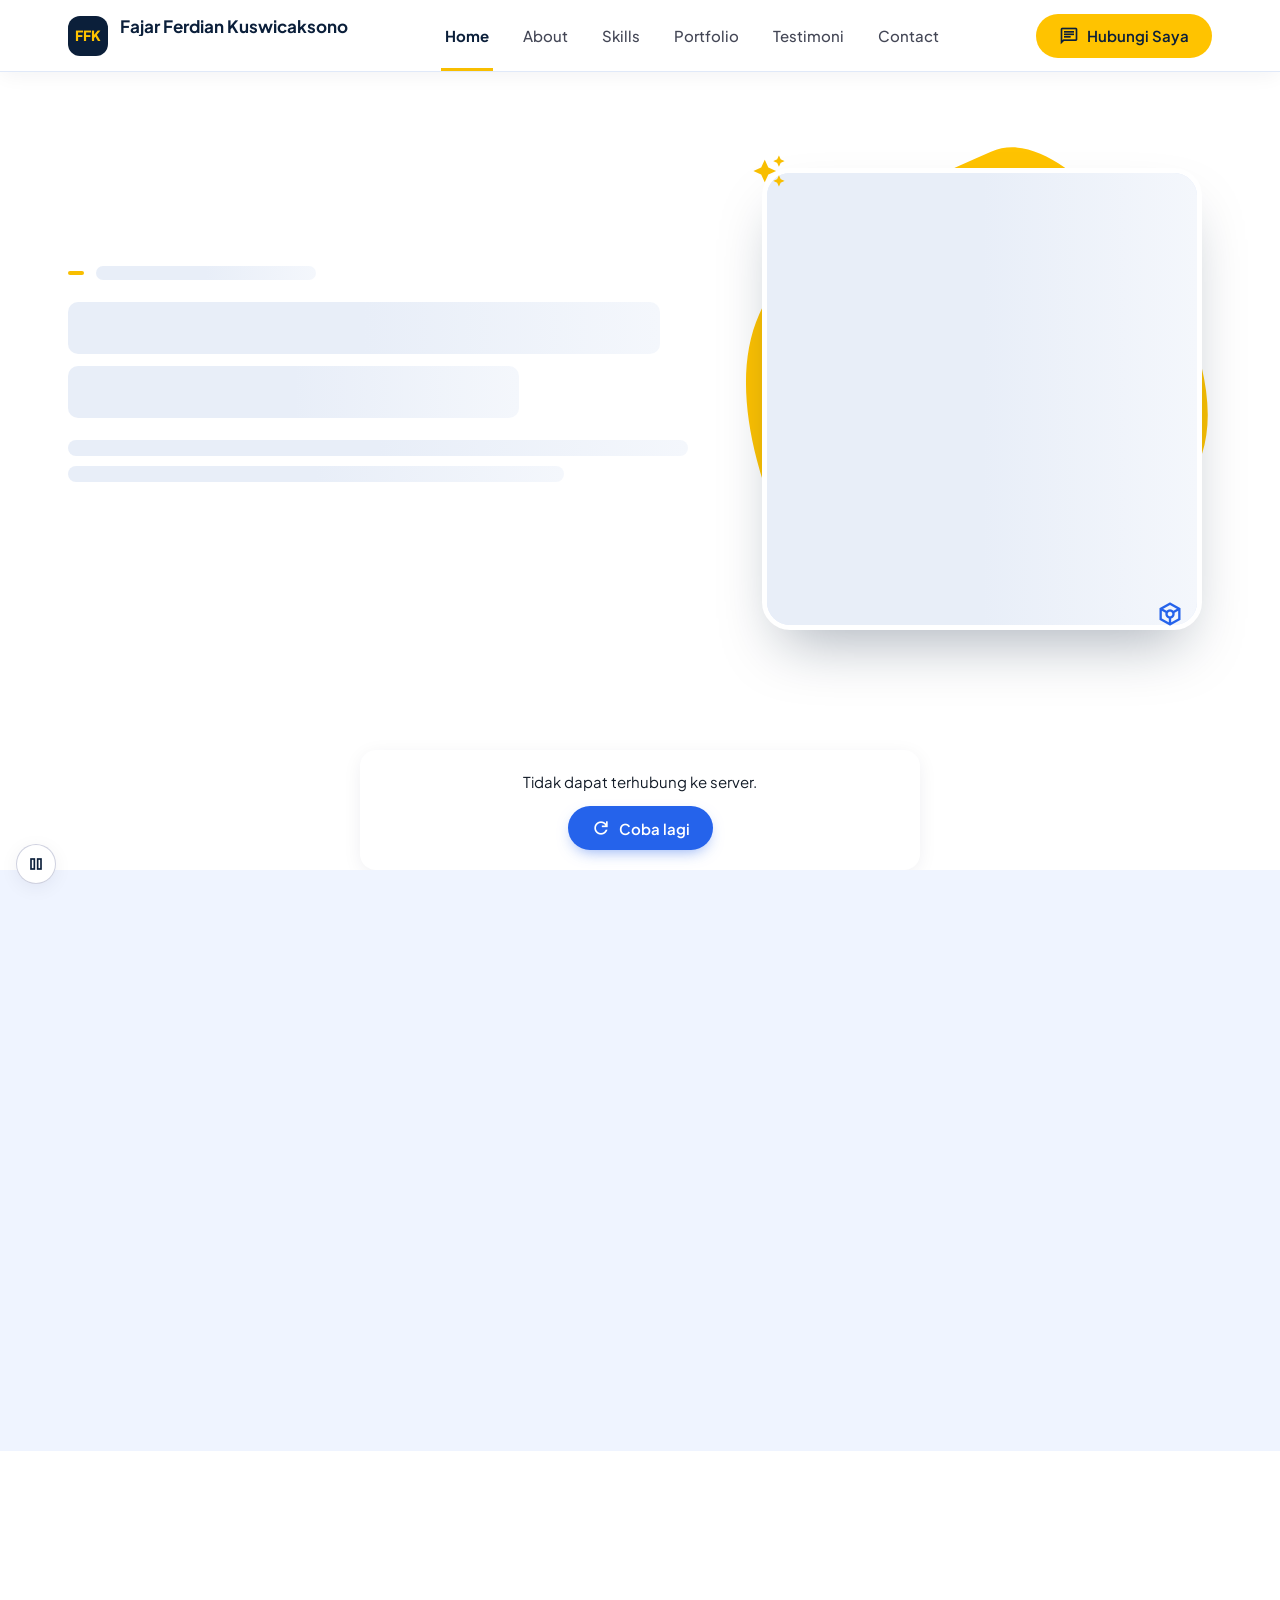
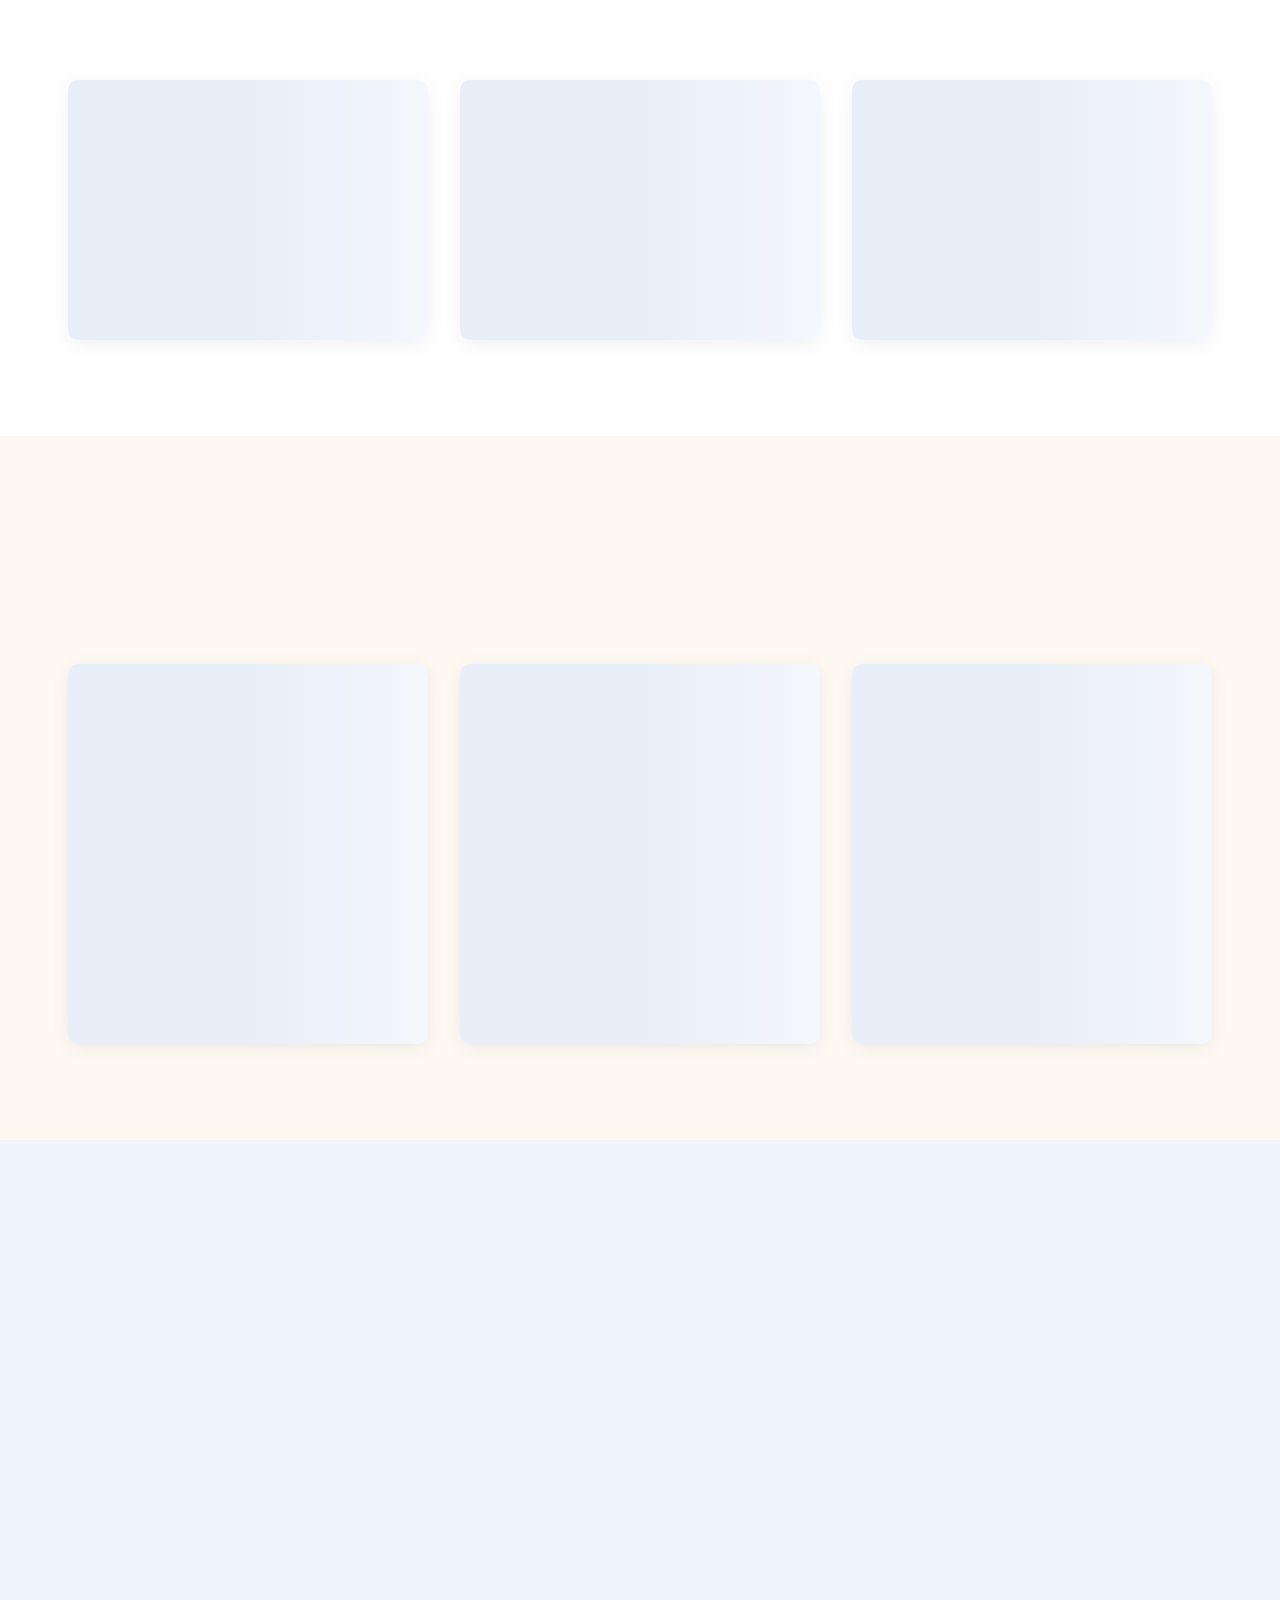
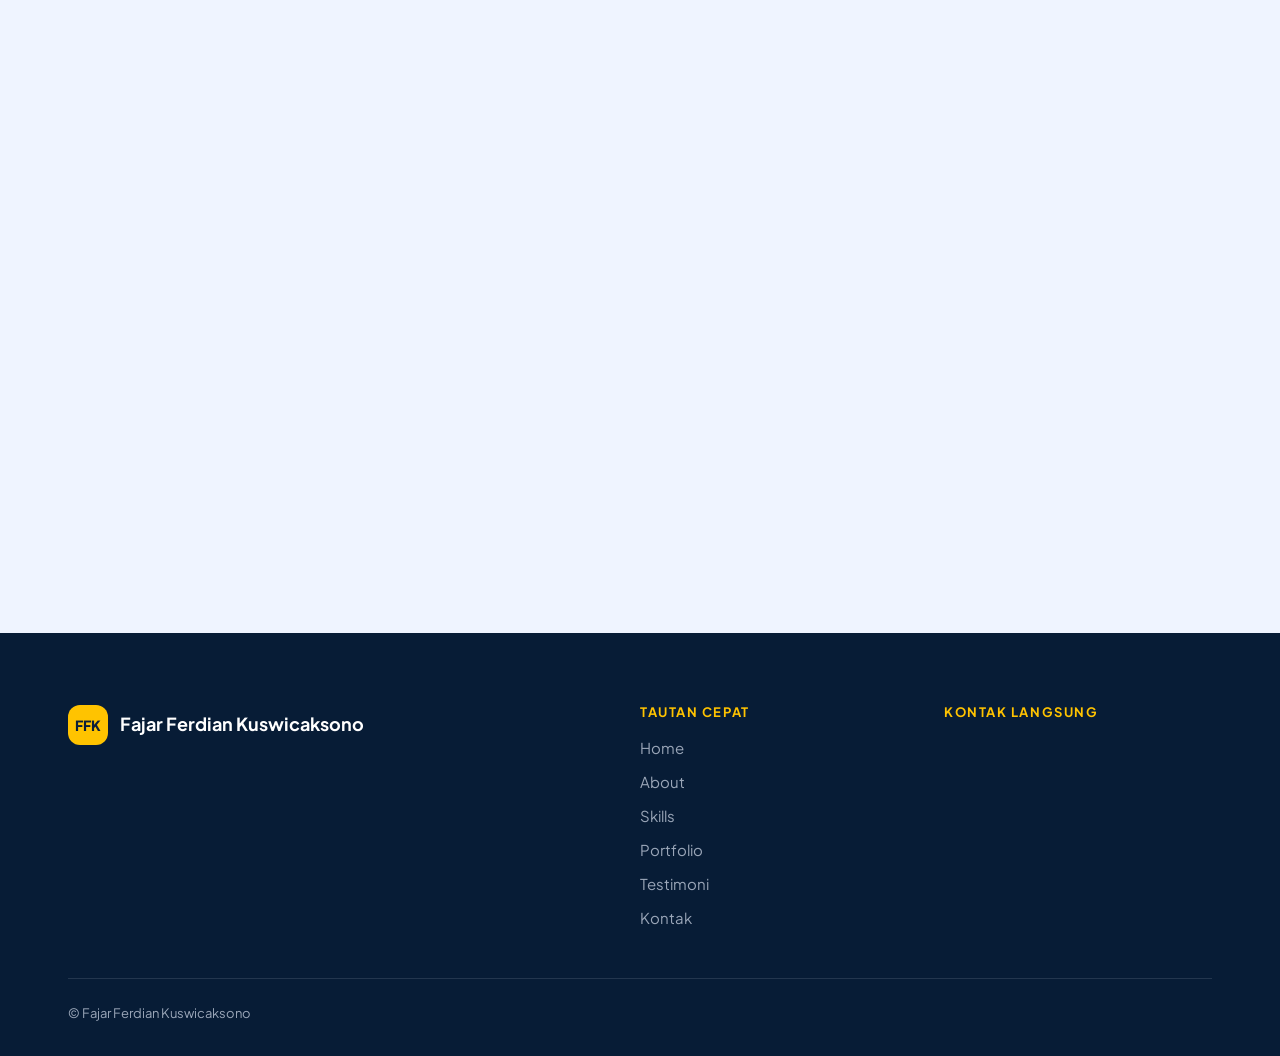
==== commit 4888d82b: "Versi 1.8: kartu hidup + tombol jeda animasi" ====
--- a/index.html
+++ b/index.html
@@ -413,6 +413,8 @@
   #testimoni { background: var(--putih); }
   .nav-geser { display: flex; gap: 8px; }
   .geser { display: grid; grid-auto-flow: column; grid-auto-columns: 100%; gap: 24px; overflow-x: auto; scroll-snap-type: x mandatory; scrollbar-width: none; padding: 4px 2px 12px; }
+  /* v1.7: ruang untuk cahaya kartu (tidak terpotong tepi area geser), tata letak tetap sama */
+  #geser-testi { padding: 12px 8px 34px; margin: -8px -6px -22px; scroll-padding-inline: 8px; }
   .geser::-webkit-scrollbar { display: none; }
   @media (min-width: 768px) { .geser { grid-auto-columns: calc(50% - 12px); } }
   @media (min-width: 1024px) { .geser { grid-auto-columns: calc(33.333% - 16px); gap: 24px; } }
@@ -429,6 +431,82 @@
   .orang b { display: block; color: var(--navy); font-size: 15px; }
   .orang span { font-size: 13px; color: var(--abu); }
   .aksi-testi { display: flex; gap: 10px; align-items: center; flex-wrap: wrap; }
+
+  /* ---------- v1.7 — efek interaktif: tombol CTA, Angka Hero, kartu testimoni ----------
+   * Bertingkat agar tidak ramai: tombol utama berkilau berkala; tombol lain & kartu menyala saat disentuh kursor.
+   * Semua gerak otomatis berhenti bila pengunjung memilih "kurangi gerakan". */
+  .hero .tombol .btn { position: relative; overflow: hidden; isolation: isolate; transition: transform .25s ease, box-shadow .25s ease, background .25s ease, border-color .25s ease, color .25s ease; }
+  .hero .tombol .btn::after { content: ''; position: absolute; z-index: -1; top: -30%; bottom: -30%; left: -60%; width: 40%; pointer-events: none;
+    background: linear-gradient(100deg, rgba(255, 255, 255, 0), rgba(255, 255, 255, .55), rgba(255, 255, 255, 0)); transform: translateX(0) skewX(-20deg); opacity: 0; }
+  .hero .tombol .btn-utama { animation: nyala-tombol 2.8s ease-in-out infinite; }
+  .hero .tombol .btn-utama::after { opacity: 1; animation: kilau-tombol 5s ease-in-out 1.2s infinite; }
+  .hero .tombol .btn-utama:hover, .hero .tombol .btn-utama:focus-visible { transform: translateY(-2px); box-shadow: 0 14px 30px -8px rgba(37, 99, 235, .8), 0 0 0 6px rgba(37, 99, 235, .18); animation-play-state: paused; }
+  .hero .tombol .btn-utama .bulat-panah, .hero .tombol .btn-utama > .ms { transition: transform .25s ease; }
+  .hero .tombol .btn-utama:hover .bulat-panah, .hero .tombol .btn-utama:hover > .ms { transform: translateX(3px); }
+  .hero .tombol .btn-garis::after { background: linear-gradient(100deg, rgba(37, 99, 235, 0), rgba(37, 99, 235, .16), rgba(37, 99, 235, 0)); }
+  .hero .tombol .btn-garis:hover, .hero .tombol .btn-garis:focus-visible { transform: translateY(-2px); border-color: var(--utama); color: var(--utama-tua);
+    box-shadow: 0 0 0 4px rgba(37, 99, 235, .12), 0 12px 24px -12px rgba(37, 99, 235, .55); }
+  .hero .tombol .btn-garis:hover::after, .hero .tombol .btn-garis:focus-visible::after { opacity: 1; animation: kilau-tombol 1.2s ease-out 1; }
+  #home.latar-gelap .hero .tombol .btn-garis:hover, #home.latar-gelap .hero .tombol .btn-garis:focus-visible { color: #fff; border-color: var(--kuning); box-shadow: 0 0 0 4px rgba(255, 195, 0, .2); }
+  #home.latar-gelap .hero .tombol .btn-garis::after { background: linear-gradient(100deg, rgba(255, 255, 255, 0), rgba(255, 255, 255, .3), rgba(255, 255, 255, 0)); }
+  @keyframes kilau-tombol { 0% { transform: translateX(0) skewX(-20deg); } 24%, 100% { transform: translateX(480%) skewX(-20deg); } }
+  @keyframes nyala-tombol { 0%, 100% { box-shadow: 0 6px 16px -6px rgba(37, 99, 235, .6), 0 0 0 0 rgba(37, 99, 235, 0); } 50% { box-shadow: 0 10px 26px -6px rgba(37, 99, 235, .75), 0 0 0 6px rgba(37, 99, 235, .15); } }
+  /* Angka Hero: hitung naik + kilau bergantian (biru tua di atas putih tetap ≥ 4,5:1) */
+  .angka-hero > div { transition: transform .25s ease; }
+  .angka-hero > div:hover { transform: translateY(-3px); }
+  .angka-hero b { background: linear-gradient(100deg, var(--navy) 0%, var(--navy) 42%, var(--utama) 50%, var(--navy) 58%, var(--navy) 100%); background-size: 300% 100%; background-position: 100% 0;
+    -webkit-background-clip: text; background-clip: text; -webkit-text-fill-color: transparent; color: var(--navy); animation: kilau-teks 6s ease-in-out infinite; }
+  .angka-hero > div:nth-child(2) b { animation-delay: 1.4s; } .angka-hero > div:nth-child(3) b { animation-delay: 2.8s; }
+  #home .angka-hero b > .hitung, #home.gaya-hidup .angka-hero b > span.hitung { font: inherit; color: inherit; line-height: inherit; }   /* angka tetap ukuran besar, bukan ukuran keterangan */
+  #home.latar-gelap .angka-hero b { background-image: linear-gradient(100deg, #fff 0%, #fff 42%, var(--kuning) 50%, #fff 58%, #fff 100%); color: #fff; }
+  #home.gaya-hidup .angka-hero .ms { animation: nyala-ikon 3.2s ease-in-out infinite; transition: transform .25s ease; }
+  #home.gaya-hidup .angka-hero > div:nth-child(2) .ms { animation-delay: 1.1s; } #home.gaya-hidup .angka-hero > div:nth-child(3) .ms { animation-delay: 2.2s; }
+  #home.gaya-hidup .angka-hero > div:hover .ms { transform: scale(1.14); }
+  @keyframes kilau-teks { 0% { background-position: 100% 0; } 35%, 100% { background-position: 0 0; } }
+  @keyframes nyala-ikon { 0%, 100% { filter: drop-shadow(0 0 0 rgba(37, 99, 235, 0)); } 50% { filter: drop-shadow(0 0 7px rgba(37, 99, 235, .65)); } }
+  /* kartu testimoni dua sisi: depan = kutipan, belakang = profil pemberi testimoni */
+  .kartu-testi.balik { position: relative; display: block; padding: 0; background: none; perspective: 1400px; cursor: pointer; border-radius: var(--radius); transition: transform .3s ease; }
+  .kartu-testi.balik:hover, .kartu-testi.balik:focus-within { transform: translateY(-4px); }
+  .balik-dalam { display: grid; height: 100%; transform-style: preserve-3d; transition: transform .85s cubic-bezier(.45, .1, .2, 1); border-radius: var(--radius); }
+  .kartu-testi.terbalik .balik-dalam { transform: rotateY(180deg); }
+  .sisi { grid-area: 1 / 1; min-width: 0; -webkit-backface-visibility: hidden; backface-visibility: hidden; border-radius: var(--radius); padding: 30px; display: flex; flex-direction: column; justify-content: space-between; gap: 22px; transition: box-shadow .3s ease; }
+  .sisi-depan { background: var(--permukaan-rendah); }
+  .sisi-depan blockquote { display: -webkit-box; -webkit-line-clamp: 6; -webkit-box-orient: vertical; overflow: hidden; }
+  .baca-testi { margin-top: 10px; border: 0; background: none; padding: 4px 0; font: inherit; font-size: 13.5px; font-weight: 700; color: var(--utama-hover); display: inline-flex; align-items: center; gap: 6px; cursor: pointer; }
+  .baca-testi .ms { font-size: 17px; }
+  .sisi-belakang { transform: rotateY(180deg); align-items: center; justify-content: center; text-align: center; gap: 10px; color: #fff;
+    background: radial-gradient(130% 90% at 25% 10%, #2B5BE0 0%, var(--navy) 62%); }
+  .sisi-belakang .avatar { width: 88px; height: 88px; font-size: 28px; background: var(--kuning); color: var(--navy); box-shadow: 0 0 0 5px rgba(255, 255, 255, .18), 0 0 0 9px rgba(255, 195, 0, .35); margin-bottom: 8px; }
+  .sisi-belakang b { font-size: 18px; color: #fff; }
+  .sisi-belakang .jabatan { font-size: 13.5px; color: #C9D3E6; max-width: 260px; }
+  .sisi-belakang .bintang { color: var(--kuning); margin: 4px 0 8px; }
+  .sisi-belakang .bintang .redup { color: rgba(255, 255, 255, .3); }
+  .sisi-belakang .ajak { display: inline-flex; align-items: center; gap: 6px; padding: 9px 16px; border-radius: 999px; background: var(--kuning); color: var(--navy); font-weight: 700; font-size: 13.5px; }
+  .kartu-testi.balik:hover .sisi, .kartu-testi.balik:focus-within .sisi { animation: nyala-kartu 1.9s ease-in-out infinite; }
+  @keyframes nyala-kartu { 0%, 100% { box-shadow: 0 0 0 2px rgba(37, 99, 235, .5), 0 16px 36px -16px rgba(37, 99, 235, .5); } 50% { box-shadow: 0 0 0 3px rgba(255, 195, 0, .9), 0 22px 46px -12px rgba(37, 99, 235, .7); } }
+  #testi-jeda[aria-pressed="true"] { background: var(--permukaan-rendah); border-color: var(--utama); color: var(--utama-tua); }
+  /* pop-up testimoni lengkap */
+  .testi-penuh { position: fixed; inset: 0; z-index: 958; background: rgba(7, 28, 54, .62); display: none; align-items: center; justify-content: center; padding: 20px 16px; }
+  .testi-penuh.buka { display: flex; }
+  .testi-penuh .lembar { position: relative; width: min(640px, 100%); max-height: calc(100vh - 40px); overflow: auto; background: var(--putih); border-radius: 24px; padding: 34px 28px 22px; box-shadow: var(--bayang-tinggi); animation: muncul-testi .28s ease; }
+  @keyframes muncul-testi { from { opacity: 0; transform: translateY(14px) scale(.97); } to { opacity: 1; transform: none; } }
+  .testi-penuh .tutup { position: absolute; top: 12px; right: 12px; }
+  .testi-penuh .kepala-tp { display: flex; gap: 16px; align-items: center; margin: 0 40px 18px 0; }
+  .testi-penuh .avatar { width: 64px; height: 64px; font-size: 20px; box-shadow: 0 0 0 4px #fff, 0 0 0 7px var(--kuning); }
+  .testi-penuh .kepala-tp b { display: block; font-size: 18px; color: var(--navy); }
+  .testi-penuh .kepala-tp .jabatan { display: block; font-size: 13.5px; color: var(--abu); margin: 2px 0 6px; }
+  .testi-penuh .kutip-tp { color: #B5C7EA; } .testi-penuh .kutip-tp .ms { font-size: 44px; }
+  .testi-penuh blockquote { margin: 0; font-size: 17px; line-height: 1.8; color: var(--teks); white-space: pre-line; overflow-wrap: anywhere; }
+  .testi-penuh .kaki-tp { display: flex; align-items: center; justify-content: space-between; gap: 10px; margin-top: 22px; padding-top: 14px; border-top: 1px solid rgba(195, 198, 215, .5); }
+  .testi-penuh .kaki-tp small { color: var(--abu); font-size: 13px; white-space: nowrap; }
+  @media (max-width: 420px) { .testi-penuh .kaki-tp .lbl { display: none; } .testi-penuh .kaki-tp .btn { padding: 0 12px; } }
+  @media (prefers-reduced-motion: reduce) {
+    .hero .tombol .btn, .hero .tombol .btn::after, .angka-hero b, #home.gaya-hidup .angka-hero .ms, .kartu-testi.balik .sisi, .testi-penuh .lembar { animation: none !important; }
+    .hero .tombol .btn::after { display: none; }
+    .balik-dalam { transition: none; }
+    .kartu-testi.balik:hover, .kartu-testi.balik:focus-within, .angka-hero > div:hover { transform: none; }
+    .kartu-testi.balik:hover .sisi, .kartu-testi.balik:focus-within .sisi { box-shadow: 0 0 0 3px rgba(37, 99, 235, .55); }
+  }
   .ajak-testi { display: flex; flex-direction: column; align-items: flex-start; gap: 14px; padding: 28px; border-radius: var(--radius); background: var(--permukaan-rendah); border: 1.5px dashed rgba(115, 118, 134, .35); }
   .ajak-testi .ms.besar { font-size: 36px; color: var(--utama); }
   .ajak-testi p { color: var(--abu-2); max-width: 560px; }
@@ -558,6 +636,43 @@
   .modal-video .bingkai { width: min(960px, 100%); aspect-ratio: 16 / 9; background: #000; border-radius: 16px; overflow: hidden; }
   .modal-video iframe { width: 100%; height: 100%; border: 0; }
   .modal-video .tutup { position: absolute; top: 16px; right: 16px; }
+
+  /* ---------- v1.8 — kartu hidup: kilau bergiliran otomatis + menyala saat disentuh kursor ----------
+   * Otomatis: tiap ±3 detik SATU kartu yang terlihat (per daftar) disapu kilau + cincin cahaya, bergiliran.
+   * Kursor/fokus: kartu menyala-nyala biru-kuning dan sedikit terangkat. Tombol "Jeda animasi" menghentikan semua gerak otomatis. */
+  .kartu-proyek, .kartu-sert, .kartu-artikel, .kinerja, .acara { position: relative; isolation: isolate; transition: opacity .7s ease, transform .3s ease, box-shadow .3s ease, border-color .3s ease; }
+  /* kilau 2 lapis: ::after di atas isi (soft-light → mencerahkan gambar & bidang berwarna, teks gelap tetap pekat),
+     ::before di belakang isi (biru-kuning tipis, terlihat di bidang putih) */
+  .kartu-proyek::after, .kartu-sert::after, .kartu-artikel::after, .kinerja::after, .acara::after,
+  .kartu-proyek::before, .kartu-sert::before, .kartu-artikel::before, .kinerja::before, .acara::before { content: ''; position: absolute; inset: 0; border-radius: inherit; pointer-events: none; opacity: 0; background-size: 260% 100%; background-position: 120% 0; }
+  .kartu-proyek::after, .kartu-sert::after, .kartu-artikel::after, .kinerja::after, .acara::after { z-index: 4; mix-blend-mode: soft-light;
+    background-image: linear-gradient(115deg, rgba(255, 255, 255, 0) 36%, rgba(255, 255, 255, .95) 47%, rgba(255, 255, 255, .45) 53%, rgba(255, 255, 255, 0) 62%); }
+  .kartu-proyek::before, .kartu-sert::before, .kartu-artikel::before, .kinerja::before, .acara::before { z-index: -1;
+    background-image: linear-gradient(115deg, rgba(37, 99, 235, 0) 36%, rgba(37, 99, 235, .12) 47%, rgba(255, 195, 0, .14) 53%, rgba(255, 195, 0, 0) 62%); }
+  .sorot { animation: nyala-sorot 1.8s ease-in-out 1; }
+  .sorot::after, .sorot::before { animation: sapu-kartu 1.5s ease-out 1; }
+  .kartu-proyek:hover, .kartu-proyek:focus-within, .kartu-sert:hover, .kartu-sert:focus-visible, .kartu-artikel:hover, .kartu-artikel:focus-visible { transform: translateY(-4px); animation: nyala-kartu 1.9s ease-in-out infinite; }
+  .kinerja:hover, .kinerja:focus-within, .acara:hover { transform: translateY(-2px); animation: nyala-kartu 1.9s ease-in-out infinite; }
+  .kartu-proyek:hover::after, .kartu-sert:hover::after, .kartu-artikel:hover::after, .kinerja:hover::after, .acara:hover::after,
+  .kartu-proyek:hover::before, .kartu-sert:hover::before, .kartu-artikel:hover::before, .kinerja:hover::before, .acara:hover::before { animation: sapu-kartu 1.2s ease-out 1; }
+  @keyframes sapu-kartu { 0% { opacity: 1; background-position: 120% 0; } 85% { opacity: 1; } 100% { opacity: 0; background-position: -20% 0; } }
+  @keyframes nyala-sorot { 0%, 100% { box-shadow: 0 0 0 0 rgba(37, 99, 235, 0); } 40% { box-shadow: 0 0 0 3px rgba(255, 195, 0, .85), 0 18px 40px -16px rgba(37, 99, 235, .6); } }
+  /* tombol Jeda animasi (berlaku untuk seluruh situs, pilihan tersimpan di browser pengunjung) */
+  #jeda-animasi { position: fixed; left: 16px; bottom: 16px; z-index: 40; width: 40px; height: 40px; border-radius: 50%; border: 1px solid rgba(195, 198, 215, .8); background: rgba(255, 255, 255, .94);
+    color: var(--navy); box-shadow: var(--bayang); display: grid; place-items: center; cursor: pointer; -webkit-backdrop-filter: blur(6px); backdrop-filter: blur(6px); transition: background .2s, color .2s; }
+  #jeda-animasi:hover { background: var(--permukaan-rendah); }
+  #jeda-animasi[aria-pressed="true"] { background: var(--navy); color: var(--kuning); border-color: var(--navy); }
+  #jeda-animasi .ms { font-size: 20px; }
+  html.diam .hero .tombol .btn, html.diam .hero .tombol .btn::after, html.diam .angka-hero b, html.diam #home.gaya-hidup .angka-hero .ms, html.diam .ikon-layang,
+  html.diam .sorot, html.diam .sorot::after, html.diam .sorot::before { animation: none !important; }
+  html.diam .hero .tombol .btn-utama::after { opacity: 0; }
+  @media (prefers-reduced-motion: reduce) {
+    #jeda-animasi { display: none; }
+    .sorot, .sorot::after, .sorot::before { animation: none !important; }
+    .kartu-proyek:hover, .kartu-proyek:focus-within, .kartu-sert:hover, .kartu-sert:focus-visible, .kartu-artikel:hover, .kartu-artikel:focus-visible, .kinerja:hover, .kinerja:focus-within, .acara:hover { transform: none; animation: none; box-shadow: 0 0 0 3px rgba(37, 99, 235, .55); }
+    .kartu-proyek:hover::after, .kartu-sert:hover::after, .kartu-artikel:hover::after, .kinerja:hover::after, .acara:hover::after,
+    .kartu-proyek:hover::before, .kartu-sert:hover::before, .kartu-artikel:hover::before, .kinerja:hover::before, .acara:hover::before { animation: none; }
+  }
 </style>
 <script src="./config.js"></script>
 <script src="./assets/api.js" defer></script>
@@ -722,7 +837,7 @@
     <div class="wadah">
       <div class="baris-kepala">
         <div class="kepala-bagian muncul"><span class="eyebrow">Testimoni</span><h2 id="judul-testimoni">Apa Kata Mereka</h2></div>
-        <div class="aksi-testi"><button class="btn btn-garis btn-kecil" type="button" id="tombol-tulis-testi" hidden><span class="ms">rate_review</span>Tulis testimoni</button><div class="nav-geser"><button class="btn btn-ikon" type="button" id="testi-kiri" aria-label="Testimoni sebelumnya"><span class="ms">chevron_left</span></button><button class="btn btn-ikon" type="button" id="testi-kanan" aria-label="Testimoni berikutnya"><span class="ms">chevron_right</span></button></div></div>
+        <div class="aksi-testi"><button class="btn btn-garis btn-kecil" type="button" id="tombol-tulis-testi" hidden><span class="ms">rate_review</span>Tulis testimoni</button><div class="nav-geser"><button class="btn btn-ikon" type="button" id="testi-jeda" aria-pressed="false" aria-label="Jeda kartu berbalik otomatis" title="Jeda kartu berbalik otomatis"><span class="ms">pause</span></button><button class="btn btn-ikon" type="button" id="testi-kiri" aria-label="Testimoni sebelumnya"><span class="ms">chevron_left</span></button><button class="btn btn-ikon" type="button" id="testi-kanan" aria-label="Testimoni berikutnya"><span class="ms">chevron_right</span></button></div></div>
       </div>
       <div class="geser" id="geser-testi" tabindex="0" aria-label="Daftar testimoni, geser ke samping"></div>
       <div class="ajak-testi muncul" id="ajak-testi" hidden><span class="ms besar" aria-hidden="true">rate_review</span><h3 style="font-size:20px">Pernah bekerja sama dengan saya?</h3><p>Bagikan pengalaman Anda, sebagai pribadi atau atas nama instansi. Testimoni ditinjau dulu sebelum tampil di sini.</p><button class="btn btn-utama" type="button" data-tulis-testi><span class="ms">edit</span>Tulis testimoni</button></div>
@@ -795,11 +910,21 @@
     <div class="bawah"><span id="hak-cipta">© Fajar Ferdian Kuswicaksono</span></div>
   </div>
 </footer>
+<button id="jeda-animasi" type="button" aria-pressed="false" aria-label="Jeda semua animasi" title="Jeda semua animasi"><span class="ms">pause</span></button>
 <button id="ke-atas" type="button" aria-label="Kembali ke atas"><span class="ms">arrow_upward</span></button>
 
 <div class="modal-video" id="modal-video" role="dialog" aria-modal="true" aria-label="Video perkenalan">
   <button class="btn btn-ikon tutup" type="button" id="tutup-video" aria-label="Tutup video"><span class="ms">close</span></button>
   <div class="bingkai" id="bingkai-video"></div>
+</div>
+<div class="testi-penuh" id="testi-penuh" role="dialog" aria-modal="true" aria-labelledby="tp-nama">
+  <div class="lembar">
+    <button class="btn btn-ikon tutup" type="button" id="tutup-testi-penuh" aria-label="Tutup testimoni"><span class="ms">close</span></button>
+    <div class="kepala-tp"><span class="avatar" id="tp-avatar"></span><div><b id="tp-nama"></b><span class="jabatan" id="tp-jabatan"></span><span class="bintang" id="tp-bintang"></span></div></div>
+    <span class="kutip-tp" aria-hidden="true"><span class="ms">format_quote</span></span>
+    <blockquote id="tp-isi"></blockquote>
+    <div class="kaki-tp"><button class="btn btn-garis btn-kecil" type="button" id="tp-sebelum" aria-label="Testimoni sebelumnya"><span class="ms" aria-hidden="true">chevron_left</span><span class="lbl">Sebelumnya</span></button><small id="tp-posisi"></small><button class="btn btn-garis btn-kecil" type="button" id="tp-berikut" aria-label="Testimoni berikutnya"><span class="lbl">Berikutnya</span><span class="ms" aria-hidden="true">chevron_right</span></button></div>
+  </div>
 </div>
 <figure class="lightbox" id="lightbox" role="dialog" aria-modal="true" aria-label="Pratinjau gambar" style="margin:0">
   <button class="btn btn-ikon tutup" type="button" id="tutup-lightbox" aria-label="Tutup gambar"><span class="ms">close</span></button>
@@ -843,6 +968,7 @@
 <script>
 (function () {
   'use strict';
+  try { if (localStorage.getItem('portofolio-diam') === '1') document.documentElement.classList.add('diam'); } catch (x) {}   // v1.8: pilihan "Jeda animasi" pengunjung
   var $ = function (s, r) { return (r || document).querySelector(s); };
   var $$ = function (s, r) { return Array.prototype.slice.call((r || document).querySelectorAll(s)); };
   var DATA = null, PRJ_TAMPIL = 6;
@@ -943,11 +1069,15 @@
     if (A.urlAman(p.url_cv)) tb += '<a class="btn btn-garis" href="' + e(A.urlAman(p.url_cv)) + '" target="_blank" rel="noopener noreferrer" data-cta="unduh_cv"><span class="ms">description</span><span>Lihat CV</span></a>';
     $('#hero-tombol').innerHTML = tb;
     var th = parseInt(p.tahun_pengalaman, 10), angka = [];
-    var satuAngka = function (ikon, n, ket) { return '<div><span class="ms" aria-hidden="true">' + ikon + '</span><p><b>' + n + '</b><span>' + ket + '</span></p></div>'; };
+    var satuAngka = function (ikon, n, ket) {
+      var m = String(n).match(/^(\d+)(.*)$/), isi = m ? '<span class="sr-only">' + e(n) + '</span><span class="hitung" aria-hidden="true" data-n="' + m[1] + '" data-akhir="' + e(m[2]) + '">' + e(n) + '</span>' : e(n);
+      return '<div><span class="ms" aria-hidden="true">' + ikon + '</span><p><b>' + isi + '</b><span>' + ket + '</span></p></div>';
+    };
     if (th > 0) angka.push(satuAngka('calendar_month', th + '+', 'Tahun Berkarier'));
     if ((d.portofolio || []).length) angka.push(satuAngka('settings', d.portofolio.length, 'Proyek Ditampilkan'));
     if ((d.keahlian || []).length) angka.push(satuAngka('emoji_events', d.keahlian.length, 'Keahlian'));
     $('#hero-angka').innerHTML = angka.join('');
+    pantauHitung();
     var foto = A.urlAman(p.url_foto);
     var latar = A.urlAman(p.url_latar || '');
     var kartuInisial = function () {
@@ -1039,14 +1169,20 @@
     // data terbaru (setelah cache) bisa mengubah mode: formulir umum yang sedang terbuka ikut menyesuaikan
     if (!formTesti && !TESTI.t && $('#form-testi') && $('#tulis-testi').classList.contains('buka')) { TESTI.kunci = ''; bukaTulis(''); }
     $$('[data-opsional]').forEach(function (a) { a.hidden = !ts.length; });
-    $('#geser-testi').innerHTML = ts.map(function (t) {
-      var r = Math.max(1, Math.min(5, parseInt(t.rating, 10) || 5)), b = '';
-      for (var n = 1; n <= 5; n++) b += '<span class="ms isi' + (n > r ? ' redup' : '') + '">star</span>';
-      var ft = A.urlAman(t.url_foto);
-      return '<figure class="kartu-testi" style="margin:0"><div><div class="atas"><span class="bintang" aria-label="Rating ' + r + ' dari 5">' + b + '</span><span class="kutip" aria-hidden="true"><span class="ms">format_quote</span></span></div>' +
-        '<blockquote style="margin-top:14px">“' + e(t.isi) + '”</blockquote></div><figcaption class="orang"><span class="avatar">' + (ft ? '<img src="' + e(ft) + '" alt="" loading="lazy" referrerpolicy="no-referrer">' : e(inisial(t.nama))) + '</span><span><b>' + e(t.nama) + '</b><span>' + e(t.jabatan_instansi || '') + '</span></span></figcaption></figure>';
+    TESTI.daftar = ts;
+    $('#geser-testi').innerHTML = ts.map(function (t, i) {
+      var r = Math.max(1, Math.min(5, parseInt(t.rating, 10) || 5)), b = bintangTesti(r);
+      var ft = A.urlAman(t.url_foto), av = '<span class="avatar">' + (ft ? '<img src="' + e(ft) + '" alt="" loading="lazy" referrerpolicy="no-referrer">' : e(inisial(t.nama))) + '</span>';
+      // v1.7: dua sisi — depan kutipan, belakang profil; berbalik otomatis, menyala saat disentuh kursor, klik → pop-up lengkap
+      return '<figure class="kartu-testi balik" style="margin:0" data-i="' + i + '"><div class="balik-dalam">' +
+        '<div class="sisi sisi-depan"><div><div class="atas"><span class="bintang" aria-label="Rating ' + r + ' dari 5">' + b + '</span><span class="kutip" aria-hidden="true"><span class="ms">format_quote</span></span></div>' +
+        '<blockquote style="margin-top:14px">“' + e(t.isi) + '”</blockquote><button type="button" class="baca-testi" data-buka-testi="' + i + '">Baca selengkapnya<span class="ms" aria-hidden="true">open_in_full</span></button></div>' +
+        '<figcaption class="orang">' + av + '<span><b>' + e(t.nama) + '</b><span>' + e(t.jabatan_instansi || '') + '</span></span></figcaption></div>' +
+        '<div class="sisi sisi-belakang" aria-hidden="true">' + av + '<b>' + e(t.nama) + '</b>' + (t.jabatan_instansi ? '<span class="jabatan">' + e(t.jabatan_instansi) + '</span>' : '') +
+        '<span class="bintang">' + b + '</span><span class="ajak"><span class="ms">open_in_full</span>Lihat testimoni</span></div></div></figure>';
     }).join('');
     aturNavTesti();
+    aturBalikTesti();
 
     // kontak (F8) & footer (F9)
     var kontak = d.kontak || [];
@@ -1238,6 +1374,115 @@
     bukaArtikel(decodeURIComponent(m[1]));
   }
 
+  /* ---------------- v1.7: efek interaktif ---------------- */
+  function gerakDikurangi() { try { return window.matchMedia('(prefers-reduced-motion: reduce)').matches; } catch (x) { return false; } }
+  function diamSemua() { return gerakDikurangi() || document.documentElement.classList.contains('diam'); }
+  /** v1.8: kartu disorot bergiliran — per daftar, hanya kartu yang tampak di layar; berhenti saat kursor di daftar itu */
+  var SOROT = { t: null, i: {} };
+  var DAFTAR_SOROT = ['#grid-proyek .kartu-proyek', '#grid-sert .kartu-sert', '#panel-kinerja .kinerja', '#panel-wawasan .kartu-artikel', '#panel-agenda .acara'];
+  function langkahSorot() {
+    if (diamSemua() || document.hidden) return;
+    var bawah = window.innerHeight;
+    DAFTAR_SOROT.forEach(function (sel, n) {
+      var calon = $$(sel).filter(function (k) {            // ≥ 60% kartu terlihat (di bawah menu atas yang menempel)
+        var r = k.getBoundingClientRect(), tampak = Math.min(r.bottom, bawah) - Math.max(r.top, 80);
+        return r.width > 0 && r.height > 0 && tampak >= r.height * .6 && !k.classList.contains('sorot');
+      });
+      if (!calon.length || calon[0].parentNode.matches(':hover')) return;
+      SOROT.i[n] = (SOROT.i[n] || 0) + 1;
+      var k = calon[SOROT.i[n] % calon.length];
+      k.classList.add('sorot');
+      setTimeout(function () { k.classList.remove('sorot'); }, 1900);
+    });
+  }
+  function aturJedaAnimasi() {
+    var b = $('#jeda-animasi'); if (!b) return;
+    var tampil = function () {
+      var on = document.documentElement.classList.contains('diam'), l = on ? 'Lanjutkan animasi' : 'Jeda semua animasi';
+      b.setAttribute('aria-pressed', String(on)); b.setAttribute('aria-label', l); b.title = l; $('.ms', b).textContent = on ? 'play_arrow' : 'pause';
+    };
+    b.addEventListener('click', function () {
+      var on = !document.documentElement.classList.contains('diam');
+      document.documentElement.classList.toggle('diam', on);
+      try { localStorage.setItem('portofolio-diam', on ? '1' : '0'); } catch (x) {}
+      if (on) $$('.sorot, .kartu-testi.terbalik').forEach(function (k) { k.classList.remove('sorot', 'terbalik'); });
+      tampil();
+    });
+    tampil();
+    if (!SOROT.t) SOROT.t = setInterval(langkahSorot, 3200);
+  }
+  function bintangTesti(r) { var b = ''; for (var n = 1; n <= 5; n++) b += '<span class="ms isi' + (n > r ? ' redup' : '') + '">star</span>'; return b; }
+  /** Angka Hero dihitung naik dari 0 — sekali per kunjungan, saat terlihat; pembaca layar langsung membaca nilai akhirnya */
+  var HITUNG = { sudah: false, io: null };
+  function pantauHitung() {
+    if (HITUNG.sudah || diamSemua()) return;
+    var wadah = $('#hero-angka'); if (!wadah || !$('.hitung', wadah)) return;
+    var mulai = function () {
+      if (HITUNG.sudah) return; HITUNG.sudah = true;
+      if (HITUNG.io) HITUNG.io.disconnect();
+      $$('#hero-angka .hitung').forEach(function (el, i) {
+        var n = +el.getAttribute('data-n'), akhir = el.getAttribute('data-akhir') || '', t0 = null, lama = 1500;
+        if (!(n > 0)) return;
+        el.textContent = '0' + akhir;
+        var jalan = function (ts) { if (!t0) t0 = ts; var p = Math.min(1, (ts - t0) / lama); el.textContent = Math.round(n * (1 - Math.pow(1 - p, 3))) + akhir; if (p < 1) requestAnimationFrame(jalan); };
+        setTimeout(function () { requestAnimationFrame(jalan); }, 200 + i * 160);
+      });
+    };
+    if (!('IntersectionObserver' in window)) return mulai();
+    if (HITUNG.io) HITUNG.io.disconnect();
+    HITUNG.io = new IntersectionObserver(function (en) { if (en.some(function (x) { return x.isIntersecting; })) mulai(); }, { threshold: .4 });
+    HITUNG.io.observe(wadah);
+  }
+  /** kartu testimoni berbalik otomatis satu per satu — hanya yang terlihat; berhenti saat disentuh kursor/difokus,
+   *  saat bagian testimoni di luar layar, saat tab disembunyikan, saat pop-up terbuka, atau saat tombol Jeda ditekan */
+  var BALIK = { t: null, i: 0, jeda: false, terlihat: false, io: null };
+  function aturBalikTesti() {
+    clearInterval(BALIK.t); BALIK.t = null;
+    var g = $('#geser-testi'), tj = $('#testi-jeda');
+    var ada = g && $$('.kartu-testi.balik', g).length;
+    if (tj) tj.hidden = !ada || gerakDikurangi();
+    if (!ada || gerakDikurangi()) return;
+    if (!BALIK.io && 'IntersectionObserver' in window) {
+      BALIK.io = new IntersectionObserver(function (en) { BALIK.terlihat = en.some(function (x) { return x.isIntersecting; }); }, { threshold: .35 });
+      BALIK.io.observe($('#testimoni'));
+    } else if (!('IntersectionObserver' in window)) BALIK.terlihat = true;
+    BALIK.t = setInterval(langkahBalik, 4200);
+  }
+  function langkahBalik() {
+    if (BALIK.jeda || diamSemua() || !BALIK.terlihat || document.hidden || $('#testi-penuh').classList.contains('buka')) return;
+    var g = $('#geser-testi'), gr = g.getBoundingClientRect();
+    var calon = $$('.kartu-testi.balik', g).filter(function (k) {
+      var r = k.getBoundingClientRect();
+      return r.left >= gr.left - 4 && r.right <= gr.right + 4 && !k.matches(':hover') && !k.contains(document.activeElement) && !k.classList.contains('terbalik');
+    });
+    if (!calon.length) return;
+    var k = calon[BALIK.i++ % calon.length];
+    k.classList.add('terbalik');
+    var kembali = function () { if (k.matches(':hover')) return setTimeout(kembali, 800); k.classList.remove('terbalik'); };
+    setTimeout(kembali, 3400);
+  }
+  var TP = { i: 0, fokus: null };
+  function bukaTestiPenuh(i) {
+    var ts = TESTI.daftar || [], A = window.API, e = A.esc; if (!ts.length) return;
+    TP.i = (i + ts.length) % ts.length;
+    var t = ts[TP.i], r = Math.max(1, Math.min(5, parseInt(t.rating, 10) || 5)), ft = A.urlAman(t.url_foto), m = $('#testi-penuh');
+    if (!m.classList.contains('buka')) TP.fokus = document.activeElement;
+    $('#tp-avatar').innerHTML = ft ? '<img src="' + e(ft) + '" alt="" referrerpolicy="no-referrer">' : e(inisial(t.nama));
+    $('#tp-nama').textContent = t.nama || '';
+    $('#tp-jabatan').textContent = t.jabatan_instansi || ''; $('#tp-jabatan').hidden = !t.jabatan_instansi;
+    $('#tp-bintang').innerHTML = bintangTesti(r); $('#tp-bintang').setAttribute('aria-label', 'Rating ' + r + ' dari 5');
+    $('#tp-isi').textContent = '“' + (t.isi || '') + '”';
+    $('#tp-posisi').textContent = (TP.i + 1) + ' / ' + ts.length;
+    $('#tp-sebelum').hidden = $('#tp-berikut').hidden = ts.length < 2;
+    $$('.kartu-testi.terbalik').forEach(function (k) { k.classList.remove('terbalik'); });
+    m.classList.add('buka'); document.body.style.overflow = 'hidden';
+    $('#tutup-testi-penuh').focus();
+  }
+  function tutupTestiPenuh() {
+    var m = $('#testi-penuh'); if (!m || !m.classList.contains('buka')) return;
+    m.classList.remove('buka'); document.body.style.overflow = '';
+    if (TP.fokus && TP.fokus.focus) TP.fokus.focus();
+  }
   function aturNavTesti() {
     var g = $('#geser-testi'), perlu = g.scrollWidth > g.clientWidth + 4;
     $('#testi-kiri').hidden = !perlu; $('#testi-kanan').hidden = !perlu;
@@ -1288,7 +1533,7 @@
     var setLaci = function (b) { laci.classList.toggle('buka', b); laci.setAttribute('aria-hidden', String(!b)); tb.setAttribute('aria-expanded', String(b)); document.body.style.overflow = b ? 'hidden' : ''; if (b) $('nav a', laci).focus(); };
     tb.addEventListener('click', function () { setLaci(true); });
     laci.addEventListener('click', function (ev) { if (ev.target.closest('[data-tutup-laci]') || ev.target.closest('a')) setLaci(false); });
-    document.addEventListener('keydown', function (ev) { if (ev.key === 'Escape') { setLaci(false); tutupVideo(); tutupGambar(); tutupArtikel(); tutupTulis(); } });
+    document.addEventListener('keydown', function (ev) { if (ev.key === 'Escape') { setLaci(false); tutupVideo(); tutupGambar(); tutupArtikel(); tutupTulis(); tutupTestiPenuh(); } });
     // menu aktif sesuai bagian yang terlihat
     if ('IntersectionObserver' in window) {
       var io = new IntersectionObserver(function (es) {
@@ -1309,6 +1554,30 @@
     // testimoni
     var geser = function (arah) { var g = $('#geser-testi'), k = $('.kartu-testi', g); if (k) g.scrollBy({ left: arah * (k.offsetWidth + 24), behavior: 'smooth' }); };
     $('#testi-kiri').addEventListener('click', function () { geser(-1); });
+    $('#geser-testi').addEventListener('click', function (ev) {          // v1.7: klik kartu / "Baca selengkapnya" → pop-up lengkap
+      var k = ev.target.closest('.kartu-testi.balik'); if (!k) return;
+      bukaTestiPenuh(+k.getAttribute('data-i'));
+    });
+    $('#geser-testi').addEventListener('focusin', function (ev) { var k = ev.target.closest('.kartu-testi.terbalik'); if (k) k.classList.remove('terbalik'); });
+    $('#testi-jeda').addEventListener('click', function () {
+      BALIK.jeda = !BALIK.jeda; this.setAttribute('aria-pressed', String(BALIK.jeda));
+      var lbl = BALIK.jeda ? 'Lanjutkan kartu berbalik otomatis' : 'Jeda kartu berbalik otomatis';
+      this.setAttribute('aria-label', lbl); this.title = lbl; $('.ms', this).textContent = BALIK.jeda ? 'play_arrow' : 'pause';
+      if (BALIK.jeda) $$('.kartu-testi.terbalik').forEach(function (k) { k.classList.remove('terbalik'); });
+    });
+    $('#tutup-testi-penuh').addEventListener('click', tutupTestiPenuh);
+    aturJedaAnimasi();
+    $('#tp-sebelum').addEventListener('click', function () { bukaTestiPenuh(TP.i - 1); });
+    $('#tp-berikut').addEventListener('click', function () { bukaTestiPenuh(TP.i + 1); });
+    $('#testi-penuh').addEventListener('mousedown', function (ev) { if (ev.target === this) tutupTestiPenuh(); });
+    $('#testi-penuh').addEventListener('keydown', function (ev) {
+      if (ev.key === 'ArrowLeft') bukaTestiPenuh(TP.i - 1);
+      else if (ev.key === 'ArrowRight') bukaTestiPenuh(TP.i + 1);
+      else if (ev.key === 'Tab') {                                       // fokus tetap di dalam pop-up
+        var f = $$('#testi-penuh button:not([hidden])'), a = f[0], z = f[f.length - 1];
+        if (ev.shiftKey && document.activeElement === a) { ev.preventDefault(); z.focus(); } else if (!ev.shiftKey && document.activeElement === z) { ev.preventDefault(); a.focus(); }
+      }
+    });
     $('#testi-kanan').addEventListener('click', function () { geser(1); });
     window.addEventListener('resize', function () { if (DATA) aturNavTesti(); }, { passive: true });
     // pencatatan klik (statistik)
